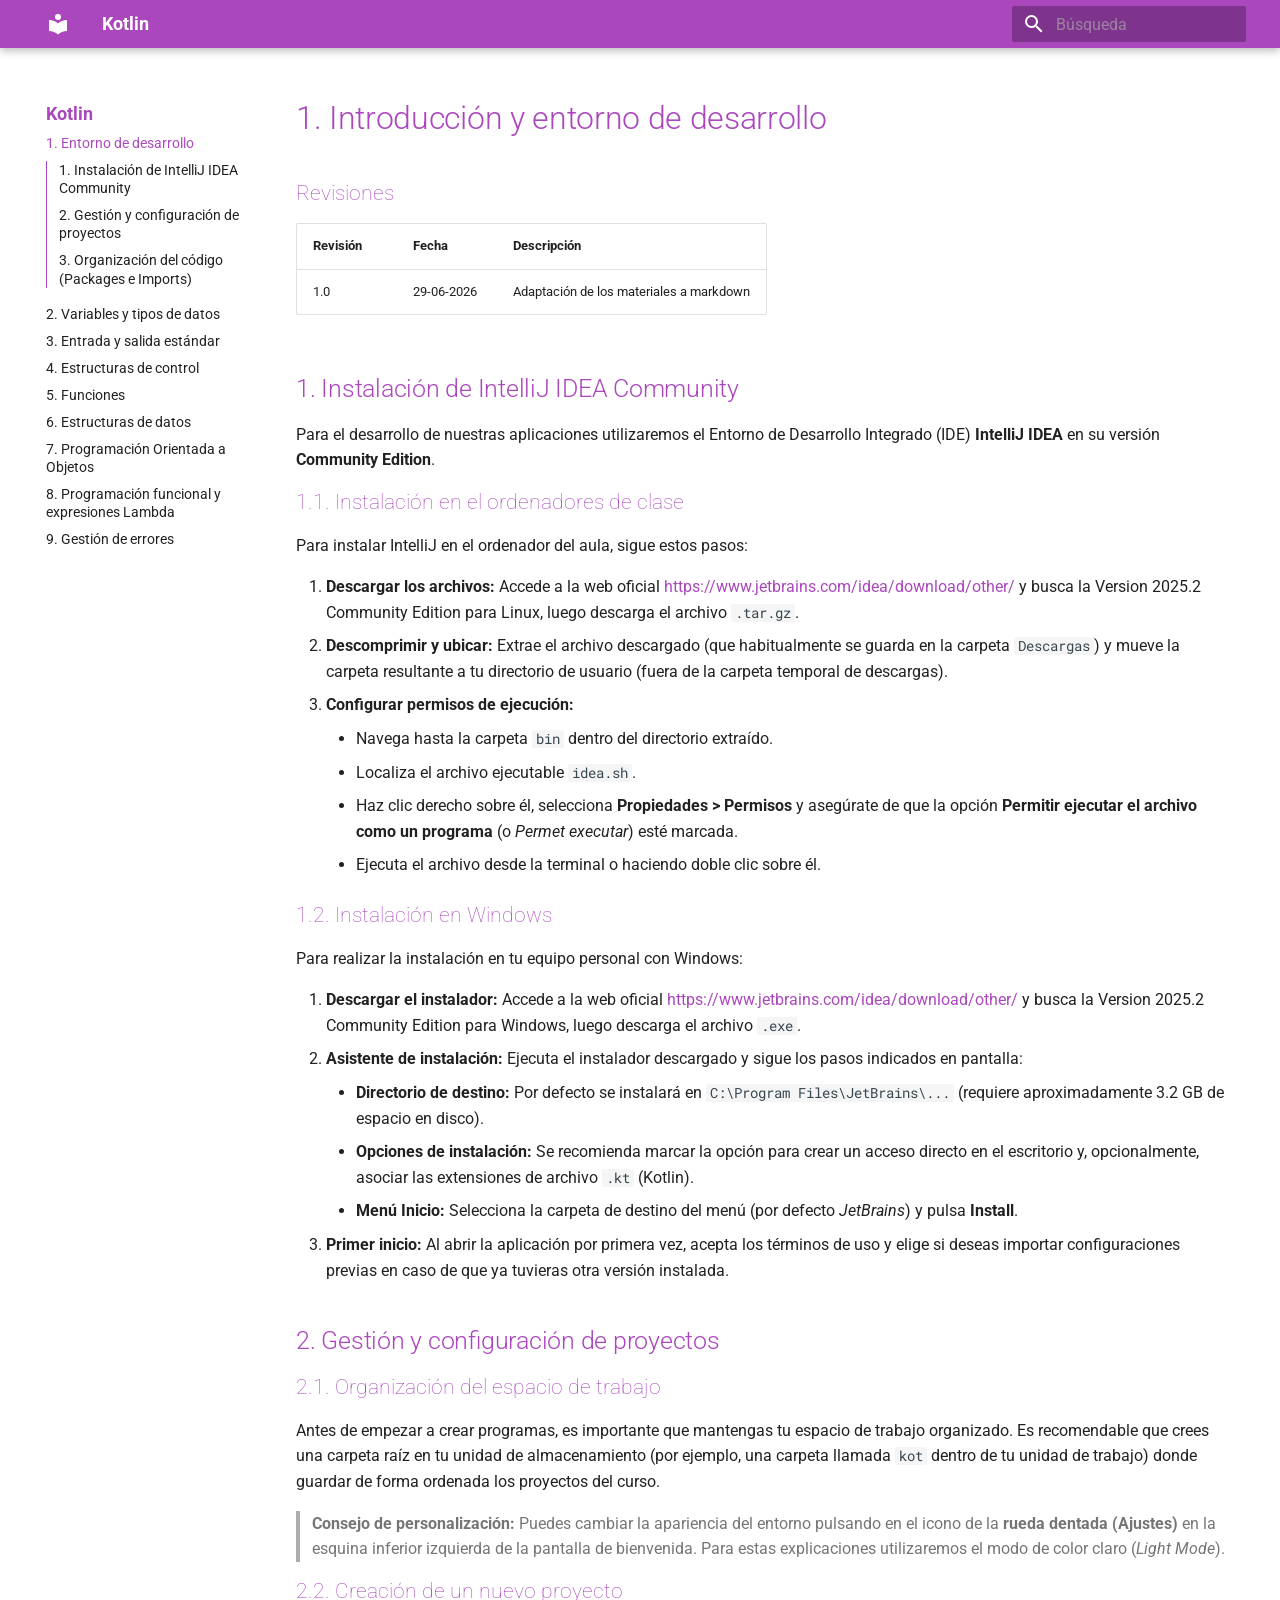
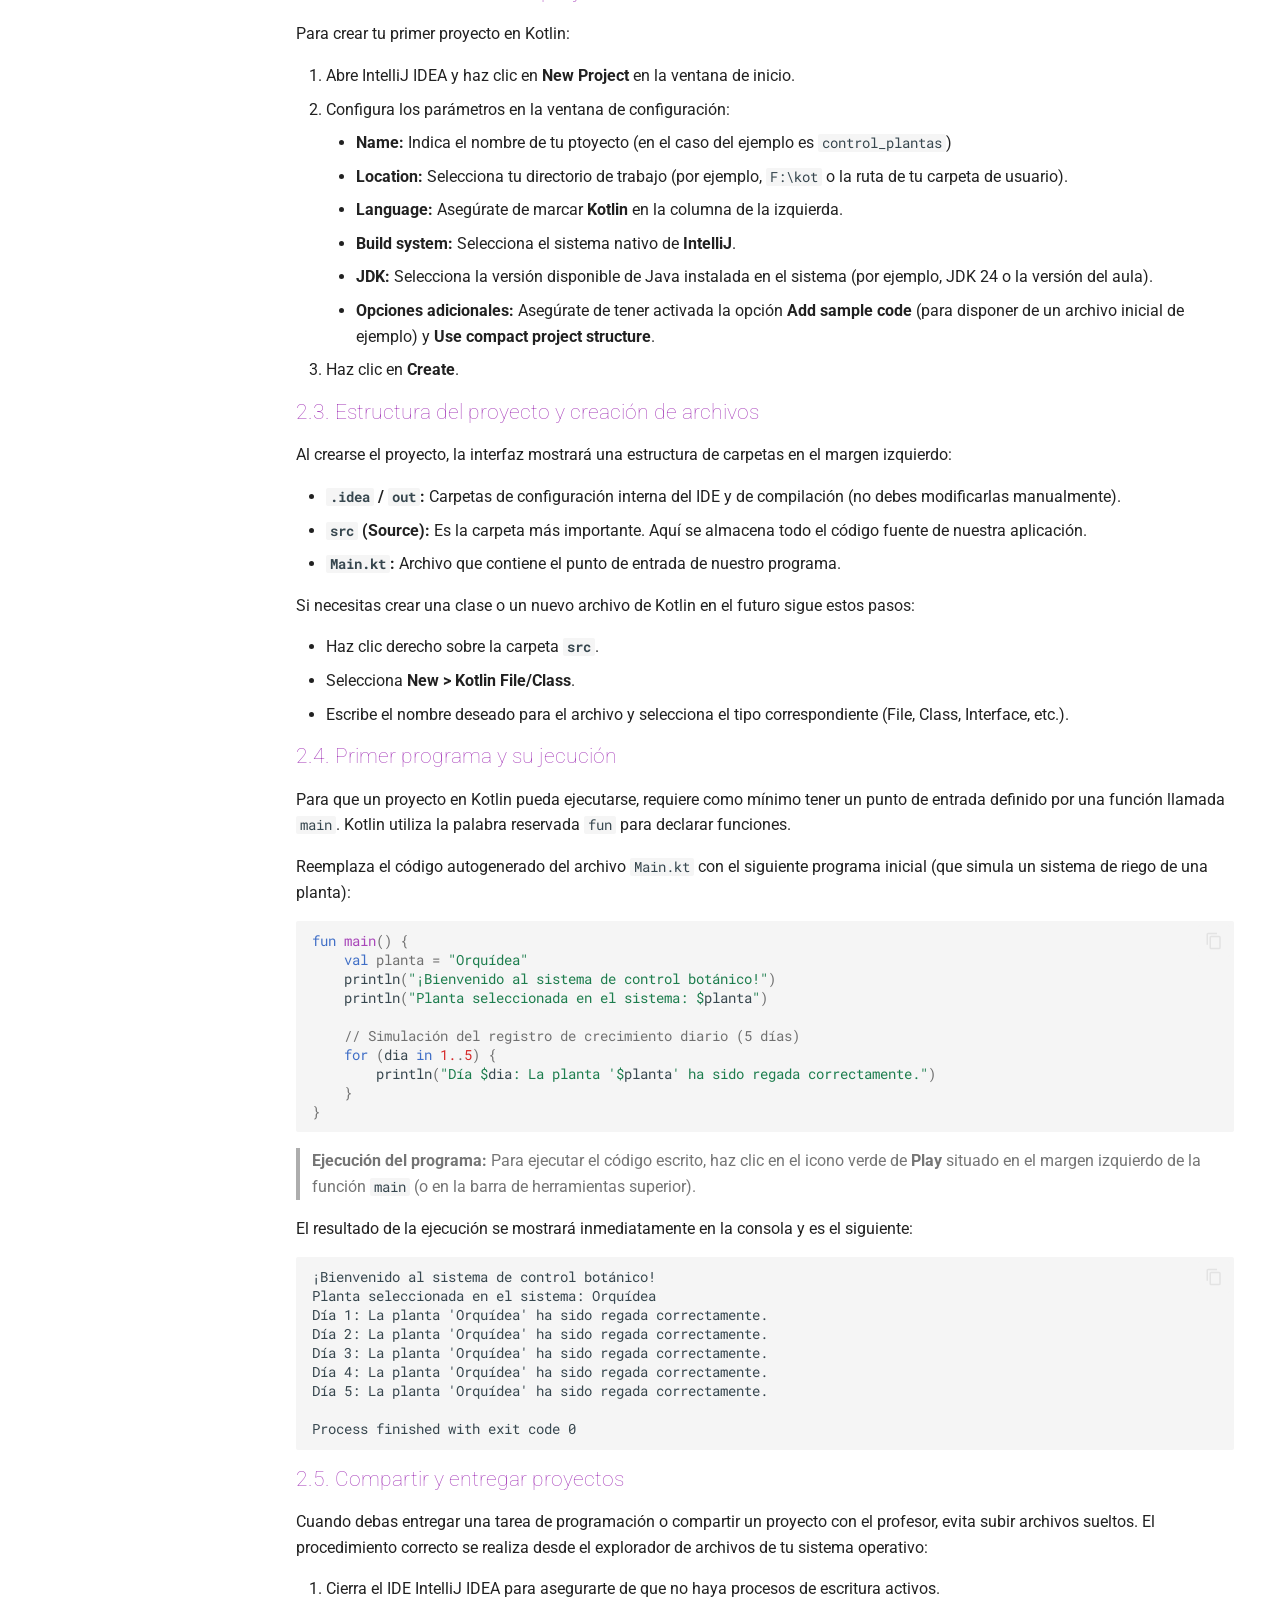
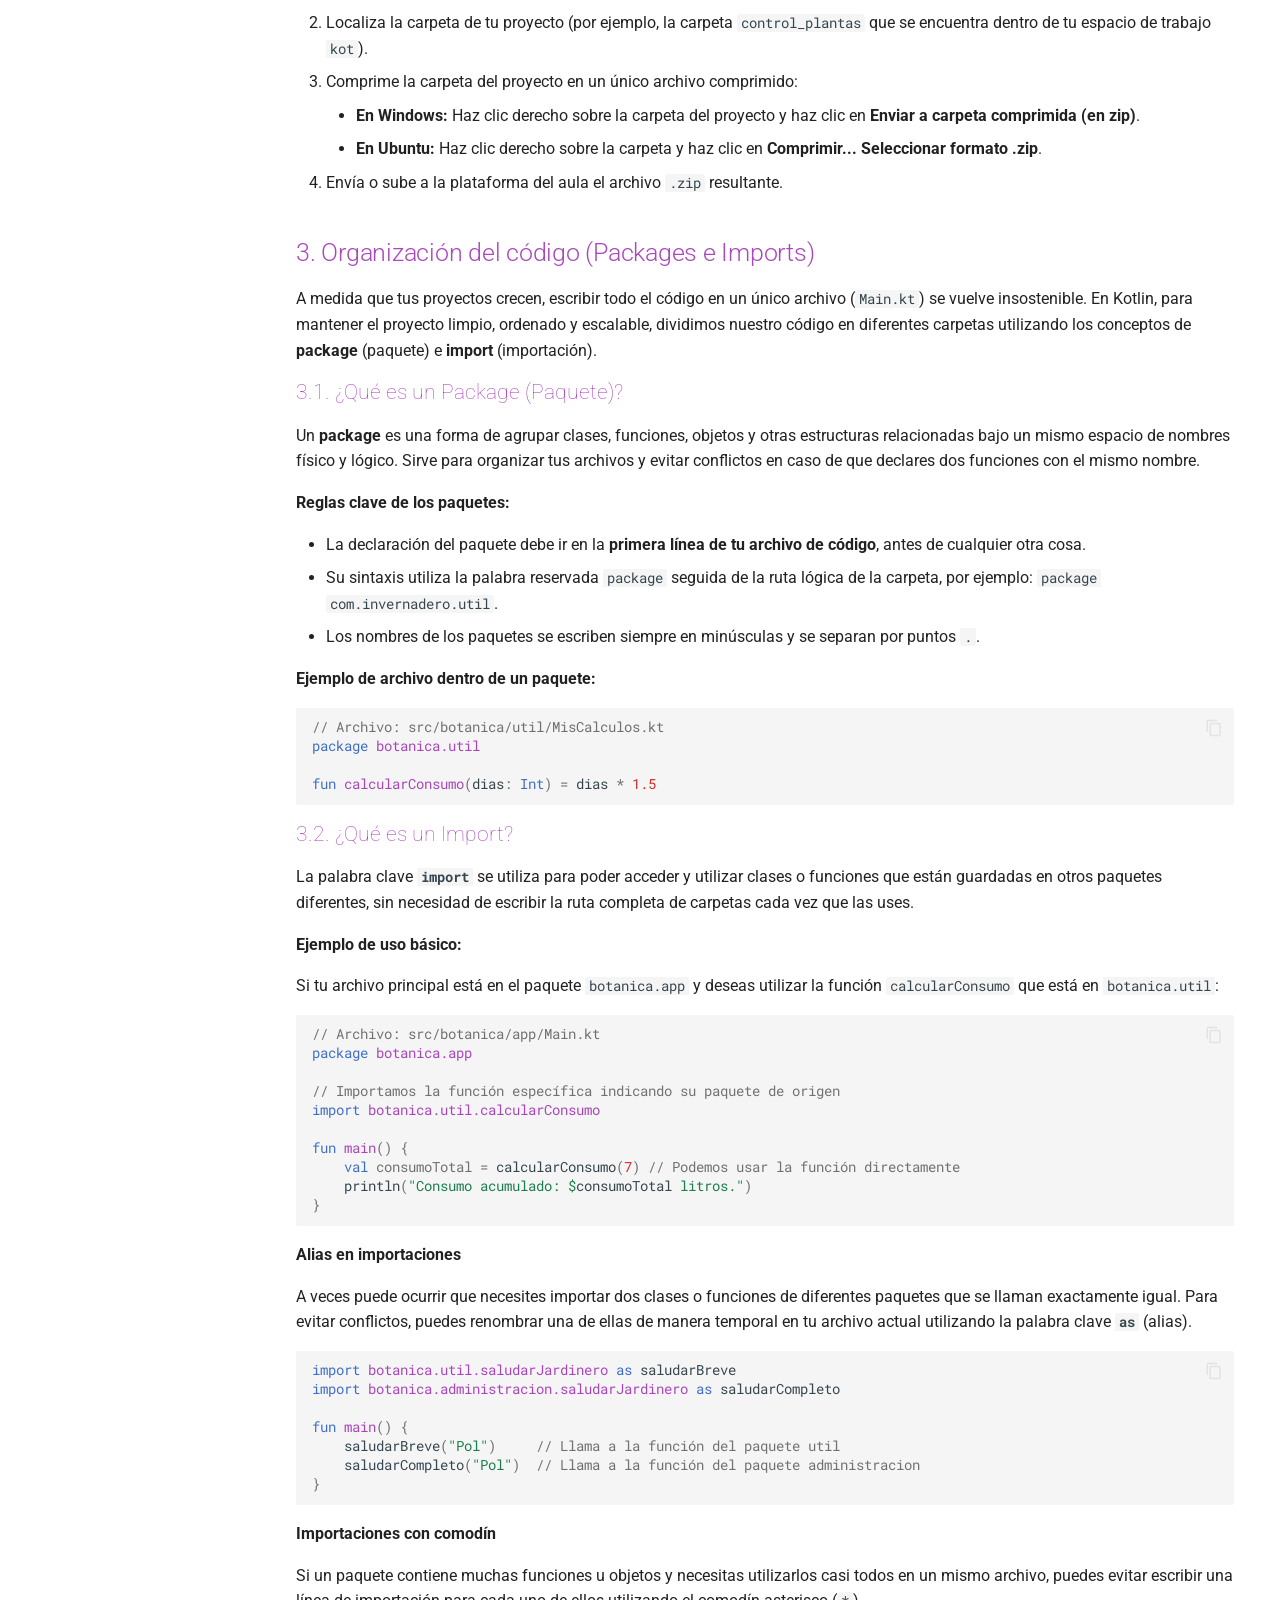
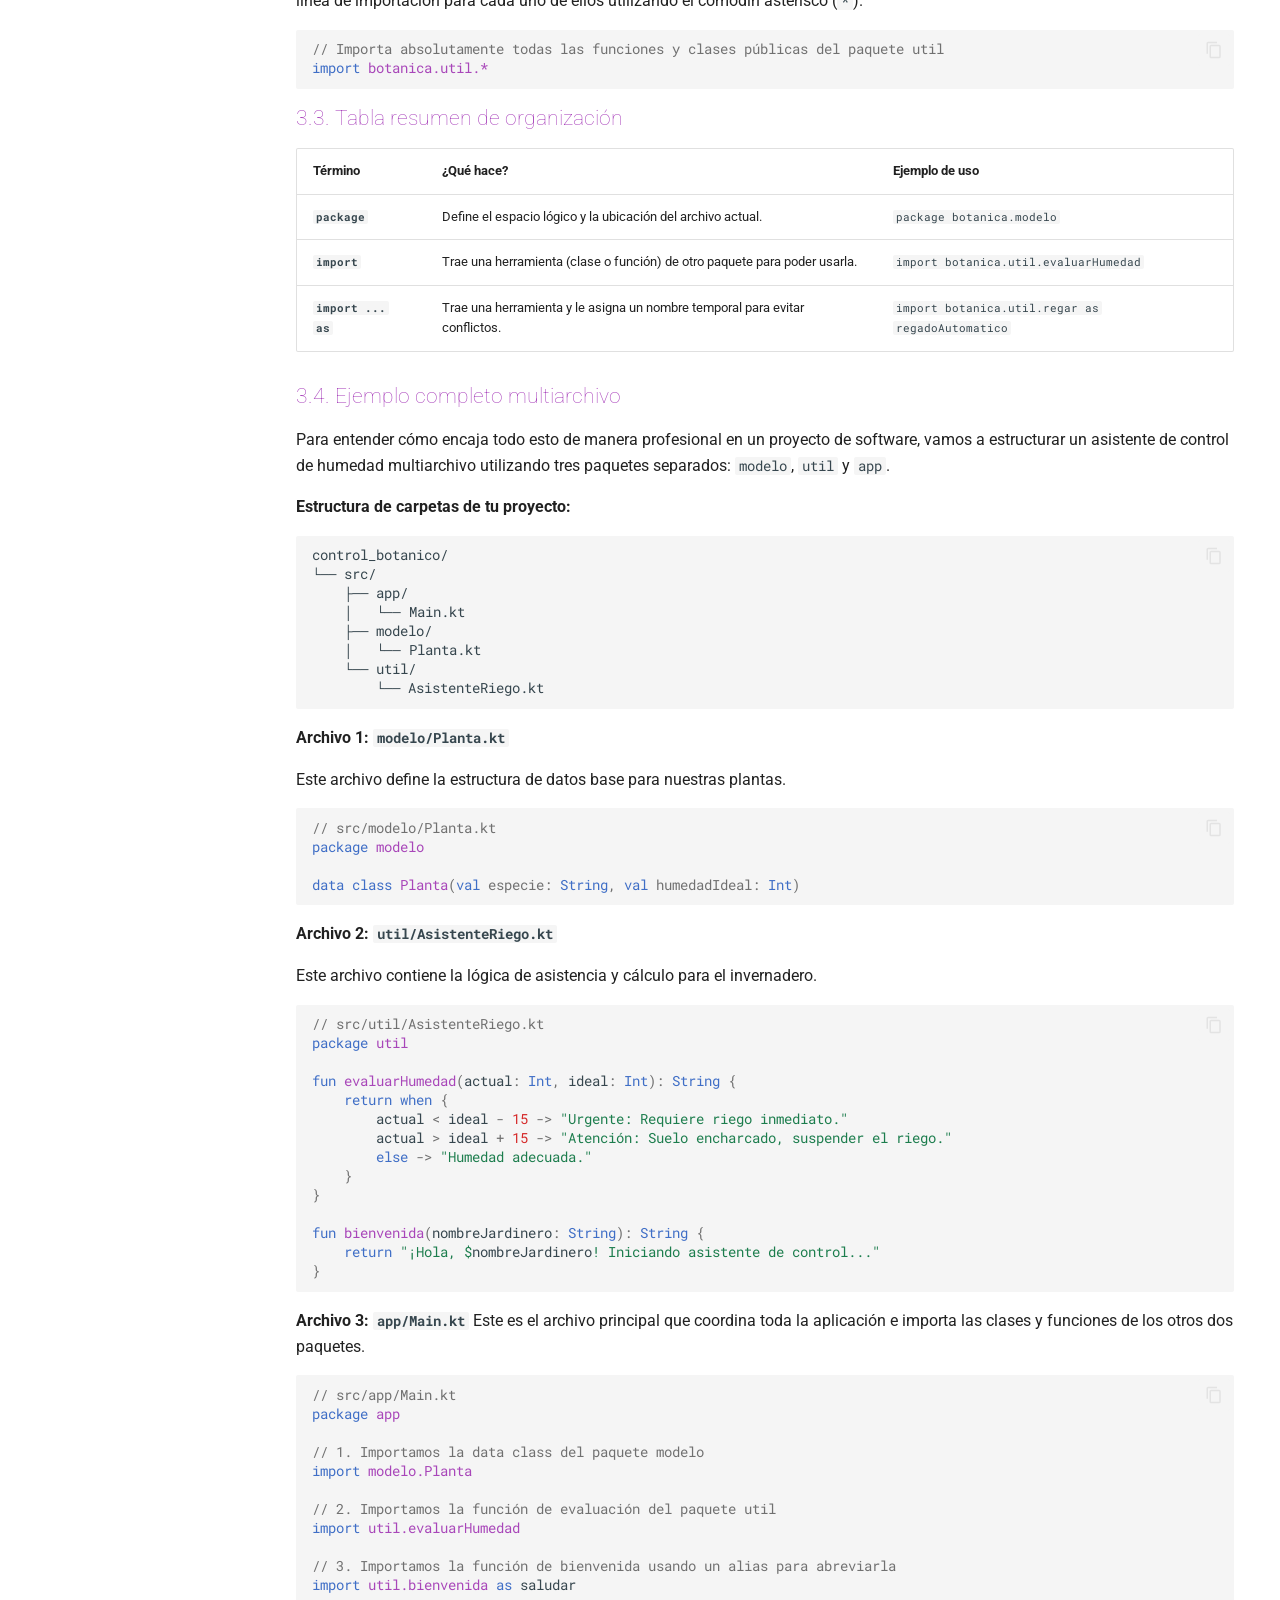
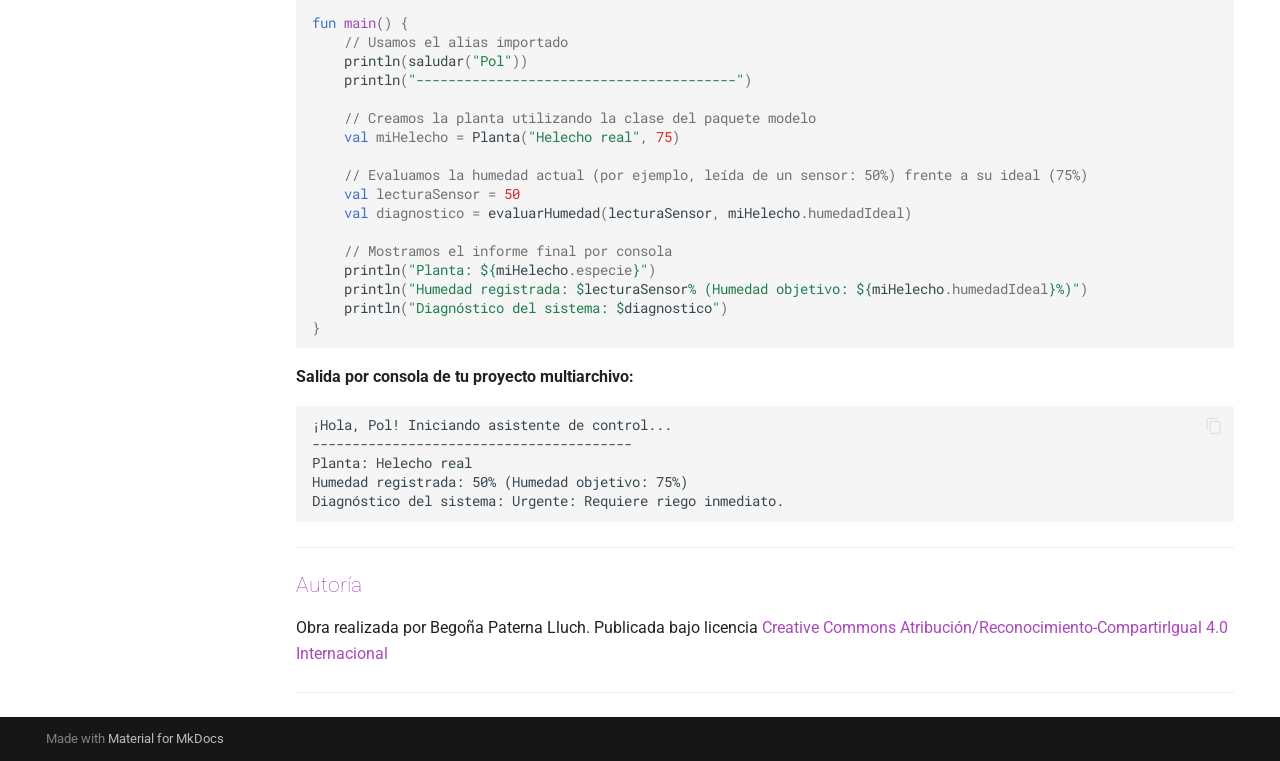
==== kotlin01.html @ fb915e16 "Deployed 881729a with MkDocs version: 1.6.1" ====
<!doctype html>
<html lang="es" class="no-js">
  <head>
    
      <meta charset="utf-8">
      <meta name="viewport" content="width=device-width,initial-scale=1">
      
      
        <meta name="author" content="Begoña Paterna">
      
      
        <link rel="canonical" href="https://bpaterna.github.io/kotlin/kotlin01.html">
      
      
      
        <link rel="next" href="kotlin02.html">
      
      
        
      
      
      <link rel="icon" href="assets/images/favicon.png">
      <meta name="generator" content="mkdocs-1.6.1, mkdocs-material-9.7.6">
    
    
      
        <title>1. Entorno de desarrollo - Kotlin</title>
      
    
    
      <link rel="stylesheet" href="assets/stylesheets/main.484c7ddc.min.css">
      
        
        <link rel="stylesheet" href="assets/stylesheets/palette.ab4e12ef.min.css">
      
      


    
    
      
    
    
      
        
        
        <link rel="preconnect" href="https://fonts.gstatic.com" crossorigin>
        <link rel="stylesheet" href="https://fonts.googleapis.com/css?family=Roboto:300,300i,400,400i,700,700i%7CRoboto+Mono:400,400i,700,700i&display=fallback">
        <style>:root{--md-text-font:"Roboto";--md-code-font:"Roboto Mono"}</style>
      
    
    
      <link rel="stylesheet" href="stylesheets/extra.css">
    
    <script>__md_scope=new URL(".",location),__md_hash=e=>[...e].reduce(((e,_)=>(e<<5)-e+_.charCodeAt(0)),0),__md_get=(e,_=localStorage,t=__md_scope)=>JSON.parse(_.getItem(t.pathname+"."+e)),__md_set=(e,_,t=localStorage,a=__md_scope)=>{try{t.setItem(a.pathname+"."+e,JSON.stringify(_))}catch(e){}}</script>
    
      

    
    
  </head>
  
  
    
    
    
    
    
    <body dir="ltr" data-md-color-scheme="default" data-md-color-primary="purple" data-md-color-accent="indigo">
  
    
    <input class="md-toggle" data-md-toggle="drawer" type="checkbox" id="__drawer" autocomplete="off">
    <input class="md-toggle" data-md-toggle="search" type="checkbox" id="__search" autocomplete="off">
    <label class="md-overlay" for="__drawer"></label>
    <div data-md-component="skip">
      
        
        <a href="#1-introduccion-y-entorno-de-desarrollo" class="md-skip">
          Saltar a contenido
        </a>
      
    </div>
    <div data-md-component="announce">
      
    </div>
    
    
      

  

<header class="md-header md-header--shadow" data-md-component="header">
  <nav class="md-header__inner md-grid" aria-label="Cabecera">
    <a href="." title="Kotlin" class="md-header__button md-logo" aria-label="Kotlin" data-md-component="logo">
      
  
  <svg xmlns="http://www.w3.org/2000/svg" viewBox="0 0 24 24"><path d="M12 8a3 3 0 0 0 3-3 3 3 0 0 0-3-3 3 3 0 0 0-3 3 3 3 0 0 0 3 3m0 3.54C9.64 9.35 6.5 8 3 8v11c3.5 0 6.64 1.35 9 3.54 2.36-2.19 5.5-3.54 9-3.54V8c-3.5 0-6.64 1.35-9 3.54"/></svg>

    </a>
    <label class="md-header__button md-icon" for="__drawer">
      
      <svg xmlns="http://www.w3.org/2000/svg" viewBox="0 0 24 24"><path d="M3 6h18v2H3zm0 5h18v2H3zm0 5h18v2H3z"/></svg>
    </label>
    <div class="md-header__title" data-md-component="header-title">
      <div class="md-header__ellipsis">
        <div class="md-header__topic">
          <span class="md-ellipsis">
            Kotlin
          </span>
        </div>
        <div class="md-header__topic" data-md-component="header-topic">
          <span class="md-ellipsis">
            
              1. Entorno de desarrollo
            
          </span>
        </div>
      </div>
    </div>
    
      
    
    
    
    
      
      
        <label class="md-header__button md-icon" for="__search">
          
          <svg xmlns="http://www.w3.org/2000/svg" viewBox="0 0 24 24"><path d="M9.5 3A6.5 6.5 0 0 1 16 9.5c0 1.61-.59 3.09-1.56 4.23l.27.27h.79l5 5-1.5 1.5-5-5v-.79l-.27-.27A6.52 6.52 0 0 1 9.5 16 6.5 6.5 0 0 1 3 9.5 6.5 6.5 0 0 1 9.5 3m0 2C7 5 5 7 5 9.5S7 14 9.5 14 14 12 14 9.5 12 5 9.5 5"/></svg>
        </label>
        <div class="md-search" data-md-component="search" role="dialog">
  <label class="md-search__overlay" for="__search"></label>
  <div class="md-search__inner" role="search">
    <form class="md-search__form" name="search">
      <input type="text" class="md-search__input" name="query" aria-label="Búsqueda" placeholder="Búsqueda" autocapitalize="off" autocorrect="off" autocomplete="off" spellcheck="false" data-md-component="search-query" required>
      <label class="md-search__icon md-icon" for="__search">
        
        <svg xmlns="http://www.w3.org/2000/svg" viewBox="0 0 24 24"><path d="M9.5 3A6.5 6.5 0 0 1 16 9.5c0 1.61-.59 3.09-1.56 4.23l.27.27h.79l5 5-1.5 1.5-5-5v-.79l-.27-.27A6.52 6.52 0 0 1 9.5 16 6.5 6.5 0 0 1 3 9.5 6.5 6.5 0 0 1 9.5 3m0 2C7 5 5 7 5 9.5S7 14 9.5 14 14 12 14 9.5 12 5 9.5 5"/></svg>
        
        <svg xmlns="http://www.w3.org/2000/svg" viewBox="0 0 24 24"><path d="M20 11v2H8l5.5 5.5-1.42 1.42L4.16 12l7.92-7.92L13.5 5.5 8 11z"/></svg>
      </label>
      <nav class="md-search__options" aria-label="Buscar">
        
        <button type="reset" class="md-search__icon md-icon" title="Limpiar" aria-label="Limpiar" tabindex="-1">
          
          <svg xmlns="http://www.w3.org/2000/svg" viewBox="0 0 24 24"><path d="M19 6.41 17.59 5 12 10.59 6.41 5 5 6.41 10.59 12 5 17.59 6.41 19 12 13.41 17.59 19 19 17.59 13.41 12z"/></svg>
        </button>
      </nav>
      
        <div class="md-search__suggest" data-md-component="search-suggest"></div>
      
    </form>
    <div class="md-search__output">
      <div class="md-search__scrollwrap" tabindex="0" data-md-scrollfix>
        <div class="md-search-result" data-md-component="search-result">
          <div class="md-search-result__meta">
            Inicializando búsqueda
          </div>
          <ol class="md-search-result__list" role="presentation"></ol>
        </div>
      </div>
    </div>
  </div>
</div>
      
    
    
  </nav>
  
</header>
    
    <div class="md-container" data-md-component="container">
      
      
        
          
        
      
      <main class="md-main" data-md-component="main">
        <div class="md-main__inner md-grid">
          
            
              
              <div class="md-sidebar md-sidebar--primary" data-md-component="sidebar" data-md-type="navigation" >
                <div class="md-sidebar__scrollwrap">
                  <div class="md-sidebar__inner">
                    



  

<nav class="md-nav md-nav--primary md-nav--integrated" aria-label="Navegación" data-md-level="0">
  <label class="md-nav__title" for="__drawer">
    <a href="." title="Kotlin" class="md-nav__button md-logo" aria-label="Kotlin" data-md-component="logo">
      
  
  <svg xmlns="http://www.w3.org/2000/svg" viewBox="0 0 24 24"><path d="M12 8a3 3 0 0 0 3-3 3 3 0 0 0-3-3 3 3 0 0 0-3 3 3 3 0 0 0 3 3m0 3.54C9.64 9.35 6.5 8 3 8v11c3.5 0 6.64 1.35 9 3.54 2.36-2.19 5.5-3.54 9-3.54V8c-3.5 0-6.64 1.35-9 3.54"/></svg>

    </a>
    Kotlin
  </label>
  
  <ul class="md-nav__list" data-md-scrollfix>
    
      
      
  
  
    
  
  
  
    <li class="md-nav__item md-nav__item--active">
      
      <input class="md-nav__toggle md-toggle" type="checkbox" id="__toc">
      
      
        
      
      
        <label class="md-nav__link md-nav__link--active" for="__toc">
          
  
  
  <span class="md-ellipsis">
    
  
    1. Entorno de desarrollo
  

    
  </span>
  
  

          <span class="md-nav__icon md-icon"></span>
        </label>
      
      <a href="kotlin01.html" class="md-nav__link md-nav__link--active">
        
  
  
  <span class="md-ellipsis">
    
  
    1. Entorno de desarrollo
  

    
  </span>
  
  

      </a>
      
        

<nav class="md-nav md-nav--secondary" aria-label="Tabla de contenidos">
  
  
  
    
  
  
    <label class="md-nav__title" for="__toc">
      <span class="md-nav__icon md-icon"></span>
      Tabla de contenidos
    </label>
    <ul class="md-nav__list" data-md-component="toc" data-md-scrollfix>
      
        <li class="md-nav__item">
  <a href="#1-instalacion-de-intellij-idea-community" class="md-nav__link">
    <span class="md-ellipsis">
      
        1. Instalación de IntelliJ IDEA Community
      
    </span>
  </a>
  
</li>
      
        <li class="md-nav__item">
  <a href="#2-gestion-y-configuracion-de-proyectos" class="md-nav__link">
    <span class="md-ellipsis">
      
        2. Gestión y configuración de proyectos
      
    </span>
  </a>
  
</li>
      
        <li class="md-nav__item">
  <a href="#3-organizacion-del-codigo-packages-e-imports" class="md-nav__link">
    <span class="md-ellipsis">
      
        3. Organización del código (Packages e Imports)
      
    </span>
  </a>
  
</li>
      
    </ul>
  
</nav>
      
    </li>
  

    
      
      
  
  
  
  
    <li class="md-nav__item">
      <a href="kotlin02.html" class="md-nav__link">
        
  
  
  <span class="md-ellipsis">
    
  
    2. Variables y tipos de datos
  

    
  </span>
  
  

      </a>
    </li>
  

    
      
      
  
  
  
  
    <li class="md-nav__item">
      <a href="kotlin03.html" class="md-nav__link">
        
  
  
  <span class="md-ellipsis">
    
  
    3. Entrada y salida estándar
  

    
  </span>
  
  

      </a>
    </li>
  

    
      
      
  
  
  
  
    <li class="md-nav__item">
      <a href="kotlin04.html" class="md-nav__link">
        
  
  
  <span class="md-ellipsis">
    
  
    4. Estructuras de control
  

    
  </span>
  
  

      </a>
    </li>
  

    
      
      
  
  
  
  
    <li class="md-nav__item">
      <a href="kotlin05.html" class="md-nav__link">
        
  
  
  <span class="md-ellipsis">
    
  
    5. Funciones
  

    
  </span>
  
  

      </a>
    </li>
  

    
      
      
  
  
  
  
    <li class="md-nav__item">
      <a href="kotlin06.html" class="md-nav__link">
        
  
  
  <span class="md-ellipsis">
    
  
    6. Estructuras de datos
  

    
  </span>
  
  

      </a>
    </li>
  

    
      
      
  
  
  
  
    <li class="md-nav__item">
      <a href="kotlin07.html" class="md-nav__link">
        
  
  
  <span class="md-ellipsis">
    
  
    7. Programación Orientada a Objetos
  

    
  </span>
  
  

      </a>
    </li>
  

    
      
      
  
  
  
  
    <li class="md-nav__item">
      <a href="kotlin08.html" class="md-nav__link">
        
  
  
  <span class="md-ellipsis">
    
  
    8. Programación funcional y expresiones Lambda
  

    
  </span>
  
  

      </a>
    </li>
  

    
      
      
  
  
  
  
    <li class="md-nav__item">
      <a href="kotlin09.html" class="md-nav__link">
        
  
  
  <span class="md-ellipsis">
    
  
    9. Gestión de errores
  

    
  </span>
  
  

      </a>
    </li>
  

    
  </ul>
</nav>
                  </div>
                </div>
              </div>
            
            
          
          
            <div class="md-content" data-md-component="content">
              
              <article class="md-content__inner md-typeset">
                
                  



<h1 id="1-introduccion-y-entorno-de-desarrollo">1. Introducción y entorno de desarrollo<a class="headerlink" href="#1-introduccion-y-entorno-de-desarrollo" title="Permanent link">&para;</a></h1>
<p><span class="mi_h3">Revisiones</span></p>
<table>
<thead>
<tr>
<th>Revisión</th>
<th>Fecha</th>
<th>Descripción</th>
</tr>
</thead>
<tbody>
<tr>
<td>1.0</td>
<td>29-06-2026</td>
<td>Adaptación de los materiales a markdown</td>
</tr>
</tbody>
</table>
<h2 id="1-instalacion-de-intellij-idea-community">1. Instalación de IntelliJ IDEA Community<a class="headerlink" href="#1-instalacion-de-intellij-idea-community" title="Permanent link">&para;</a></h2>
<p>Para el desarrollo de nuestras aplicaciones utilizaremos el Entorno de Desarrollo Integrado (IDE) <strong>IntelliJ IDEA</strong> en su versión <strong>Community Edition</strong>.</p>
<p><span class="mi_h3">1.1. Instalación en el ordenadores de clase</span></p>
<p>Para instalar IntelliJ en el ordenador del aula, sigue estos pasos:</p>
<ol>
<li><strong>Descargar los archivos:</strong> Accede a la web oficial <a href="https://www.jetbrains.com/idea/download/other/">https://www.jetbrains.com/idea/download/other/</a> y busca la Version 2025.2 Community Edition para Linux, luego descarga el archivo <code>.tar.gz</code>.</li>
<li><strong>Descomprimir y ubicar:</strong> Extrae el archivo descargado (que habitualmente se guarda en la carpeta <code>Descargas</code>) y mueve la carpeta resultante a tu directorio de usuario (fuera de la carpeta temporal de descargas).</li>
<li><strong>Configurar permisos de ejecución:</strong><ul>
<li>Navega hasta la carpeta <code>bin</code> dentro del directorio extraído.</li>
<li>Localiza el archivo ejecutable <code>idea.sh</code>.</li>
<li>Haz clic derecho sobre él, selecciona <strong>Propiedades &gt; Permisos</strong> y asegúrate de que la opción <strong>Permitir ejecutar el archivo como un programa</strong> (o <em>Permet executar</em>) esté marcada.</li>
<li>Ejecuta el archivo desde la terminal o haciendo doble clic sobre él.</li>
</ul>
</li>
</ol>
<p><span class="mi_h3">1.2. Instalación en Windows</span></p>
<p>Para realizar la instalación en tu equipo personal con Windows:</p>
<ol>
<li><strong>Descargar el instalador:</strong> Accede a la web oficial <a href="https://www.jetbrains.com/idea/download/other/">https://www.jetbrains.com/idea/download/other/</a> y busca la Version 2025.2 Community Edition para Windows, luego descarga el archivo <code>.exe</code>.</li>
<li><strong>Asistente de instalación:</strong> Ejecuta el instalador descargado y sigue los pasos indicados en pantalla:<ul>
<li><strong>Directorio de destino:</strong> Por defecto se instalará en <code>C:\Program Files\JetBrains\...</code> (requiere aproximadamente 3.2 GB de espacio en disco).</li>
<li><strong>Opciones de instalación:</strong> Se recomienda marcar la opción para crear un acceso directo en el escritorio y, opcionalmente, asociar las extensiones de archivo <code>.kt</code> (Kotlin).</li>
<li><strong>Menú Inicio:</strong> Selecciona la carpeta de destino del menú (por defecto <em>JetBrains</em>) y pulsa <strong>Install</strong>.</li>
</ul>
</li>
<li><strong>Primer inicio:</strong> Al abrir la aplicación por primera vez, acepta los términos de uso y elige si deseas importar configuraciones previas en caso de que ya tuvieras otra versión instalada.</li>
</ol>
<h2 id="2-gestion-y-configuracion-de-proyectos">2. Gestión y configuración de proyectos<a class="headerlink" href="#2-gestion-y-configuracion-de-proyectos" title="Permanent link">&para;</a></h2>
<p><span class="mi_h3">2.1. Organización del espacio de trabajo</span></p>
<p>Antes de empezar a crear programas, es importante que mantengas tu espacio de trabajo organizado. Es recomendable que crees una carpeta raíz en tu unidad de almacenamiento (por ejemplo, una carpeta llamada <code>kot</code> dentro de tu unidad de trabajo) donde guardar de forma ordenada los proyectos del curso.</p>
<blockquote>
<p><strong>Consejo de personalización:</strong> Puedes cambiar la apariencia del entorno pulsando en el icono de la <strong>rueda dentada (Ajustes)</strong> en la esquina inferior izquierda de la pantalla de bienvenida. Para estas explicaciones utilizaremos el modo de color claro (<em>Light Mode</em>).</p>
</blockquote>
<p><span class="mi_h3">2.2. Creación de un nuevo proyecto</span></p>
<p>Para crear tu primer proyecto en Kotlin:</p>
<ol>
<li>Abre IntelliJ IDEA y haz clic en <strong>New Project</strong> en la ventana de inicio.</li>
<li>Configura los parámetros en la ventana de configuración:<ul>
<li><strong>Name:</strong> Indica el nombre de tu ptoyecto (en el caso del ejemplo es <code>control_plantas</code>)</li>
<li><strong>Location:</strong> Selecciona tu directorio de trabajo (por ejemplo, <code>F:\kot</code> o la ruta de tu carpeta de usuario).</li>
<li><strong>Language:</strong> Asegúrate de marcar <strong>Kotlin</strong> en la columna de la izquierda.</li>
<li><strong>Build system:</strong> Selecciona el sistema nativo de <strong>IntelliJ</strong>.</li>
<li><strong>JDK:</strong> Selecciona la versión disponible de Java instalada en el sistema (por ejemplo, JDK 24 o la versión del aula).</li>
<li><strong>Opciones adicionales:</strong> Asegúrate de tener activada la opción <strong>Add sample code</strong> (para disponer de un archivo inicial de ejemplo) y <strong>Use compact project structure</strong>.</li>
</ul>
</li>
<li>Haz clic en <strong>Create</strong>.</li>
</ol>
<p><span class="mi_h3">2.3. Estructura del proyecto y creación de archivos</span></p>
<p>Al crearse el proyecto, la interfaz mostrará una estructura de carpetas en el margen izquierdo:</p>
<ul>
<li><strong><code>.idea</code> / <code>out</code>:</strong> Carpetas de configuración interna del IDE y de compilación (no debes modificarlas manualmente).</li>
<li><strong><code>src</code> (Source):</strong> Es la carpeta más importante. Aquí se almacena todo el código fuente de nuestra aplicación.</li>
<li><strong><code>Main.kt</code>:</strong> Archivo que contiene el punto de entrada de nuestro programa.</li>
</ul>
<p>Si necesitas crear una clase o un nuevo archivo de Kotlin en el futuro sigue estos pasos: </p>
<ul>
<li>Haz clic derecho sobre la carpeta <strong><code>src</code></strong>. </li>
<li>Selecciona <strong>New &gt; Kotlin File/Class</strong>. </li>
<li>Escribe el nombre deseado para el archivo y selecciona el tipo correspondiente (File, Class, Interface, etc.).</li>
</ul>
<p><span class="mi_h3">2.4. Primer programa y su jecución</span></p>
<p>Para que un proyecto en Kotlin pueda ejecutarse, requiere como mínimo tener un punto de entrada definido por una función llamada <code>main</code>. Kotlin utiliza la palabra reservada <code>fun</code> para declarar funciones.</p>
<p>Reemplaza el código autogenerado del archivo <code>Main.kt</code> con el siguiente programa inicial (que simula un sistema de riego de una planta):</p>
<div class="highlight"><pre><span></span><code><span class="kd">fun</span><span class="w"> </span><span class="nf">main</span><span class="p">()</span><span class="w"> </span><span class="p">{</span>
<span class="w">    </span><span class="kd">val</span><span class="w"> </span><span class="nv">planta</span><span class="w"> </span><span class="o">=</span><span class="w"> </span><span class="s">&quot;Orquídea&quot;</span>
<span class="w">    </span><span class="n">println</span><span class="p">(</span><span class="s">&quot;¡Bienvenido al sistema de control botánico!&quot;</span><span class="p">)</span>
<span class="w">    </span><span class="n">println</span><span class="p">(</span><span class="s">&quot;Planta seleccionada en el sistema: </span><span class="si">$</span><span class="n">planta</span><span class="s">&quot;</span><span class="p">)</span>

<span class="w">    </span><span class="c1">// Simulación del registro de crecimiento diario (5 días)</span>
<span class="w">    </span><span class="k">for</span><span class="w"> </span><span class="p">(</span><span class="n">dia</span><span class="w"> </span><span class="k">in</span><span class="w"> </span><span class="m">1.</span><span class="p">.</span><span class="m">5</span><span class="p">)</span><span class="w"> </span><span class="p">{</span>
<span class="w">        </span><span class="n">println</span><span class="p">(</span><span class="s">&quot;Día </span><span class="si">$</span><span class="n">dia</span><span class="s">: La planta &#39;</span><span class="si">$</span><span class="n">planta</span><span class="s">&#39; ha sido regada correctamente.&quot;</span><span class="p">)</span>
<span class="w">    </span><span class="p">}</span>
<span class="p">}</span>
</code></pre></div>
<blockquote>
<p><strong>Ejecución del programa:</strong> Para ejecutar el código escrito, haz clic en el icono verde de <strong>Play</strong> situado en el margen izquierdo de la función <code>main</code> (o en la barra de herramientas superior).</p>
</blockquote>
<p>El resultado de la ejecución se mostrará inmediatamente en la consola y es el siguiente:</p>
<div class="highlight"><pre><span></span><code>¡Bienvenido al sistema de control botánico!
Planta seleccionada en el sistema: Orquídea
Día 1: La planta &#39;Orquídea&#39; ha sido regada correctamente.
Día 2: La planta &#39;Orquídea&#39; ha sido regada correctamente.
Día 3: La planta &#39;Orquídea&#39; ha sido regada correctamente.
Día 4: La planta &#39;Orquídea&#39; ha sido regada correctamente.
Día 5: La planta &#39;Orquídea&#39; ha sido regada correctamente.

Process finished with exit code 0
</code></pre></div>
<p><span class="mi_h3">2.5. Compartir y entregar proyectos</span></p>
<p>Cuando debas entregar una tarea de programación o compartir un proyecto con el profesor, evita subir archivos sueltos. El procedimiento correcto se realiza desde el explorador de archivos de tu sistema operativo:</p>
<ol>
<li>Cierra el IDE IntelliJ IDEA para asegurarte de que no haya procesos de escritura activos.</li>
<li>Localiza la carpeta de tu proyecto (por ejemplo, la carpeta <code>control_plantas</code> que se encuentra dentro de tu espacio de trabajo <code>kot</code>).</li>
<li>Comprime la carpeta del proyecto en un único archivo comprimido:<ul>
<li><strong>En Windows:</strong> Haz clic derecho sobre la carpeta del proyecto y haz clic en  <strong>Enviar a carpeta comprimida (en zip)</strong>.</li>
<li><strong>En Ubuntu:</strong> Haz clic derecho sobre la carpeta y haz clic en <strong>Comprimir... Seleccionar formato .zip</strong>.</li>
</ul>
</li>
<li>Envía o sube a la plataforma del aula el archivo <code>.zip</code> resultante.</li>
</ol>
<h2 id="3-organizacion-del-codigo-packages-e-imports">3. Organización del código (Packages e Imports)<a class="headerlink" href="#3-organizacion-del-codigo-packages-e-imports" title="Permanent link">&para;</a></h2>
<p>A medida que tus proyectos crecen, escribir todo el código en un único archivo (<code>Main.kt</code>) se vuelve insostenible. En Kotlin, para mantener el proyecto limpio, ordenado y escalable, dividimos nuestro código en diferentes carpetas utilizando los conceptos de <strong>package</strong> (paquete) e <strong>import</strong> (importación).</p>
<p><span class="mi_h3">3.1. ¿Qué es un Package (Paquete)?</span></p>
<p>Un <strong>package</strong> es una forma de agrupar clases, funciones, objetos y otras estructuras relacionadas bajo un mismo espacio de nombres físico y lógico. Sirve para organizar tus archivos y evitar conflictos en caso de que declares dos funciones con el mismo nombre.</p>
<p><strong>Reglas clave de los paquetes:</strong></p>
<ul>
<li>La declaración del paquete debe ir en la <strong>primera línea de tu archivo de código</strong>, antes de cualquier otra cosa.</li>
<li>Su sintaxis utiliza la palabra reservada <code>package</code> seguida de la ruta lógica de la carpeta, por ejemplo: <code>package com.invernadero.util</code>.</li>
<li>Los nombres de los paquetes se escriben siempre en minúsculas y se separan por puntos <code>.</code>.</li>
</ul>
<p><strong>Ejemplo de archivo dentro de un paquete:</strong></p>
<div class="highlight"><pre><span></span><code><span class="c1">// Archivo: src/botanica/util/MisCalculos.kt</span>
<span class="k">package</span><span class="w"> </span><span class="nn">botanica.util</span>

<span class="kd">fun</span><span class="w"> </span><span class="nf">calcularConsumo</span><span class="p">(</span><span class="n">dias</span><span class="p">:</span><span class="w"> </span><span class="kt">Int</span><span class="p">)</span><span class="w"> </span><span class="o">=</span><span class="w"> </span><span class="n">dias</span><span class="w"> </span><span class="o">*</span><span class="w"> </span><span class="m">1.5</span>
</code></pre></div>
<p><span class="mi_h3">3.2. ¿Qué es un Import?</span></p>
<p>La palabra clave <strong><code>import</code></strong> se utiliza para poder acceder y utilizar clases o funciones que están guardadas en otros paquetes diferentes, sin necesidad de escribir la ruta completa de carpetas cada vez que las uses.</p>
<p><strong>Ejemplo de uso básico:</strong></p>
<p>Si tu archivo principal está en el paquete <code>botanica.app</code> y deseas utilizar la función <code>calcularConsumo</code> que está en <code>botanica.util</code>:</p>
<div class="highlight"><pre><span></span><code><span class="c1">// Archivo: src/botanica/app/Main.kt</span>
<span class="k">package</span><span class="w"> </span><span class="nn">botanica.app</span>

<span class="c1">// Importamos la función específica indicando su paquete de origen</span>
<span class="k">import</span><span class="w"> </span><span class="nn">botanica.util.calcularConsumo</span>

<span class="kd">fun</span><span class="w"> </span><span class="nf">main</span><span class="p">()</span><span class="w"> </span><span class="p">{</span>
<span class="w">    </span><span class="kd">val</span><span class="w"> </span><span class="nv">consumoTotal</span><span class="w"> </span><span class="o">=</span><span class="w"> </span><span class="n">calcularConsumo</span><span class="p">(</span><span class="m">7</span><span class="p">)</span><span class="w"> </span><span class="c1">// Podemos usar la función directamente</span>
<span class="w">    </span><span class="n">println</span><span class="p">(</span><span class="s">&quot;Consumo acumulado: </span><span class="si">$</span><span class="n">consumoTotal</span><span class="s"> litros.&quot;</span><span class="p">)</span>
<span class="p">}</span>
</code></pre></div>
<p><strong>Alias en importaciones</strong></p>
<p>A veces puede ocurrir que necesites importar dos clases o funciones de diferentes paquetes que se llaman exactamente igual. Para evitar conflictos, puedes renombrar una de ellas de manera temporal en tu archivo actual utilizando la palabra clave <strong><code>as</code></strong> (alias).</p>
<div class="highlight"><pre><span></span><code><span class="k">import</span><span class="w"> </span><span class="nn">botanica.util.saludarJardinero</span><span class="w"> </span><span class="k">as</span><span class="w"> </span><span class="n">saludarBreve</span>
<span class="k">import</span><span class="w"> </span><span class="nn">botanica.administracion.saludarJardinero</span><span class="w"> </span><span class="k">as</span><span class="w"> </span><span class="n">saludarCompleto</span>

<span class="kd">fun</span><span class="w"> </span><span class="nf">main</span><span class="p">()</span><span class="w"> </span><span class="p">{</span>
<span class="w">    </span><span class="n">saludarBreve</span><span class="p">(</span><span class="s">&quot;Pol&quot;</span><span class="p">)</span><span class="w">     </span><span class="c1">// Llama a la función del paquete util</span>
<span class="w">    </span><span class="n">saludarCompleto</span><span class="p">(</span><span class="s">&quot;Pol&quot;</span><span class="p">)</span><span class="w">  </span><span class="c1">// Llama a la función del paquete administracion</span>
<span class="p">}</span>
</code></pre></div>
<p><strong>Importaciones con comodín</strong></p>
<p>Si un paquete contiene muchas funciones u objetos y necesitas utilizarlos casi todos en un mismo archivo, puedes evitar escribir una línea de importación para cada uno de ellos utilizando el comodín asterisco (<code>*</code>).</p>
<div class="highlight"><pre><span></span><code><span class="c1">// Importa absolutamente todas las funciones y clases públicas del paquete util</span>
<span class="k">import</span><span class="w"> </span><span class="nn">botanica.util.*</span>
</code></pre></div>
<p><span class="mi_h3">3.3. Tabla resumen de organización</span></p>
<table>
<thead>
<tr>
<th style="text-align: left;">Término</th>
<th style="text-align: left;">¿Qué hace?</th>
<th style="text-align: left;">Ejemplo de uso</th>
</tr>
</thead>
<tbody>
<tr>
<td style="text-align: left;"><strong><code>package</code></strong></td>
<td style="text-align: left;">Define el espacio lógico y la ubicación del archivo actual.</td>
<td style="text-align: left;"><code>package botanica.modelo</code></td>
</tr>
<tr>
<td style="text-align: left;"><strong><code>import</code></strong></td>
<td style="text-align: left;">Trae una herramienta (clase o función) de otro paquete para poder usarla.</td>
<td style="text-align: left;"><code>import botanica.util.evaluarHumedad</code></td>
</tr>
<tr>
<td style="text-align: left;"><strong><code>import ... as</code></strong></td>
<td style="text-align: left;">Trae una herramienta y le asigna un nombre temporal para evitar conflictos.</td>
<td style="text-align: left;"><code>import botanica.util.regar as regadoAutomatico</code></td>
</tr>
</tbody>
</table>
<p><span class="mi_h3">3.4. Ejemplo completo multiarchivo</span></p>
<p>Para entender cómo encaja todo esto de manera profesional en un proyecto de software, vamos a estructurar un asistente de control de humedad multiarchivo utilizando tres paquetes separados: <code>modelo</code>, <code>util</code> y <code>app</code>.</p>
<p><strong>Estructura de carpetas de tu proyecto:</strong></p>
<div class="highlight"><pre><span></span><code>control_botanico/
└── src/
    ├── app/
    │   └── Main.kt
    ├── modelo/
    │   └── Planta.kt
    └── util/
        └── AsistenteRiego.kt
</code></pre></div>
<p><strong>Archivo 1: <code>modelo/Planta.kt</code></strong></p>
<p>Este archivo define la estructura de datos base para nuestras plantas.</p>
<div class="highlight"><pre><span></span><code><span class="c1">// src/modelo/Planta.kt</span>
<span class="k">package</span><span class="w"> </span><span class="nn">modelo</span>

<span class="kd">data</span><span class="w"> </span><span class="kd">class</span><span class="w"> </span><span class="nc">Planta</span><span class="p">(</span><span class="kd">val</span><span class="w"> </span><span class="nv">especie</span><span class="p">:</span><span class="w"> </span><span class="kt">String</span><span class="p">,</span><span class="w"> </span><span class="kd">val</span><span class="w"> </span><span class="nv">humedadIdeal</span><span class="p">:</span><span class="w"> </span><span class="kt">Int</span><span class="p">)</span>
</code></pre></div>
<p><strong>Archivo 2: <code>util/AsistenteRiego.kt</code></strong></p>
<p>Este archivo contiene la lógica de asistencia y cálculo para el invernadero.</p>
<div class="highlight"><pre><span></span><code><span class="c1">// src/util/AsistenteRiego.kt</span>
<span class="k">package</span><span class="w"> </span><span class="nn">util</span>

<span class="kd">fun</span><span class="w"> </span><span class="nf">evaluarHumedad</span><span class="p">(</span><span class="n">actual</span><span class="p">:</span><span class="w"> </span><span class="kt">Int</span><span class="p">,</span><span class="w"> </span><span class="n">ideal</span><span class="p">:</span><span class="w"> </span><span class="kt">Int</span><span class="p">):</span><span class="w"> </span><span class="kt">String</span><span class="w"> </span><span class="p">{</span>
<span class="w">    </span><span class="k">return</span><span class="w"> </span><span class="k">when</span><span class="w"> </span><span class="p">{</span>
<span class="w">        </span><span class="n">actual</span><span class="w"> </span><span class="o">&lt;</span><span class="w"> </span><span class="n">ideal</span><span class="w"> </span><span class="o">-</span><span class="w"> </span><span class="m">15</span><span class="w"> </span><span class="o">-&gt;</span><span class="w"> </span><span class="s">&quot;Urgente: Requiere riego inmediato.&quot;</span>
<span class="w">        </span><span class="n">actual</span><span class="w"> </span><span class="o">&gt;</span><span class="w"> </span><span class="n">ideal</span><span class="w"> </span><span class="o">+</span><span class="w"> </span><span class="m">15</span><span class="w"> </span><span class="o">-&gt;</span><span class="w"> </span><span class="s">&quot;Atención: Suelo encharcado, suspender el riego.&quot;</span>
<span class="w">        </span><span class="k">else</span><span class="w"> </span><span class="o">-&gt;</span><span class="w"> </span><span class="s">&quot;Humedad adecuada.&quot;</span>
<span class="w">    </span><span class="p">}</span>
<span class="p">}</span>

<span class="kd">fun</span><span class="w"> </span><span class="nf">bienvenida</span><span class="p">(</span><span class="n">nombreJardinero</span><span class="p">:</span><span class="w"> </span><span class="kt">String</span><span class="p">):</span><span class="w"> </span><span class="kt">String</span><span class="w"> </span><span class="p">{</span>
<span class="w">    </span><span class="k">return</span><span class="w"> </span><span class="s">&quot;¡Hola, </span><span class="si">$</span><span class="n">nombreJardinero</span><span class="s">! Iniciando asistente de control...&quot;</span>
<span class="p">}</span>
</code></pre></div>
<p><strong>Archivo 3: <code>app/Main.kt</code></strong>
Este es el archivo principal que coordina toda la aplicación e importa las clases y funciones de los otros dos paquetes.</p>
<div class="highlight"><pre><span></span><code><span class="c1">// src/app/Main.kt</span>
<span class="k">package</span><span class="w"> </span><span class="nn">app</span>

<span class="c1">// 1. Importamos la data class del paquete modelo</span>
<span class="k">import</span><span class="w"> </span><span class="nn">modelo.Planta</span>

<span class="c1">// 2. Importamos la función de evaluación del paquete util</span>
<span class="k">import</span><span class="w"> </span><span class="nn">util.evaluarHumedad</span>

<span class="c1">// 3. Importamos la función de bienvenida usando un alias para abreviarla</span>
<span class="k">import</span><span class="w"> </span><span class="nn">util.bienvenida</span><span class="w"> </span><span class="k">as</span><span class="w"> </span><span class="n">saludar</span>

<span class="kd">fun</span><span class="w"> </span><span class="nf">main</span><span class="p">()</span><span class="w"> </span><span class="p">{</span>
<span class="w">    </span><span class="c1">// Usamos el alias importado</span>
<span class="w">    </span><span class="n">println</span><span class="p">(</span><span class="n">saludar</span><span class="p">(</span><span class="s">&quot;Pol&quot;</span><span class="p">))</span>
<span class="w">    </span><span class="n">println</span><span class="p">(</span><span class="s">&quot;----------------------------------------&quot;</span><span class="p">)</span>

<span class="w">    </span><span class="c1">// Creamos la planta utilizando la clase del paquete modelo</span>
<span class="w">    </span><span class="kd">val</span><span class="w"> </span><span class="nv">miHelecho</span><span class="w"> </span><span class="o">=</span><span class="w"> </span><span class="n">Planta</span><span class="p">(</span><span class="s">&quot;Helecho real&quot;</span><span class="p">,</span><span class="w"> </span><span class="m">75</span><span class="p">)</span>

<span class="w">    </span><span class="c1">// Evaluamos la humedad actual (por ejemplo, leída de un sensor: 50%) frente a su ideal (75%)</span>
<span class="w">    </span><span class="kd">val</span><span class="w"> </span><span class="nv">lecturaSensor</span><span class="w"> </span><span class="o">=</span><span class="w"> </span><span class="m">50</span>
<span class="w">    </span><span class="kd">val</span><span class="w"> </span><span class="nv">diagnostico</span><span class="w"> </span><span class="o">=</span><span class="w"> </span><span class="n">evaluarHumedad</span><span class="p">(</span><span class="n">lecturaSensor</span><span class="p">,</span><span class="w"> </span><span class="n">miHelecho</span><span class="p">.</span><span class="na">humedadIdeal</span><span class="p">)</span>

<span class="w">    </span><span class="c1">// Mostramos el informe final por consola</span>
<span class="w">    </span><span class="n">println</span><span class="p">(</span><span class="s">&quot;Planta: </span><span class="si">${</span><span class="n">miHelecho</span><span class="p">.</span><span class="na">especie</span><span class="si">}</span><span class="s">&quot;</span><span class="p">)</span>
<span class="w">    </span><span class="n">println</span><span class="p">(</span><span class="s">&quot;Humedad registrada: </span><span class="si">$</span><span class="n">lecturaSensor</span><span class="s">% (Humedad objetivo: </span><span class="si">${</span><span class="n">miHelecho</span><span class="p">.</span><span class="na">humedadIdeal</span><span class="si">}</span><span class="s">%)&quot;</span><span class="p">)</span>
<span class="w">    </span><span class="n">println</span><span class="p">(</span><span class="s">&quot;Diagnóstico del sistema: </span><span class="si">$</span><span class="n">diagnostico</span><span class="s">&quot;</span><span class="p">)</span>
<span class="p">}</span>
</code></pre></div>
<p><strong>Salida por consola de tu proyecto multiarchivo:</strong></p>
<div class="highlight"><pre><span></span><code>¡Hola, Pol! Iniciando asistente de control...
----------------------------------------
Planta: Helecho real
Humedad registrada: 50% (Humedad objetivo: 75%)
Diagnóstico del sistema: Urgente: Requiere riego inmediato.
</code></pre></div>
<hr />
<p><span class="mi_h3">Autoría</span></p>
<p>Obra realizada por Begoña Paterna Lluch. Publicada bajo licencia <a href="https://creativecommons.org/licenses/by-sa/4.0/">Creative Commons Atribución/Reconocimiento-CompartirIgual 4.0 Internacional</a></p>
<hr />












                
              </article>
            </div>
          
          
  <script>var tabs=__md_get("__tabs");if(Array.isArray(tabs))e:for(var set of document.querySelectorAll(".tabbed-set")){var labels=set.querySelector(".tabbed-labels");for(var tab of tabs)for(var label of labels.getElementsByTagName("label"))if(label.innerText.trim()===tab){var input=document.getElementById(label.htmlFor);input.checked=!0;continue e}}</script>

<script>var target=document.getElementById(location.hash.slice(1));target&&target.name&&(target.checked=target.name.startsWith("__tabbed_"))</script>
        </div>
        
          <button type="button" class="md-top md-icon" data-md-component="top" hidden>
  
  <svg xmlns="http://www.w3.org/2000/svg" viewBox="0 0 24 24"><path d="M13 20h-2V8l-5.5 5.5-1.42-1.42L12 4.16l7.92 7.92-1.42 1.42L13 8z"/></svg>
  Volver al principio
</button>
        
      </main>
      
        <footer class="md-footer">
  
  <div class="md-footer-meta md-typeset">
    <div class="md-footer-meta__inner md-grid">
      <div class="md-copyright">
  
  
    Made with
    <a href="https://squidfunk.github.io/mkdocs-material/" target="_blank" rel="noopener">
      Material for MkDocs
    </a>
  
</div>
      
    </div>
  </div>
</footer>
      
    </div>
    <div class="md-dialog" data-md-component="dialog">
      <div class="md-dialog__inner md-typeset"></div>
    </div>
    
    
    
      
      
      <script id="__config" type="application/json">{"annotate": null, "base": ".", "features": ["content.code.copy", "content.tabs.link", "navigation.instant", "navigation.top", "navigation.sections", "search.highlight", "search.suggest", "toc.integrate"], "search": "assets/javascripts/workers/search.2c215733.min.js", "tags": null, "translations": {"clipboard.copied": "Copiado al portapapeles", "clipboard.copy": "Copiar al portapapeles", "search.result.more.one": "1 m\u00e1s en esta p\u00e1gina", "search.result.more.other": "# m\u00e1s en esta p\u00e1gina", "search.result.none": "No se encontraron documentos", "search.result.one": "1 documento encontrado", "search.result.other": "# documentos encontrados", "search.result.placeholder": "Teclee para comenzar b\u00fasqueda", "search.result.term.missing": "Falta", "select.version": "Seleccionar versi\u00f3n"}, "version": null}</script>
    
    
      <script src="assets/javascripts/bundle.79ae519e.min.js"></script>
      
    
  </body>
</html>
---- assets/stylesheets/main.484c7ddc.min.css ----
@charset "UTF-8";html{-webkit-text-size-adjust:none;-moz-text-size-adjust:none;text-size-adjust:none;box-sizing:border-box}*,:after,:before{box-sizing:inherit}@media (prefers-reduced-motion){*,:after,:before{transition:none!important}}body{margin:0}a,button,input,label{-webkit-tap-highlight-color:transparent}a{color:inherit;text-decoration:none}hr{border:0;box-sizing:initial;display:block;height:.05rem;overflow:visible;padding:0}small{font-size:80%}sub,sup{line-height:1em}img{border-style:none}table{border-collapse:initial;border-spacing:0}td,th{font-weight:400;vertical-align:top}button{background:#0000;border:0;font-family:inherit;font-size:inherit;margin:0;padding:0}input{border:0;outline:none}:root{--md-primary-fg-color:#4051b5;--md-primary-fg-color--light:#5d6cc0;--md-primary-fg-color--dark:#303fa1;--md-primary-bg-color:#fff;--md-primary-bg-color--light:#ffffffb3;--md-accent-fg-color:#526cfe;--md-accent-fg-color--transparent:#526cfe1a;--md-accent-bg-color:#fff;--md-accent-bg-color--light:#ffffffb3}[data-md-color-scheme=default]{color-scheme:light}[data-md-color-scheme=default] img[src$="#gh-dark-mode-only"],[data-md-color-scheme=default] img[src$="#only-dark"]{display:none}:root,[data-md-color-scheme=default]{--md-hue:225deg;--md-default-fg-color:#000000de;--md-default-fg-color--light:#0000008a;--md-default-fg-color--lighter:#00000052;--md-default-fg-color--lightest:#00000012;--md-default-bg-color:#fff;--md-default-bg-color--light:#ffffffb3;--md-default-bg-color--lighter:#ffffff4d;--md-default-bg-color--lightest:#ffffff1f;--md-code-fg-color:#36464e;--md-code-bg-color:#f5f5f5;--md-code-bg-color--light:#f5f5f5b3;--md-code-bg-color--lighter:#f5f5f54d;--md-code-hl-color:#4287ff;--md-code-hl-color--light:#4287ff1a;--md-code-hl-number-color:#d52a2a;--md-code-hl-special-color:#db1457;--md-code-hl-function-color:#a846b9;--md-code-hl-constant-color:#6e59d9;--md-code-hl-keyword-color:#3f6ec6;--md-code-hl-string-color:#1c7d4d;--md-code-hl-name-color:var(--md-code-fg-color);--md-code-hl-operator-color:var(--md-default-fg-color--light);--md-code-hl-punctuation-color:var(--md-default-fg-color--light);--md-code-hl-comment-color:var(--md-default-fg-color--light);--md-code-hl-generic-color:var(--md-default-fg-color--light);--md-code-hl-variable-color:var(--md-default-fg-color--light);--md-typeset-color:var(--md-default-fg-color);--md-typeset-a-color:var(--md-primary-fg-color);--md-typeset-del-color:#f5503d26;--md-typeset-ins-color:#0bd57026;--md-typeset-kbd-color:#fafafa;--md-typeset-kbd-accent-color:#fff;--md-typeset-kbd-border-color:#b8b8b8;--md-typeset-mark-color:#ffff0080;--md-typeset-table-color:#0000001f;--md-typeset-table-color--light:rgba(0,0,0,.035);--md-admonition-fg-color:var(--md-default-fg-color);--md-admonition-bg-color:var(--md-default-bg-color);--md-warning-fg-color:#000000de;--md-warning-bg-color:#ff9;--md-footer-fg-color:#fff;--md-footer-fg-color--light:#ffffffb3;--md-footer-fg-color--lighter:#ffffff73;--md-footer-bg-color:#000000de;--md-footer-bg-color--dark:#00000052;--md-shadow-z1:0 0.2rem 0.5rem #0000000d,0 0 0.05rem #0000001a;--md-shadow-z2:0 0.2rem 0.5rem #0000001a,0 0 0.05rem #00000040;--md-shadow-z3:0 0.2rem 0.5rem #0003,0 0 0.05rem #00000059}.md-icon svg{fill:currentcolor;display:block;height:1.2rem;width:1.2rem}body{-webkit-font-smoothing:antialiased;-moz-osx-font-smoothing:grayscale;--md-text-font-family:var(--md-text-font,_),-apple-system,BlinkMacSystemFont,Helvetica,Arial,sans-serif;--md-code-font-family:var(--md-code-font,_),SFMono-Regular,Consolas,Menlo,monospace}aside,body,input{font-feature-settings:"kern","liga";color:var(--md-typeset-color);font-family:var(--md-text-font-family)}code,kbd,pre{font-feature-settings:"kern";font-family:var(--md-code-font-family)}:root{--md-typeset-table-sort-icon:url('data:image/svg+xml;charset=utf-8,<svg xmlns="http://www.w3.org/2000/svg" viewBox="0 0 24 24"><path d="m18 21-4-4h3V7h-3l4-4 4 4h-3v10h3M2 19v-2h10v2M2 13v-2h7v2M2 7V5h4v2z"/></svg>');--md-typeset-table-sort-icon--asc:url('data:image/svg+xml;charset=utf-8,<svg xmlns="http://www.w3.org/2000/svg" viewBox="0 0 24 24"><path d="M19 17h3l-4 4-4-4h3V3h2M2 17h10v2H2M6 5v2H2V5m0 6h7v2H2z"/></svg>');--md-typeset-table-sort-icon--desc:url('data:image/svg+xml;charset=utf-8,<svg xmlns="http://www.w3.org/2000/svg" viewBox="0 0 24 24"><path d="M19 7h3l-4-4-4 4h3v14h2M2 17h10v2H2M6 5v2H2V5m0 6h7v2H2z"/></svg>')}.md-typeset{-webkit-print-color-adjust:exact;color-adjust:exact;font-size:.8rem;line-height:1.6;overflow-wrap:break-word}@media print{.md-typeset{font-size:.68rem}}.md-typeset blockquote,.md-typeset dl,.md-typeset figure,.md-typeset ol,.md-typeset pre,.md-typeset ul{margin-bottom:1em;margin-top:1em}.md-typeset h1{color:var(--md-default-fg-color--light);font-size:2em;line-height:1.3;margin:0 0 1.25em}.md-typeset h1,.md-typeset h2{font-weight:300;letter-spacing:-.01em}.md-typeset h2{font-size:1.5625em;line-height:1.4;margin:1.6em 0 .64em}.md-typeset h3{font-size:1.25em;font-weight:400;letter-spacing:-.01em;line-height:1.5;margin:1.6em 0 .8em}.md-typeset h2+h3{margin-top:.8em}.md-typeset h4{font-weight:700;letter-spacing:-.01em;margin:1em 0}.md-typeset h5,.md-typeset h6{color:var(--md-default-fg-color--light);font-size:.8em;font-weight:700;letter-spacing:-.01em;margin:1.25em 0}.md-typeset h5{text-transform:uppercase}.md-typeset h5 code{text-transform:none}.md-typeset hr{border-bottom:.05rem solid var(--md-default-fg-color--lightest);display:flow-root;margin:1.5em 0}.md-typeset a{color:var(--md-typeset-a-color);word-break:break-word}.md-typeset a,.md-typeset a:before{transition:color 125ms}.md-typeset a:focus,.md-typeset a:hover{color:var(--md-accent-fg-color)}.md-typeset a:focus code,.md-typeset a:hover code{background-color:var(--md-accent-fg-color--transparent);color:var(--md-accent-fg-color)}.md-typeset a code{color:var(--md-typeset-a-color)}.md-typeset a.focus-visible{outline-color:var(--md-accent-fg-color);outline-offset:.2rem}.md-typeset code,.md-typeset kbd,.md-typeset pre{color:var(--md-code-fg-color);direction:ltr;font-variant-ligatures:none;transition:background-color 125ms}@media print{.md-typeset code,.md-typeset kbd,.md-typeset pre{white-space:pre-wrap}}.md-typeset code{background-color:var(--md-code-bg-color);border-radius:.1rem;-webkit-box-decoration-break:clone;box-decoration-break:clone;font-size:.85em;padding:0 .2941176471em;transition:color 125ms,background-color 125ms;word-break:break-word}.md-typeset code:not(.focus-visible){-webkit-tap-highlight-color:transparent;outline:none}.md-typeset pre{display:flow-root;line-height:1.4;position:relative}.md-typeset pre>code{-webkit-box-decoration-break:slice;box-decoration-break:slice;box-shadow:none;display:block;margin:0;outline-color:var(--md-accent-fg-color);overflow:auto;padding:.7720588235em 1.1764705882em;scrollbar-color:var(--md-default-fg-color--lighter) #0000;scrollbar-width:thin;touch-action:auto;word-break:normal}.md-typeset pre>code:hover{scrollbar-color:var(--md-accent-fg-color) #0000}.md-typeset pre>code::-webkit-scrollbar{height:.2rem;width:.2rem}.md-typeset pre>code::-webkit-scrollbar-thumb{background-color:var(--md-default-fg-color--lighter)}.md-typeset pre>code::-webkit-scrollbar-thumb:hover{background-color:var(--md-accent-fg-color)}.md-typeset kbd{background-color:var(--md-typeset-kbd-color);border-radius:.1rem;box-shadow:0 .1rem 0 .05rem var(--md-typeset-kbd-border-color),0 .1rem 0 var(--md-typeset-kbd-border-color),0 -.1rem .2rem var(--md-typeset-kbd-accent-color) inset;color:var(--md-default-fg-color);display:inline-block;font-size:.75em;padding:0 .6666666667em;vertical-align:text-top;word-break:break-word}.md-typeset mark{background-color:var(--md-typeset-mark-color);-webkit-box-decoration-break:clone;box-decoration-break:clone;color:inherit;word-break:break-word}.md-typeset abbr{cursor:help;text-decoration:none}.md-typeset [data-preview],.md-typeset abbr{border-bottom:.05rem dotted var(--md-default-fg-color--light)}.md-typeset small{opacity:.75}[dir=ltr] .md-typeset sub,[dir=ltr] .md-typeset sup{margin-left:.078125em}[dir=rtl] .md-typeset sub,[dir=rtl] .md-typeset sup{margin-right:.078125em}[dir=ltr] .md-typeset blockquote{padding-left:.6rem}[dir=rtl] .md-typeset blockquote{padding-right:.6rem}[dir=ltr] .md-typeset blockquote{border-left:.2rem solid var(--md-default-fg-color--lighter)}[dir=rtl] .md-typeset blockquote{border-right:.2rem solid var(--md-default-fg-color--lighter)}.md-typeset blockquote{color:var(--md-default-fg-color--light);margin-left:0;margin-right:0}.md-typeset ul{list-style-type:disc}.md-typeset ul[type]{list-style-type:revert-layer}[dir=ltr] .md-typeset ol,[dir=ltr] .md-typeset ul{margin-left:.625em}[dir=rtl] .md-typeset ol,[dir=rtl] .md-typeset ul{margin-right:.625em}.md-typeset ol,.md-typeset ul{padding:0}.md-typeset ol:not([hidden]),.md-typeset ul:not([hidden]){display:flow-root}.md-typeset ol ol,.md-typeset ul ol{list-style-type:lower-alpha}.md-typeset ol ol ol,.md-typeset ul ol ol{list-style-type:lower-roman}.md-typeset ol ol ol ol,.md-typeset ul ol ol ol{list-style-type:upper-alpha}.md-typeset ol ol ol ol ol,.md-typeset ul ol ol ol ol{list-style-type:upper-roman}.md-typeset ol[type],.md-typeset ul[type]{list-style-type:revert-layer}[dir=ltr] .md-typeset ol li,[dir=ltr] .md-typeset ul li{margin-left:1.25em}[dir=rtl] .md-typeset ol li,[dir=rtl] .md-typeset ul li{margin-right:1.25em}.md-typeset ol li,.md-typeset ul li{margin-bottom:.5em}.md-typeset ol li blockquote,.md-typeset ol li p,.md-typeset ul li blockquote,.md-typeset ul li p{margin:.5em 0}.md-typeset ol li:last-child,.md-typeset ul li:last-child{margin-bottom:0}[dir=ltr] .md-typeset ol li ol,[dir=ltr] .md-typeset ol li ul,[dir=ltr] .md-typeset ul li ol,[dir=ltr] .md-typeset ul li ul{margin-left:.625em}[dir=rtl] .md-typeset ol li ol,[dir=rtl] .md-typeset ol li ul,[dir=rtl] .md-typeset ul li ol,[dir=rtl] .md-typeset ul li ul{margin-right:.625em}.md-typeset ol li ol,.md-typeset ol li ul,.md-typeset ul li ol,.md-typeset ul li ul{margin-bottom:.5em;margin-top:.5em}[dir=ltr] .md-typeset dd{margin-left:1.875em}[dir=rtl] .md-typeset dd{margin-right:1.875em}.md-typeset dd{margin-bottom:1.5em;margin-top:1em}.md-typeset img,.md-typeset svg,.md-typeset video{height:auto;max-width:100%}.md-typeset img[align=left]{margin:1em 1em 1em 0}.md-typeset img[align=right]{margin:1em 0 1em 1em}.md-typeset img[align]:only-child{margin-top:0}.md-typeset figure{display:flow-root;margin:1em auto;max-width:100%;text-align:center;width:fit-content}.md-typeset figure img{display:block;margin:0 auto}.md-typeset figcaption{font-style:italic;margin:1em auto;max-width:24rem}.md-typeset iframe{max-width:100%}.md-typeset table:not([class]){background-color:var(--md-default-bg-color);border:.05rem solid var(--md-typeset-table-color);border-radius:.1rem;display:inline-block;font-size:.64rem;max-width:100%;overflow:auto;touch-action:auto}@media print{.md-typeset table:not([class]){display:table}}.md-typeset table:not([class])+*{margin-top:1.5em}.md-typeset table:not([class]) td>:first-child,.md-typeset table:not([class]) th>:first-child{margin-top:0}.md-typeset table:not([class]) td>:last-child,.md-typeset table:not([class]) th>:last-child{margin-bottom:0}.md-typeset table:not([class]) td:not([align]),.md-typeset table:not([class]) th:not([align]){text-align:left}[dir=rtl] .md-typeset table:not([class]) td:not([align]),[dir=rtl] .md-typeset table:not([class]) th:not([align]){text-align:right}.md-typeset table:not([class]) th{font-weight:700;min-width:5rem;padding:.9375em 1.25em;vertical-align:top}.md-typeset table:not([class]) td{border-top:.05rem solid var(--md-typeset-table-color);padding:.9375em 1.25em;vertical-align:top}.md-typeset table:not([class]) tbody tr{transition:background-color 125ms}.md-typeset table:not([class]) tbody tr:hover{background-color:var(--md-typeset-table-color--light);box-shadow:0 .05rem 0 var(--md-default-bg-color) inset}.md-typeset table:not([class]) a{word-break:normal}.md-typeset table th[role=columnheader]{cursor:pointer}[dir=ltr] .md-typeset table th[role=columnheader]:after{margin-left:.5em}[dir=rtl] .md-typeset table th[role=columnheader]:after{margin-right:.5em}.md-typeset table th[role=columnheader]:after{content:"";display:inline-block;height:1.2em;-webkit-mask-image:var(--md-typeset-table-sort-icon);mask-image:var(--md-typeset-table-sort-icon);-webkit-mask-repeat:no-repeat;mask-repeat:no-repeat;-webkit-mask-size:contain;mask-size:contain;transition:background-color 125ms;vertical-align:text-bottom;width:1.2em}.md-typeset table th[role=columnheader]:hover:after{background-color:var(--md-default-fg-color--lighter)}.md-typeset table th[role=columnheader][aria-sort=ascending]:after{background-color:var(--md-default-fg-color--light);-webkit-mask-image:var(--md-typeset-table-sort-icon--asc);mask-image:var(--md-typeset-table-sort-icon--asc)}.md-typeset table th[role=columnheader][aria-sort=descending]:after{background-color:var(--md-default-fg-color--light);-webkit-mask-image:var(--md-typeset-table-sort-icon--desc);mask-image:var(--md-typeset-table-sort-icon--desc)}.md-typeset__scrollwrap{margin:1em -.8rem;overflow-x:auto;touch-action:auto}.md-typeset__table{display:inline-block;margin-bottom:.5em;padding:0 .8rem}@media print{.md-typeset__table{display:block}}html .md-typeset__table table{display:table;margin:0;overflow:hidden;width:100%}@media screen and (max-width:44.984375em){.md-content__inner>pre{margin:1em -.8rem}.md-content__inner>pre code{border-radius:0}}.md-typeset .md-author{border-radius:100%;display:block;flex-shrink:0;height:1.6rem;overflow:hidden;position:relative;transition:color 125ms,transform 125ms;width:1.6rem}.md-typeset .md-author img{display:block}.md-typeset .md-author--more{background:var(--md-default-fg-color--lightest);color:var(--md-default-fg-color--lighter);font-size:.6rem;font-weight:700;line-height:1.6rem;text-align:center}.md-typeset .md-author--long{height:2.4rem;width:2.4rem}.md-typeset a.md-author{transform:scale(1)}.md-typeset a.md-author img{border-radius:100%;filter:grayscale(100%) opacity(75%);transition:filter 125ms}.md-typeset a.md-author:focus,.md-typeset a.md-author:hover{transform:scale(1.1);z-index:1}.md-typeset a.md-author:focus img,.md-typeset a.md-author:hover img{filter:grayscale(0)}.md-banner{background-color:var(--md-footer-bg-color);color:var(--md-footer-fg-color);overflow:auto}@media print{.md-banner{display:none}}.md-banner--warning{background-color:var(--md-warning-bg-color);color:var(--md-warning-fg-color)}.md-banner__inner{font-size:.7rem;margin:.6rem auto;padding:0 .8rem}[dir=ltr] .md-banner__button{float:right}[dir=rtl] .md-banner__button{float:left}.md-banner__button{color:inherit;cursor:pointer;transition:opacity .25s}.no-js .md-banner__button{display:none}.md-banner__button:hover{opacity:.7}html{font-size:125%;height:100%;overflow-x:hidden}@media screen and (min-width:100em){html{font-size:137.5%}}@media screen and (min-width:125em){html{font-size:150%}}body{background-color:var(--md-default-bg-color);display:flex;flex-direction:column;font-size:.5rem;min-height:100%;position:relative;width:100%}@media print{body{display:block}}@media screen and (max-width:59.984375em){body[data-md-scrolllock]{position:fixed}}.md-grid{margin-left:auto;margin-right:auto;max-width:61rem}.md-container{display:flex;flex-direction:column;flex-grow:1}@media print{.md-container{display:block}}.md-main{flex-grow:1}.md-main__inner{display:flex;height:100%;margin-top:1.5rem}.md-ellipsis{overflow:hidden;text-overflow:ellipsis}.md-toggle{display:none}.md-option{height:0;opacity:0;position:absolute;width:0}.md-option:checked+label:not([hidden]){display:block}.md-option.focus-visible+label{outline-color:var(--md-accent-fg-color);outline-style:auto}.md-skip{background-color:var(--md-default-fg-color);border-radius:.1rem;color:var(--md-default-bg-color);font-size:.64rem;margin:.5rem;opacity:0;outline-color:var(--md-accent-fg-color);padding:.3rem .5rem;position:fixed;transform:translateY(.4rem);z-index:-1}.md-skip:focus{opacity:1;transform:translateY(0);transition:transform .25s cubic-bezier(.4,0,.2,1),opacity 175ms 75ms;z-index:10}@page{margin:25mm}:root{--md-clipboard-icon:url('data:image/svg+xml;charset=utf-8,<svg xmlns="http://www.w3.org/2000/svg" viewBox="0 0 24 24"><path d="M19 21H8V7h11m0-2H8a2 2 0 0 0-2 2v14a2 2 0 0 0 2 2h11a2 2 0 0 0 2-2V7a2 2 0 0 0-2-2m-3-4H4a2 2 0 0 0-2 2v14h2V3h12z"/></svg>')}.md-clipboard{border-radius:.1rem;color:var(--md-default-fg-color--lightest);cursor:pointer;height:1.5em;outline-color:var(--md-accent-fg-color);outline-offset:.1rem;transition:color .25s;width:1.5em;z-index:1}@media print{.md-clipboard{display:none}}.md-clipboard:not(.focus-visible){-webkit-tap-highlight-color:transparent;outline:none}:hover>.md-clipboard{color:var(--md-default-fg-color--light)}.md-clipboard:focus,.md-clipboard:hover{color:var(--md-accent-fg-color)}.md-clipboard:after{background-color:currentcolor;content:"";display:block;height:1.125em;margin:0 auto;-webkit-mask-image:var(--md-clipboard-icon);mask-image:var(--md-clipboard-icon);-webkit-mask-position:center;mask-position:center;-webkit-mask-repeat:no-repeat;mask-repeat:no-repeat;-webkit-mask-size:contain;mask-size:contain;width:1.125em}.md-clipboard--inline{cursor:pointer}.md-clipboard--inline code{transition:color .25s,background-color .25s}.md-clipboard--inline:focus code,.md-clipboard--inline:hover code{background-color:var(--md-accent-fg-color--transparent);color:var(--md-accent-fg-color)}:root{--md-code-select-icon:url('data:image/svg+xml;charset=utf-8,<svg xmlns="http://www.w3.org/2000/svg" viewBox="0 0 24 24"><path d="M19 19h-4v2h4c1.1 0 2-.9 2-2v-4h-2m0-12h-4v2h4v4h2V5c0-1.1-.9-2-2-2M5 5h4V3H5c-1.1 0-2 .9-2 2v4h2m0 6H3v4c0 1.1.9 2 2 2h4v-2H5zm2-4h2v2H7zm4 0h2v2h-2zm4 0h2v2h-2zM7 7h2v2H7zm4 0h2v2h-2zm4 0h2v2h-2zm-8 8h2v2H7zm4 0h2v2h-2zm4 0h2v2h-2z"/></svg>');--md-code-copy-icon:url('data:image/svg+xml;charset=utf-8,<svg xmlns="http://www.w3.org/2000/svg" viewBox="0 0 24 24"><path d="M19 21H8V7h11m0-2H8a2 2 0 0 0-2 2v14a2 2 0 0 0 2 2h11a2 2 0 0 0 2-2V7a2 2 0 0 0-2-2m-3-4H4a2 2 0 0 0-2 2v14h2V3h12z"/></svg>')}.md-typeset .md-code__content{display:grid}.md-code__nav{background-color:var(--md-code-bg-color--lighter);border-radius:.1rem;display:flex;gap:.2rem;padding:.2rem;position:absolute;right:.25em;top:.25em;transition:background-color .25s;z-index:1}:hover>.md-code__nav{background-color:var(--md-code-bg-color--light)}.md-code__button{color:var(--md-default-fg-color--lightest);cursor:pointer;display:block;height:1.5em;outline-color:var(--md-accent-fg-color);outline-offset:.1rem;transition:color .25s;width:1.5em}:hover>*>.md-code__button{color:var(--md-default-fg-color--light)}.md-code__button.focus-visible,.md-code__button:hover{color:var(--md-accent-fg-color)}.md-code__button--active{color:var(--md-default-fg-color)!important}.md-code__button:after{background-color:currentcolor;content:"";display:block;height:1.125em;margin:0 auto;-webkit-mask-position:center;mask-position:center;-webkit-mask-repeat:no-repeat;mask-repeat:no-repeat;-webkit-mask-size:contain;mask-size:contain;width:1.125em}.md-code__button[data-md-type=select]:after{-webkit-mask-image:var(--md-code-select-icon);mask-image:var(--md-code-select-icon)}.md-code__button[data-md-type=copy]:after{-webkit-mask-image:var(--md-code-copy-icon);mask-image:var(--md-code-copy-icon)}@keyframes consent{0%{opacity:0;transform:translateY(100%)}to{opacity:1;transform:translateY(0)}}@keyframes overlay{0%{opacity:0}to{opacity:1}}.md-consent__overlay{animation:overlay .25s both;-webkit-backdrop-filter:blur(.1rem);backdrop-filter:blur(.1rem);background-color:#0000008a;height:100%;opacity:1;position:fixed;top:0;width:100%;z-index:5}.md-consent__inner{animation:consent .5s cubic-bezier(.1,.7,.1,1) both;background-color:var(--md-default-bg-color);border:0;border-radius:.1rem;bottom:0;box-shadow:0 0 .2rem #0000001a,0 .2rem .4rem #0003;max-height:100%;overflow:auto;padding:0;position:fixed;width:100%;z-index:5}.md-consent__form{padding:.8rem}.md-consent__settings{display:none;margin:1em 0}input:checked+.md-consent__settings{display:block}.md-consent__controls{margin-bottom:.8rem}.md-typeset .md-consent__controls .md-button{display:inline}@media screen and (max-width:44.984375em){.md-typeset .md-consent__controls .md-button{display:block;margin-top:.4rem;text-align:center;width:100%}}.md-consent label{cursor:pointer}.md-content{flex-grow:1;min-width:0}.md-content__inner{margin:0 .8rem 1.2rem;padding-top:.6rem}@media screen and (min-width:76.25em){[dir=ltr] .md-sidebar--primary:not([hidden])~.md-content>.md-content__inner{margin-left:1.2rem}[dir=ltr] .md-sidebar--secondary:not([hidden])~.md-content>.md-content__inner,[dir=rtl] .md-sidebar--primary:not([hidden])~.md-content>.md-content__inner{margin-right:1.2rem}[dir=rtl] .md-sidebar--secondary:not([hidden])~.md-content>.md-content__inner{margin-left:1.2rem}}.md-content__inner:before{content:"";display:block;height:.4rem}.md-content__inner>:last-child{margin-bottom:0}[dir=ltr] .md-content__button{float:right}[dir=rtl] .md-content__button{float:left}[dir=ltr] .md-content__button{margin-left:.4rem}[dir=rtl] .md-content__button{margin-right:.4rem}.md-content__button{margin:.4rem 0;padding:0}@media print{.md-content__button{display:none}}.md-typeset .md-content__button{color:var(--md-default-fg-color--lighter)}.md-content__button svg{display:inline;vertical-align:top}[dir=rtl] .md-content__button svg{transform:scaleX(-1)}[dir=ltr] .md-dialog{right:.8rem}[dir=rtl] .md-dialog{left:.8rem}.md-dialog{background-color:var(--md-default-fg-color);border-radius:.1rem;bottom:.8rem;box-shadow:var(--md-shadow-z3);min-width:11.1rem;opacity:0;padding:.4rem .6rem;pointer-events:none;position:fixed;transform:translateY(100%);transition:transform 0ms .4s,opacity .4s;z-index:4}@media print{.md-dialog{display:none}}.md-dialog--active{opacity:1;pointer-events:auto;transform:translateY(0);transition:transform .4s cubic-bezier(.075,.85,.175,1),opacity .4s}.md-dialog__inner{color:var(--md-default-bg-color);font-size:.7rem}.md-feedback{margin:2em 0 1em;text-align:center}.md-feedback fieldset{border:none;margin:0;padding:0}.md-feedback__title{font-weight:700;margin:1em auto}.md-feedback__inner{position:relative}.md-feedback__list{display:flex;flex-wrap:wrap;place-content:baseline center;position:relative}.md-feedback__list:hover .md-icon:not(:disabled){color:var(--md-default-fg-color--lighter)}:disabled .md-feedback__list{min-height:1.8rem}.md-feedback__icon{color:var(--md-default-fg-color--light);cursor:pointer;flex-shrink:0;margin:0 .1rem;transition:color 125ms}.md-feedback__icon:not(:disabled).md-icon:hover{color:var(--md-accent-fg-color)}.md-feedback__icon:disabled{color:var(--md-default-fg-color--lightest);pointer-events:none}.md-feedback__note{opacity:0;position:relative;transform:translateY(.4rem);transition:transform .4s cubic-bezier(.1,.7,.1,1),opacity .15s}.md-feedback__note>*{margin:0 auto;max-width:16rem}:disabled .md-feedback__note{opacity:1;transform:translateY(0)}@media print{.md-feedback{display:none}}.md-footer{background-color:var(--md-footer-bg-color);color:var(--md-footer-fg-color)}@media print{.md-footer{display:none}}.md-footer__inner{justify-content:space-between;overflow:auto;padding:.2rem}.md-footer__inner:not([hidden]){display:flex}.md-footer__link{align-items:end;display:flex;flex-grow:0.01;margin-bottom:.4rem;margin-top:1rem;max-width:100%;outline-color:var(--md-accent-fg-color);overflow:hidden;transition:opacity .25s}.md-footer__link:focus,.md-footer__link:hover{opacity:.7}[dir=rtl] .md-footer__link svg{transform:scaleX(-1)}@media screen and (max-width:44.984375em){.md-footer__link--prev{flex-shrink:0}.md-footer__link--prev .md-footer__title{display:none}}[dir=ltr] .md-footer__link--next{margin-left:auto}[dir=rtl] .md-footer__link--next{margin-right:auto}.md-footer__link--next{text-align:right}[dir=rtl] .md-footer__link--next{text-align:left}.md-footer__title{flex-grow:1;font-size:.9rem;margin-bottom:.7rem;max-width:calc(100% - 2.4rem);padding:0 1rem;white-space:nowrap}.md-footer__button{margin:.2rem;padding:.4rem}.md-footer__direction{font-size:.64rem;opacity:.7}.md-footer-meta{background-color:var(--md-footer-bg-color--dark)}.md-footer-meta__inner{display:flex;flex-wrap:wrap;justify-content:space-between;padding:.2rem}html .md-footer-meta.md-typeset a{color:var(--md-footer-fg-color--light)}html .md-footer-meta.md-typeset a:focus,html .md-footer-meta.md-typeset a:hover{color:var(--md-footer-fg-color)}.md-copyright{color:var(--md-footer-fg-color--lighter);font-size:.64rem;margin:auto .6rem;padding:.4rem 0;width:100%}@media screen and (min-width:45em){.md-copyright{width:auto}}.md-copyright__highlight{color:var(--md-footer-fg-color--light)}.md-social{display:inline-flex;gap:.2rem;margin:0 .4rem;padding:.2rem 0 .6rem}@media screen and (min-width:45em){.md-social{padding:.6rem 0}}.md-social__link{display:inline-block;height:1.6rem;text-align:center;width:1.6rem}.md-social__link:before{line-height:1.9}.md-social__link svg{fill:currentcolor;max-height:.8rem;vertical-align:-25%}.md-typeset .md-button{border:.1rem solid;border-radius:.1rem;color:var(--md-primary-fg-color);cursor:pointer;display:inline-block;font-weight:700;padding:.625em 2em;transition:color 125ms,background-color 125ms,border-color 125ms}.md-typeset .md-button--primary{background-color:var(--md-primary-fg-color);border-color:var(--md-primary-fg-color);color:var(--md-primary-bg-color)}.md-typeset .md-button:focus,.md-typeset .md-button:hover{background-color:var(--md-accent-fg-color);border-color:var(--md-accent-fg-color);color:var(--md-accent-bg-color)}[dir=ltr] .md-typeset .md-input{border-top-left-radius:.1rem}[dir=ltr] .md-typeset .md-input,[dir=rtl] .md-typeset .md-input{border-top-right-radius:.1rem}[dir=rtl] .md-typeset .md-input{border-top-left-radius:.1rem}.md-typeset .md-input{border-bottom:.1rem solid var(--md-default-fg-color--lighter);box-shadow:var(--md-shadow-z1);font-size:.8rem;height:1.8rem;padding:0 .6rem;transition:border .25s,box-shadow .25s}.md-typeset .md-input:focus,.md-typeset .md-input:hover{border-bottom-color:var(--md-accent-fg-color);box-shadow:var(--md-shadow-z2)}.md-typeset .md-input--stretch{width:100%}.md-header{background-color:var(--md-primary-fg-color);box-shadow:0 0 .2rem #0000,0 .2rem .4rem #0000;color:var(--md-primary-bg-color);display:block;left:0;position:sticky;right:0;top:0;z-index:4}@media print{.md-header{display:none}}.md-header[hidden]{transform:translateY(-100%);transition:transform .25s cubic-bezier(.8,0,.6,1),box-shadow .25s}.md-header--shadow{box-shadow:0 0 .2rem #0000001a,0 .2rem .4rem #0003;transition:transform .25s cubic-bezier(.1,.7,.1,1),box-shadow .25s}.md-header__inner{align-items:center;display:flex;padding:0 .2rem}.md-header__button{color:currentcolor;cursor:pointer;margin:.2rem;outline-color:var(--md-accent-fg-color);padding:.4rem;position:relative;transition:opacity .25s;vertical-align:middle;z-index:1}.md-header__button:hover{opacity:.7}.md-header__button:not([hidden]){display:inline-block}.md-header__button:not(.focus-visible){-webkit-tap-highlight-color:transparent;outline:none}.md-header__button.md-logo{margin:.2rem;padding:.4rem}@media screen and (max-width:76.234375em){.md-header__button.md-logo{display:none}}.md-header__button.md-logo img,.md-header__button.md-logo svg{fill:currentcolor;display:block;height:1.2rem;width:auto}@media screen and (min-width:60em){.md-header__button[for=__search]{display:none}}.no-js .md-header__button[for=__search]{display:none}[dir=rtl] .md-header__button[for=__search] svg{transform:scaleX(-1)}@media screen and (min-width:76.25em){.md-header__button[for=__drawer]{display:none}}.md-header__topic{display:flex;max-width:100%;position:absolute;transition:transform .4s cubic-bezier(.1,.7,.1,1),opacity .15s;white-space:nowrap}.md-header__topic+.md-header__topic{opacity:0;pointer-events:none;transform:translateX(1.25rem);transition:transform .4s cubic-bezier(1,.7,.1,.1),opacity .15s;z-index:-1}[dir=rtl] .md-header__topic+.md-header__topic{transform:translateX(-1.25rem)}.md-header__topic:first-child{font-weight:700}[dir=ltr] .md-header__title{margin-left:1rem;margin-right:.4rem}[dir=rtl] .md-header__title{margin-left:.4rem;margin-right:1rem}.md-header__title{flex-grow:1;font-size:.9rem;height:2.4rem;line-height:2.4rem}.md-header__title--active .md-header__topic{opacity:0;pointer-events:none;transform:translateX(-1.25rem);transition:transform .4s cubic-bezier(1,.7,.1,.1),opacity .15s;z-index:-1}[dir=rtl] .md-header__title--active .md-header__topic{transform:translateX(1.25rem)}.md-header__title--active .md-header__topic+.md-header__topic{opacity:1;pointer-events:auto;transform:translateX(0);transition:transform .4s cubic-bezier(.1,.7,.1,1),opacity .15s;z-index:0}.md-header__title>.md-header__ellipsis{height:100%;position:relative;width:100%}.md-header__option{display:flex;flex-shrink:0;max-width:100%;transition:max-width 0ms .25s,opacity .25s .25s;white-space:nowrap}[data-md-toggle=search]:checked~.md-header .md-header__option{max-width:0;opacity:0;transition:max-width 0ms,opacity 0ms}.md-header__option>input{bottom:0}.md-header__source{display:none}@media screen and (min-width:60em){[dir=ltr] .md-header__source{margin-left:1rem}[dir=rtl] .md-header__source{margin-right:1rem}.md-header__source{display:block;max-width:11.7rem;width:11.7rem}}@media screen and (min-width:76.25em){[dir=ltr] .md-header__source{margin-left:1.4rem}[dir=rtl] .md-header__source{margin-right:1.4rem}}.md-meta{color:var(--md-default-fg-color--light);font-size:.7rem;line-height:1.3}.md-meta__list{display:inline-flex;flex-wrap:wrap;list-style:none;margin:0;padding:0}.md-meta__item:not(:last-child):after{content:"·";margin-left:.2rem;margin-right:.2rem}.md-meta__link{color:var(--md-typeset-a-color)}.md-meta__link:focus,.md-meta__link:hover{color:var(--md-accent-fg-color)}.md-draft{background-color:#ff1744;border-radius:.125em;color:#fff;display:inline-block;font-weight:700;padding-left:.5714285714em;padding-right:.5714285714em}:root{--md-nav-icon--prev:url('data:image/svg+xml;charset=utf-8,<svg xmlns="http://www.w3.org/2000/svg" viewBox="0 0 24 24"><path d="M20 11v2H8l5.5 5.5-1.42 1.42L4.16 12l7.92-7.92L13.5 5.5 8 11z"/></svg>');--md-nav-icon--next:url('data:image/svg+xml;charset=utf-8,<svg xmlns="http://www.w3.org/2000/svg" viewBox="0 0 24 24"><path d="M8.59 16.58 13.17 12 8.59 7.41 10 6l6 6-6 6z"/></svg>');--md-toc-icon:url('data:image/svg+xml;charset=utf-8,<svg xmlns="http://www.w3.org/2000/svg" viewBox="0 0 24 24"><path d="M3 9h14V7H3zm0 4h14v-2H3zm0 4h14v-2H3zm16 0h2v-2h-2zm0-10v2h2V7zm0 6h2v-2h-2z"/></svg>')}.md-nav{font-size:.7rem;line-height:1.3}.md-nav__title{color:var(--md-default-fg-color--light);display:block;font-weight:700;overflow:hidden;padding:0 .6rem;text-overflow:ellipsis}.md-nav__title .md-nav__button{display:none}.md-nav__title .md-nav__button img{height:100%;width:auto}.md-nav__title .md-nav__button.md-logo img,.md-nav__title .md-nav__button.md-logo svg{fill:currentcolor;display:block;height:2.4rem;max-width:100%;object-fit:contain;width:auto}.md-nav__list{list-style:none;margin:0;padding:0}.md-nav__link{align-items:flex-start;display:flex;gap:.4rem;margin-top:.625em;scroll-snap-align:start;transition:color 125ms}.md-nav__link--passed,.md-nav__link--passed code{color:var(--md-default-fg-color--light)}.md-nav__item .md-nav__link--active,.md-nav__item .md-nav__link--active code{color:var(--md-typeset-a-color)}.md-nav__link .md-ellipsis{position:relative}.md-nav__link .md-ellipsis code{word-break:normal}[dir=ltr] .md-nav__link .md-icon:last-child{margin-left:auto}[dir=rtl] .md-nav__link .md-icon:last-child{margin-right:auto}.md-nav__link .md-typeset{font-size:.7rem;line-height:1.3}.md-nav__link svg{fill:currentcolor;flex-shrink:0;height:1.3em;position:relative}.md-nav__link[for]:focus,.md-nav__link[for]:hover,.md-nav__link[href]:focus,.md-nav__link[href]:hover{color:var(--md-accent-fg-color);cursor:pointer}.md-nav__link[for]:focus code,.md-nav__link[for]:hover code,.md-nav__link[href]:focus code,.md-nav__link[href]:hover code{background-color:var(--md-accent-fg-color--transparent);color:var(--md-accent-fg-color)}.md-nav__link.focus-visible{outline-color:var(--md-accent-fg-color);outline-offset:.2rem}.md-nav--primary .md-nav__link[for=__toc]{display:none}.md-nav--primary .md-nav__link[for=__toc] .md-icon:after{background-color:currentcolor;display:block;height:100%;-webkit-mask-image:var(--md-toc-icon);mask-image:var(--md-toc-icon);width:100%}.md-nav--primary .md-nav__link[for=__toc]~.md-nav{display:none}.md-nav__container>.md-nav__link{margin-top:0}.md-nav__container>.md-nav__link:first-child{flex-grow:1;min-width:0}.md-nav__icon{flex-shrink:0}.md-nav__source{display:none}@media screen and (max-width:76.234375em){.md-nav--primary,.md-nav--primary .md-nav{background-color:var(--md-default-bg-color);display:flex;flex-direction:column;height:100%;left:0;position:absolute;right:0;top:0;z-index:1}.md-nav--primary .md-nav__item,.md-nav--primary .md-nav__title{font-size:.8rem;line-height:1.5}.md-nav--primary .md-nav__title{background-color:var(--md-default-fg-color--lightest);color:var(--md-default-fg-color--light);cursor:pointer;height:5.6rem;line-height:2.4rem;padding:3rem .8rem .2rem;position:relative;white-space:nowrap}[dir=ltr] .md-nav--primary .md-nav__title .md-nav__icon{left:.4rem}[dir=rtl] .md-nav--primary .md-nav__title .md-nav__icon{right:.4rem}.md-nav--primary .md-nav__title .md-nav__icon{display:block;height:1.2rem;margin:.2rem;position:absolute;top:.4rem;width:1.2rem}.md-nav--primary .md-nav__title .md-nav__icon:after{background-color:currentcolor;content:"";display:block;height:100%;-webkit-mask-image:var(--md-nav-icon--prev);mask-image:var(--md-nav-icon--prev);-webkit-mask-position:center;mask-position:center;-webkit-mask-repeat:no-repeat;mask-repeat:no-repeat;-webkit-mask-size:contain;mask-size:contain;width:100%}.md-nav--primary .md-nav__title~.md-nav__list{background-color:var(--md-default-bg-color);box-shadow:0 .05rem 0 var(--md-default-fg-color--lightest) inset;overflow-y:auto;scroll-snap-type:y mandatory;touch-action:pan-y}.md-nav--primary .md-nav__title~.md-nav__list>:first-child{border-top:0}.md-nav--primary .md-nav__title[for=__drawer]{background-color:var(--md-primary-fg-color);color:var(--md-primary-bg-color);font-weight:700}.md-nav--primary .md-nav__title .md-logo{display:block;left:.2rem;margin:.2rem;padding:.4rem;position:absolute;right:.2rem;top:.2rem}.md-nav--primary .md-nav__list{flex:1}.md-nav--primary .md-nav__item{border-top:.05rem solid var(--md-default-fg-color--lightest)}.md-nav--primary .md-nav__item--active>.md-nav__link{color:var(--md-typeset-a-color)}.md-nav--primary .md-nav__item--active>.md-nav__link:focus,.md-nav--primary .md-nav__item--active>.md-nav__link:hover{color:var(--md-accent-fg-color)}.md-nav--primary .md-nav__link{margin-top:0;padding:.6rem .8rem}.md-nav--primary .md-nav__link svg{margin-top:.1em}.md-nav--primary .md-nav__link>.md-nav__link{padding:0}[dir=ltr] .md-nav--primary .md-nav__link .md-nav__icon{margin-right:-.2rem}[dir=rtl] .md-nav--primary .md-nav__link .md-nav__icon{margin-left:-.2rem}.md-nav--primary .md-nav__link .md-nav__icon{font-size:1.2rem;height:1.2rem;width:1.2rem}.md-nav--primary .md-nav__link .md-nav__icon:after{background-color:currentcolor;content:"";display:block;height:100%;-webkit-mask-image:var(--md-nav-icon--next);mask-image:var(--md-nav-icon--next);-webkit-mask-position:center;mask-position:center;-webkit-mask-repeat:no-repeat;mask-repeat:no-repeat;-webkit-mask-size:contain;mask-size:contain;width:100%}[dir=rtl] .md-nav--primary .md-nav__icon:after{transform:scale(-1)}.md-nav--primary .md-nav--secondary .md-nav{background-color:initial;position:static}[dir=ltr] .md-nav--primary .md-nav--secondary .md-nav .md-nav__link{padding-left:1.4rem}[dir=rtl] .md-nav--primary .md-nav--secondary .md-nav .md-nav__link{padding-right:1.4rem}[dir=ltr] .md-nav--primary .md-nav--secondary .md-nav .md-nav .md-nav__link{padding-left:2rem}[dir=rtl] .md-nav--primary .md-nav--secondary .md-nav .md-nav .md-nav__link{padding-right:2rem}[dir=ltr] .md-nav--primary .md-nav--secondary .md-nav .md-nav .md-nav .md-nav__link{padding-left:2.6rem}[dir=rtl] .md-nav--primary .md-nav--secondary .md-nav .md-nav .md-nav .md-nav__link{padding-right:2.6rem}[dir=ltr] .md-nav--primary .md-nav--secondary .md-nav .md-nav .md-nav .md-nav .md-nav__link{padding-left:3.2rem}[dir=rtl] .md-nav--primary .md-nav--secondary .md-nav .md-nav .md-nav .md-nav .md-nav__link{padding-right:3.2rem}.md-nav--secondary{background-color:initial}.md-nav__toggle~.md-nav{display:flex;opacity:0;transform:translateX(100%);transition:transform .25s cubic-bezier(.8,0,.6,1),opacity 125ms 50ms}[dir=rtl] .md-nav__toggle~.md-nav{transform:translateX(-100%)}.md-nav__toggle:checked~.md-nav{opacity:1;transform:translateX(0);transition:transform .25s cubic-bezier(.4,0,.2,1),opacity 125ms 125ms}.md-nav__toggle:checked~.md-nav>.md-nav__list{backface-visibility:hidden}}@media screen and (max-width:59.984375em){.md-nav--primary .md-nav__link[for=__toc]{display:flex}.md-nav--primary .md-nav__link[for=__toc] .md-icon:after{content:""}.md-nav--primary .md-nav__link[for=__toc]+.md-nav__link{display:none}.md-nav--primary .md-nav__link[for=__toc]~.md-nav{display:flex}.md-nav__source{background-color:var(--md-primary-fg-color--dark);color:var(--md-primary-bg-color);display:block;padding:0 .2rem}}@media screen and (min-width:60em) and (max-width:76.234375em){.md-nav--integrated .md-nav__link[for=__toc]{display:flex}.md-nav--integrated .md-nav__link[for=__toc] .md-icon:after{content:""}.md-nav--integrated .md-nav__link[for=__toc]+.md-nav__link{display:none}.md-nav--integrated .md-nav__link[for=__toc]~.md-nav{display:flex}}@media screen and (min-width:60em){.md-nav{margin-bottom:-.4rem}.md-nav--secondary .md-nav__title{background:var(--md-default-bg-color);box-shadow:0 0 .4rem .4rem var(--md-default-bg-color);position:sticky;top:0;z-index:1}.md-nav--secondary .md-nav__title[for=__toc]{scroll-snap-align:start}.md-nav--secondary .md-nav__title .md-nav__icon{display:none}[dir=ltr] .md-nav--secondary .md-nav__list{padding-left:.6rem}[dir=rtl] .md-nav--secondary .md-nav__list{padding-right:.6rem}.md-nav--secondary .md-nav__list{padding-bottom:.4rem}[dir=ltr] .md-nav--secondary .md-nav__item>.md-nav__link{margin-right:.4rem}[dir=rtl] .md-nav--secondary .md-nav__item>.md-nav__link{margin-left:.4rem}}@media screen and (min-width:76.25em){.md-nav{margin-bottom:-.4rem;transition:max-height .25s cubic-bezier(.86,0,.07,1)}.md-nav--primary .md-nav__title{background:var(--md-default-bg-color);box-shadow:0 0 .4rem .4rem var(--md-default-bg-color);position:sticky;top:0;z-index:1}.md-nav--primary .md-nav__title[for=__drawer]{scroll-snap-align:start}.md-nav--primary .md-nav__title .md-nav__icon{display:none}[dir=ltr] .md-nav--primary .md-nav__list{padding-left:.6rem}[dir=rtl] .md-nav--primary .md-nav__list{padding-right:.6rem}.md-nav--primary .md-nav__list{padding-bottom:.4rem}[dir=ltr] .md-nav--primary .md-nav__item>.md-nav__link{margin-right:.4rem}[dir=rtl] .md-nav--primary .md-nav__item>.md-nav__link{margin-left:.4rem}.md-nav__toggle~.md-nav{display:grid;grid-template-rows:minmax(.4rem,0fr);opacity:0;transition:grid-template-rows .25s cubic-bezier(.86,0,.07,1),opacity .25s,visibility 0ms .25s;visibility:collapse}.md-nav__toggle~.md-nav>.md-nav__list{overflow:hidden}.md-nav__toggle.md-toggle--indeterminate~.md-nav,.md-nav__toggle:checked~.md-nav{grid-template-rows:minmax(.4rem,1fr);opacity:1;transition:grid-template-rows .25s cubic-bezier(.86,0,.07,1),opacity .15s .1s,visibility 0ms;visibility:visible}.md-nav__toggle.md-toggle--indeterminate~.md-nav{transition:none}.md-nav__item--nested>.md-nav>.md-nav__title{display:none}.md-nav__item--section{display:block;margin:1.25em 0}.md-nav__item--section:last-child{margin-bottom:0}.md-nav__item--section>.md-nav__link{font-weight:700}.md-nav__item--section>.md-nav__link[for]{color:var(--md-default-fg-color--light)}.md-nav__item--section>.md-nav__link:not(.md-nav__container){pointer-events:none}.md-nav__item--section>.md-nav__link .md-icon,.md-nav__item--section>.md-nav__link>[for]{display:none}[dir=ltr] .md-nav__item--section>.md-nav{margin-left:-.6rem}[dir=rtl] .md-nav__item--section>.md-nav{margin-right:-.6rem}.md-nav__item--section>.md-nav{display:block;opacity:1;visibility:visible}.md-nav__item--section>.md-nav>.md-nav__list>.md-nav__item{padding:0}.md-nav__icon{border-radius:100%;height:.9rem;transition:background-color .25s;width:.9rem}.md-nav__icon:hover{background-color:var(--md-accent-fg-color--transparent)}.md-nav__icon:after{background-color:currentcolor;border-radius:100%;content:"";display:inline-block;height:100%;-webkit-mask-image:var(--md-nav-icon--next);mask-image:var(--md-nav-icon--next);-webkit-mask-position:center;mask-position:center;-webkit-mask-repeat:no-repeat;mask-repeat:no-repeat;-webkit-mask-size:contain;mask-size:contain;transition:transform .25s;vertical-align:-.1rem;width:100%}[dir=rtl] .md-nav__icon:after{transform:rotate(180deg)}.md-nav__item--nested .md-nav__toggle:checked~.md-nav__link .md-nav__icon:after,.md-nav__item--nested .md-toggle--indeterminate~.md-nav__link .md-nav__icon:after{transform:rotate(90deg)}.md-nav--lifted>.md-nav__list>.md-nav__item,.md-nav--lifted>.md-nav__title{display:none}.md-nav--lifted>.md-nav__list>.md-nav__item--active{display:block}.md-nav--lifted>.md-nav__list>.md-nav__item--active>.md-nav__link{background:var(--md-default-bg-color);box-shadow:0 0 .4rem .4rem var(--md-default-bg-color);margin-top:0;position:sticky;top:0;z-index:1}.md-nav--lifted>.md-nav__list>.md-nav__item--active>.md-nav__link:not(.md-nav__container){pointer-events:none}.md-nav--lifted>.md-nav__list>.md-nav__item--active.md-nav__item--section{margin:0}[dir=ltr] .md-nav--lifted>.md-nav__list>.md-nav__item>.md-nav:not(.md-nav--secondary){margin-left:-.6rem}[dir=rtl] .md-nav--lifted>.md-nav__list>.md-nav__item>.md-nav:not(.md-nav--secondary){margin-right:-.6rem}.md-nav--lifted>.md-nav__list>.md-nav__item>[for]{color:var(--md-default-fg-color--light)}.md-nav--lifted .md-nav[data-md-level="1"]{grid-template-rows:minmax(.4rem,1fr);opacity:1;visibility:visible}[dir=ltr] .md-nav--integrated>.md-nav__list>.md-nav__item--active .md-nav--secondary{border-left:.05rem solid var(--md-primary-fg-color)}[dir=rtl] .md-nav--integrated>.md-nav__list>.md-nav__item--active .md-nav--secondary{border-right:.05rem solid var(--md-primary-fg-color)}.md-nav--integrated>.md-nav__list>.md-nav__item--active .md-nav--secondary{display:block;margin-bottom:1.25em;opacity:1;visibility:visible}.md-nav--integrated>.md-nav__list>.md-nav__item--active .md-nav--secondary>.md-nav__list{overflow:visible;padding-bottom:0}.md-nav--integrated>.md-nav__list>.md-nav__item--active .md-nav--secondary>.md-nav__title{display:none}}.md-pagination{font-size:.8rem;font-weight:700;gap:.4rem}.md-pagination,.md-pagination>*{align-items:center;display:flex;justify-content:center}.md-pagination>*{border-radius:.2rem;height:1.8rem;min-width:1.8rem;text-align:center}.md-pagination__current{background-color:var(--md-default-fg-color--lightest);color:var(--md-default-fg-color--light)}.md-pagination__link{transition:color 125ms,background-color 125ms}.md-pagination__link:focus,.md-pagination__link:hover{background-color:var(--md-accent-fg-color--transparent);color:var(--md-accent-fg-color)}.md-pagination__link:focus svg,.md-pagination__link:hover svg{color:var(--md-accent-fg-color)}.md-pagination__link.focus-visible{outline-color:var(--md-accent-fg-color);outline-offset:.2rem}.md-pagination__link svg{fill:currentcolor;color:var(--md-default-fg-color--lighter);display:block;max-height:100%;width:1.2rem}:root{--md-path-icon:url('data:image/svg+xml;charset=utf-8,<svg xmlns="http://www.w3.org/2000/svg" viewBox="0 0 24 24"><path d="M8.59 16.58 13.17 12 8.59 7.41 10 6l6 6-6 6z"/></svg>')}.md-path{font-size:.7rem;margin:0 .8rem;overflow:auto;padding-top:1.2rem}.md-path:not([hidden]){display:block}@media screen and (min-width:76.25em){.md-path{margin:0 1.2rem}}.md-path__list{align-items:center;display:flex;gap:.2rem;list-style:none;margin:0;padding:0}.md-path__item:not(:first-child){display:inline-flex;gap:.2rem;white-space:nowrap}.md-path__item:not(:first-child):before{background-color:var(--md-default-fg-color--lighter);content:"";display:inline;height:.8rem;-webkit-mask-image:var(--md-path-icon);mask-image:var(--md-path-icon);width:.8rem}.md-path__link{align-items:center;color:var(--md-default-fg-color--light);display:flex}.md-path__link:focus,.md-path__link:hover{color:var(--md-accent-fg-color)}:root{--md-post-pin-icon:url('data:image/svg+xml;charset=utf-8,<svg xmlns="http://www.w3.org/2000/svg" viewBox="0 0 24 24"><path d="M16 12V4h1V2H7v2h1v8l-2 2v2h5.2v6h1.6v-6H18v-2z"/></svg>')}.md-post__back{border-bottom:.05rem solid var(--md-default-fg-color--lightest);margin-bottom:1.2rem;padding-bottom:1.2rem}@media screen and (max-width:76.234375em){.md-post__back{display:none}}[dir=rtl] .md-post__back svg{transform:scaleX(-1)}.md-post__authors{display:flex;flex-direction:column;gap:.6rem;margin:0 .6rem 1.2rem}.md-post .md-post__meta a{transition:color 125ms}.md-post .md-post__meta a:focus,.md-post .md-post__meta a:hover{color:var(--md-accent-fg-color)}.md-post__title{color:var(--md-default-fg-color--light);font-weight:700}.md-post--excerpt{margin-bottom:3.2rem}.md-post--excerpt .md-post__header{align-items:center;display:flex;gap:.6rem;min-height:1.6rem}.md-post--excerpt .md-post__authors{align-items:center;display:inline-flex;flex-direction:row;gap:.2rem;margin:0;min-height:2.4rem}[dir=ltr] .md-post--excerpt .md-post__meta .md-meta__list{margin-right:.4rem}[dir=rtl] .md-post--excerpt .md-post__meta .md-meta__list{margin-left:.4rem}.md-post--excerpt .md-post__content>:first-child{--md-scroll-margin:6rem;margin-top:0}.md-post>.md-nav--secondary{margin:1em 0}.md-pin{background:var(--md-default-fg-color--lightest);border-radius:1rem;margin-top:-.05rem;padding:.2rem}.md-pin:after{background-color:currentcolor;content:"";display:block;height:.6rem;margin:0 auto;-webkit-mask-image:var(--md-post-pin-icon);mask-image:var(--md-post-pin-icon);-webkit-mask-position:center;mask-position:center;-webkit-mask-repeat:no-repeat;mask-repeat:no-repeat;-webkit-mask-size:contain;mask-size:contain;width:.6rem}.md-profile{align-items:center;display:flex;font-size:.7rem;gap:.6rem;line-height:1.4;width:100%}.md-profile__description{flex-grow:1}.md-content--post{display:flex}@media screen and (max-width:76.234375em){.md-content--post{flex-flow:column-reverse}}.md-content--post>.md-content__inner{flex-grow:1;min-width:0}@media screen and (min-width:76.25em){[dir=ltr] .md-content--post>.md-content__inner{margin-left:1.2rem}[dir=rtl] .md-content--post>.md-content__inner{margin-right:1.2rem}}@media screen and (max-width:76.234375em){.md-sidebar.md-sidebar--post{padding:0;position:static;width:100%}.md-sidebar.md-sidebar--post .md-sidebar__scrollwrap{overflow:visible}.md-sidebar.md-sidebar--post .md-sidebar__inner{padding:0}.md-sidebar.md-sidebar--post .md-post__meta{margin-left:.6rem;margin-right:.6rem}.md-sidebar.md-sidebar--post .md-nav__item{border:none;display:inline}.md-sidebar.md-sidebar--post .md-nav__list{display:inline-flex;flex-wrap:wrap;gap:.6rem;padding-bottom:.6rem;padding-top:.6rem}.md-sidebar.md-sidebar--post .md-nav__link{padding:0}.md-sidebar.md-sidebar--post .md-nav{height:auto;margin-bottom:0;position:static}}:root{--md-progress-value:0;--md-progress-delay:400ms}.md-progress{background:var(--md-primary-bg-color);height:.075rem;opacity:min(clamp(0,var(--md-progress-value),1),clamp(0,100 - var(--md-progress-value),1));position:fixed;top:0;transform:scaleX(calc(var(--md-progress-value)*1%));transform-origin:left;transition:transform .5s cubic-bezier(.19,1,.22,1),opacity .25s var(--md-progress-delay);width:100%;z-index:4}:root{--md-search-result-icon:url('data:image/svg+xml;charset=utf-8,<svg xmlns="http://www.w3.org/2000/svg" viewBox="0 0 24 24"><path d="M14 2H6a2 2 0 0 0-2 2v16a2 2 0 0 0 2 2h7c-.41-.25-.8-.56-1.14-.9-.33-.33-.61-.7-.86-1.1H6V4h7v5h5v1.18c.71.16 1.39.43 2 .82V8zm6.31 16.9c1.33-2.11.69-4.9-1.4-6.22-2.11-1.33-4.91-.68-6.22 1.4-1.34 2.11-.69 4.89 1.4 6.22 1.46.93 3.32.93 4.79.02L22 23.39 23.39 22zm-3.81.1a2.5 2.5 0 0 1-2.5-2.5 2.5 2.5 0 0 1 2.5-2.5 2.5 2.5 0 0 1 2.5 2.5 2.5 2.5 0 0 1-2.5 2.5"/></svg>')}.md-search{position:relative}@media screen and (min-width:60em){.md-search{padding:.2rem 0}}.no-js .md-search{display:none}.md-search__overlay{opacity:0;z-index:1}@media screen and (max-width:59.984375em){[dir=ltr] .md-search__overlay{left:-2.2rem}[dir=rtl] .md-search__overlay{right:-2.2rem}.md-search__overlay{background-color:var(--md-default-bg-color);border-radius:1rem;height:2rem;overflow:hidden;pointer-events:none;position:absolute;top:-1rem;transform-origin:center;transition:transform .3s .1s,opacity .2s .2s;width:2rem}[data-md-toggle=search]:checked~.md-header .md-search__overlay{opacity:1;transition:transform .4s,opacity .1s}}@media screen and (min-width:60em){[dir=ltr] .md-search__overlay{left:0}[dir=rtl] .md-search__overlay{right:0}.md-search__overlay{background-color:#0000008a;cursor:pointer;height:0;position:fixed;top:0;transition:width 0ms .25s,height 0ms .25s,opacity .25s;width:0}[data-md-toggle=search]:checked~.md-header .md-search__overlay{height:200vh;opacity:1;transition:width 0ms,height 0ms,opacity .25s;width:100%}}@media screen and (max-width:29.984375em){[data-md-toggle=search]:checked~.md-header .md-search__overlay{transform:scale(45)}}@media screen and (min-width:30em) and (max-width:44.984375em){[data-md-toggle=search]:checked~.md-header .md-search__overlay{transform:scale(60)}}@media screen and (min-width:45em) and (max-width:59.984375em){[data-md-toggle=search]:checked~.md-header .md-search__overlay{transform:scale(75)}}.md-search__inner{backface-visibility:hidden}@media screen and (max-width:59.984375em){[dir=ltr] .md-search__inner{left:0}[dir=rtl] .md-search__inner{right:0}.md-search__inner{height:0;opacity:0;overflow:hidden;position:fixed;top:0;transform:translateX(5%);transition:width 0ms .3s,height 0ms .3s,transform .15s cubic-bezier(.4,0,.2,1) .15s,opacity .15s .15s;width:0;z-index:2}[dir=rtl] .md-search__inner{transform:translateX(-5%)}[data-md-toggle=search]:checked~.md-header .md-search__inner{height:100%;opacity:1;transform:translateX(0);transition:width 0ms 0ms,height 0ms 0ms,transform .15s cubic-bezier(.1,.7,.1,1) .15s,opacity .15s .15s;width:100%}}@media screen and (min-width:60em){[dir=ltr] .md-search__inner{float:right}[dir=rtl] .md-search__inner{float:left}.md-search__inner{padding:.1rem 0;position:relative;transition:width .25s cubic-bezier(.1,.7,.1,1);width:11.7rem}}@media screen and (min-width:60em) and (max-width:76.234375em){[data-md-toggle=search]:checked~.md-header .md-search__inner{width:23.4rem}}@media screen and (min-width:76.25em){[data-md-toggle=search]:checked~.md-header .md-search__inner{width:34.4rem}}.md-search__form{background-color:var(--md-default-bg-color);box-shadow:0 0 .6rem #0000;height:2.4rem;position:relative;transition:color .25s,background-color .25s;z-index:2}@media screen and (min-width:60em){.md-search__form{background-color:#00000042;border-radius:.1rem;height:1.8rem}.md-search__form:hover{background-color:#ffffff1f}}[data-md-toggle=search]:checked~.md-header .md-search__form{background-color:var(--md-default-bg-color);border-radius:.1rem .1rem 0 0;box-shadow:0 0 .6rem #00000012;color:var(--md-default-fg-color)}[dir=ltr] .md-search__input{padding-left:3.6rem;padding-right:2.2rem}[dir=rtl] .md-search__input{padding-left:2.2rem;padding-right:3.6rem}.md-search__input{background:#0000;font-size:.9rem;height:100%;position:relative;text-overflow:ellipsis;width:100%;z-index:2}.md-search__input::placeholder{transition:color .25s}.md-search__input::placeholder,.md-search__input~.md-search__icon{color:var(--md-default-fg-color--light)}.md-search__input::-ms-clear{display:none}@media screen and (max-width:59.984375em){.md-search__input{font-size:.9rem;height:2.4rem;width:100%}}@media screen and (min-width:60em){[dir=ltr] .md-search__input{padding-left:2.2rem}[dir=rtl] .md-search__input{padding-right:2.2rem}.md-search__input{color:inherit;font-size:.8rem}.md-search__input::placeholder{color:var(--md-primary-bg-color--light)}.md-search__input+.md-search__icon{color:var(--md-primary-bg-color)}[data-md-toggle=search]:checked~.md-header .md-search__input{text-overflow:clip}[data-md-toggle=search]:checked~.md-header .md-search__input+.md-search__icon{color:var(--md-default-fg-color--light)}[data-md-toggle=search]:checked~.md-header .md-search__input::placeholder{color:#0000}}.md-search__icon{cursor:pointer;display:inline-block;height:1.2rem;transition:color .25s,opacity .25s;width:1.2rem}.md-search__icon:hover{opacity:.7}[dir=ltr] .md-search__icon[for=__search]{left:.5rem}[dir=rtl] .md-search__icon[for=__search]{right:.5rem}.md-search__icon[for=__search]{position:absolute;top:.3rem;z-index:2}[dir=rtl] .md-search__icon[for=__search] svg{transform:scaleX(-1)}@media screen and (max-width:59.984375em){[dir=ltr] .md-search__icon[for=__search]{left:.8rem}[dir=rtl] .md-search__icon[for=__search]{right:.8rem}.md-search__icon[for=__search]{top:.6rem}.md-search__icon[for=__search] svg:first-child{display:none}}@media screen and (min-width:60em){.md-search__icon[for=__search]{pointer-events:none}.md-search__icon[for=__search] svg:last-child{display:none}}[dir=ltr] .md-search__options{right:.5rem}[dir=rtl] .md-search__options{left:.5rem}.md-search__options{pointer-events:none;position:absolute;top:.3rem;z-index:2}@media screen and (max-width:59.984375em){[dir=ltr] .md-search__options{right:.8rem}[dir=rtl] .md-search__options{left:.8rem}.md-search__options{top:.6rem}}[dir=ltr] .md-search__options>.md-icon{margin-left:.2rem}[dir=rtl] .md-search__options>.md-icon{margin-right:.2rem}.md-search__options>.md-icon{color:var(--md-default-fg-color--light);opacity:0;transform:scale(.75);transition:transform .15s cubic-bezier(.1,.7,.1,1),opacity .15s}.md-search__options>.md-icon:not(.focus-visible){-webkit-tap-highlight-color:transparent;outline:none}[data-md-toggle=search]:checked~.md-header .md-search__input:valid~.md-search__options>.md-icon{opacity:1;pointer-events:auto;transform:scale(1)}[data-md-toggle=search]:checked~.md-header .md-search__input:valid~.md-search__options>.md-icon:hover{opacity:.7}[dir=ltr] .md-search__suggest{padding-left:3.6rem;padding-right:2.2rem}[dir=rtl] .md-search__suggest{padding-left:2.2rem;padding-right:3.6rem}.md-search__suggest{align-items:center;color:var(--md-default-fg-color--lighter);display:flex;font-size:.9rem;height:100%;opacity:0;position:absolute;top:0;transition:opacity 50ms;white-space:nowrap;width:100%}@media screen and (min-width:60em){[dir=ltr] .md-search__suggest{padding-left:2.2rem}[dir=rtl] .md-search__suggest{padding-right:2.2rem}.md-search__suggest{font-size:.8rem}}[data-md-toggle=search]:checked~.md-header .md-search__suggest{opacity:1;transition:opacity .3s .1s}[dir=ltr] .md-search__output{border-bottom-left-radius:.1rem}[dir=ltr] .md-search__output,[dir=rtl] .md-search__output{border-bottom-right-radius:.1rem}[dir=rtl] .md-search__output{border-bottom-left-radius:.1rem}.md-search__output{overflow:hidden;position:absolute;width:100%;z-index:1}@media screen and (max-width:59.984375em){.md-search__output{bottom:0;top:2.4rem}}@media screen and (min-width:60em){.md-search__output{opacity:0;top:1.9rem;transition:opacity .4s}[data-md-toggle=search]:checked~.md-header .md-search__output{box-shadow:var(--md-shadow-z3);opacity:1}}.md-search__scrollwrap{backface-visibility:hidden;background-color:var(--md-default-bg-color);height:100%;overflow-y:auto;touch-action:pan-y}@media (-webkit-max-device-pixel-ratio:1),(max-resolution:1dppx){.md-search__scrollwrap{transform:translateZ(0)}}@media screen and (min-width:60em) and (max-width:76.234375em){.md-search__scrollwrap{width:23.4rem}}@media screen and (min-width:76.25em){.md-search__scrollwrap{width:34.4rem}}@media screen and (min-width:60em){.md-search__scrollwrap{max-height:0;scrollbar-color:var(--md-default-fg-color--lighter) #0000;scrollbar-width:thin}[data-md-toggle=search]:checked~.md-header .md-search__scrollwrap{max-height:75vh}.md-search__scrollwrap:hover{scrollbar-color:var(--md-accent-fg-color) #0000}.md-search__scrollwrap::-webkit-scrollbar{height:.2rem;width:.2rem}.md-search__scrollwrap::-webkit-scrollbar-thumb{background-color:var(--md-default-fg-color--lighter)}.md-search__scrollwrap::-webkit-scrollbar-thumb:hover{background-color:var(--md-accent-fg-color)}}.md-search-result{color:var(--md-default-fg-color);word-break:break-word}.md-search-result__meta{background-color:var(--md-default-fg-color--lightest);color:var(--md-default-fg-color--light);font-size:.64rem;line-height:1.8rem;padding:0 .8rem;scroll-snap-align:start}@media screen and (min-width:60em){[dir=ltr] .md-search-result__meta{padding-left:2.2rem}[dir=rtl] .md-search-result__meta{padding-right:2.2rem}}.md-search-result__list{list-style:none;margin:0;padding:0;-webkit-user-select:none;user-select:none}.md-search-result__item{box-shadow:0 -.05rem var(--md-default-fg-color--lightest)}.md-search-result__item:first-child{box-shadow:none}.md-search-result__link{display:block;outline:none;scroll-snap-align:start;transition:background-color .25s}.md-search-result__link:focus,.md-search-result__link:hover{background-color:var(--md-accent-fg-color--transparent)}.md-search-result__link:last-child p:last-child{margin-bottom:.6rem}.md-search-result__more>summary{cursor:pointer;display:block;outline:none;position:sticky;scroll-snap-align:start;top:0;z-index:1}.md-search-result__more>summary::marker{display:none}.md-search-result__more>summary::-webkit-details-marker{display:none}.md-search-result__more>summary>div{color:var(--md-typeset-a-color);font-size:.64rem;padding:.75em .8rem;transition:color .25s,background-color .25s}@media screen and (min-width:60em){[dir=ltr] .md-search-result__more>summary>div{padding-left:2.2rem}[dir=rtl] .md-search-result__more>summary>div{padding-right:2.2rem}}.md-search-result__more>summary:focus>div,.md-search-result__more>summary:hover>div{background-color:var(--md-accent-fg-color--transparent);color:var(--md-accent-fg-color)}.md-search-result__more[open]>summary{background-color:var(--md-default-bg-color)}.md-search-result__article{overflow:hidden;padding:0 .8rem;position:relative}@media screen and (min-width:60em){[dir=ltr] .md-search-result__article{padding-left:2.2rem}[dir=rtl] .md-search-result__article{padding-right:2.2rem}}[dir=ltr] .md-search-result__icon{left:0}[dir=rtl] .md-search-result__icon{right:0}.md-search-result__icon{color:var(--md-default-fg-color--light);height:1.2rem;margin:.5rem;position:absolute;width:1.2rem}@media screen and (max-width:59.984375em){.md-search-result__icon{display:none}}.md-search-result__icon:after{background-color:currentcolor;content:"";display:inline-block;height:100%;-webkit-mask-image:var(--md-search-result-icon);mask-image:var(--md-search-result-icon);-webkit-mask-position:center;mask-position:center;-webkit-mask-repeat:no-repeat;mask-repeat:no-repeat;-webkit-mask-size:contain;mask-size:contain;width:100%}[dir=rtl] .md-search-result__icon:after{transform:scaleX(-1)}.md-search-result .md-typeset{color:var(--md-default-fg-color--light);font-size:.64rem;line-height:1.6}.md-search-result .md-typeset h1{color:var(--md-default-fg-color);font-size:.8rem;font-weight:400;line-height:1.4;margin:.55rem 0}.md-search-result .md-typeset h1 mark{text-decoration:none}.md-search-result .md-typeset h2{color:var(--md-default-fg-color);font-size:.64rem;font-weight:700;line-height:1.6;margin:.5em 0}.md-search-result .md-typeset h2 mark{text-decoration:none}.md-search-result__terms{color:var(--md-default-fg-color);display:block;font-size:.64rem;font-style:italic;margin:.5em 0}.md-search-result mark{background-color:initial;color:var(--md-accent-fg-color);text-decoration:underline}.md-select{position:relative;z-index:1}.md-select__inner{background-color:var(--md-default-bg-color);border-radius:.1rem;box-shadow:var(--md-shadow-z2);color:var(--md-default-fg-color);left:50%;margin-top:.2rem;max-height:0;opacity:0;position:absolute;top:calc(100% - .2rem);transform:translate3d(-50%,.3rem,0);transition:transform .25s 375ms,opacity .25s .25s,max-height 0ms .5s}.md-select:focus-within .md-select__inner,.md-select:hover .md-select__inner{max-height:10rem;opacity:1;transform:translate3d(-50%,0,0);transition:transform .25s cubic-bezier(.1,.7,.1,1),opacity .25s,max-height 0ms}.md-select__inner:after{border-bottom:.2rem solid #0000;border-bottom-color:var(--md-default-bg-color);border-left:.2rem solid #0000;border-right:.2rem solid #0000;border-top:0;content:"";height:0;left:50%;margin-left:-.2rem;margin-top:-.2rem;position:absolute;top:0;width:0}.md-select__list{border-radius:.1rem;font-size:.8rem;list-style-type:none;margin:0;max-height:inherit;overflow:auto;padding:0}.md-select__item{line-height:1.8rem}[dir=ltr] .md-select__link{padding-left:.6rem;padding-right:1.2rem}[dir=rtl] .md-select__link{padding-left:1.2rem;padding-right:.6rem}.md-select__link{cursor:pointer;display:block;outline:none;scroll-snap-align:start;transition:background-color .25s,color .25s;width:100%}.md-select__link:focus,.md-select__link:hover{color:var(--md-accent-fg-color)}.md-select__link:focus{background-color:var(--md-default-fg-color--lightest)}.md-sidebar{align-self:flex-start;flex-shrink:0;padding:1.2rem 0;position:sticky;top:2.4rem;width:12.1rem}@media print{.md-sidebar{display:none}}@media screen and (max-width:76.234375em){[dir=ltr] .md-sidebar--primary{left:-12.1rem}[dir=rtl] .md-sidebar--primary{right:-12.1rem}.md-sidebar--primary{background-color:var(--md-default-bg-color);display:block;height:100%;position:fixed;top:0;transform:translateX(0);transition:transform .25s cubic-bezier(.4,0,.2,1),box-shadow .25s;width:12.1rem;z-index:5}[data-md-toggle=drawer]:checked~.md-container .md-sidebar--primary{box-shadow:var(--md-shadow-z3);transform:translateX(12.1rem)}[dir=rtl] [data-md-toggle=drawer]:checked~.md-container .md-sidebar--primary{transform:translateX(-12.1rem)}.md-sidebar--primary .md-sidebar__scrollwrap{bottom:0;left:0;margin:0;overflow:hidden;position:absolute;right:0;scroll-snap-type:none;top:0}}@media screen and (min-width:76.25em){.md-sidebar{height:0}.no-js .md-sidebar{height:auto}.md-header--lifted~.md-container .md-sidebar{top:4.8rem}}.md-sidebar--secondary{display:none;order:2}@media screen and (min-width:60em){.md-sidebar--secondary{height:0}.no-js .md-sidebar--secondary{height:auto}.md-sidebar--secondary:not([hidden]){display:block}.md-sidebar--secondary .md-sidebar__scrollwrap{touch-action:pan-y}}.md-sidebar__scrollwrap{backface-visibility:hidden;margin:0 .2rem;overflow-y:auto;scrollbar-color:var(--md-default-fg-color--lighter) #0000}@media screen and (min-width:60em){.md-sidebar__scrollwrap{scrollbar-gutter:stable;scrollbar-width:thin}}.md-sidebar__scrollwrap::-webkit-scrollbar{height:.2rem;width:.2rem}.md-sidebar__scrollwrap:focus-within,.md-sidebar__scrollwrap:hover{scrollbar-color:var(--md-accent-fg-color) #0000}.md-sidebar__scrollwrap:focus-within::-webkit-scrollbar-thumb,.md-sidebar__scrollwrap:hover::-webkit-scrollbar-thumb{background-color:var(--md-default-fg-color--lighter)}.md-sidebar__scrollwrap:focus-within::-webkit-scrollbar-thumb:hover,.md-sidebar__scrollwrap:hover::-webkit-scrollbar-thumb:hover{background-color:var(--md-accent-fg-color)}@supports selector(::-webkit-scrollbar){.md-sidebar__scrollwrap{scrollbar-gutter:auto}[dir=ltr] .md-sidebar__inner{padding-right:calc(100% - 11.5rem)}[dir=rtl] .md-sidebar__inner{padding-left:calc(100% - 11.5rem)}}@media screen and (max-width:76.234375em){.md-overlay{background-color:#0000008a;height:0;opacity:0;position:fixed;top:0;transition:width 0ms .25s,height 0ms .25s,opacity .25s;width:0;z-index:5}[data-md-toggle=drawer]:checked~.md-overlay{height:100%;opacity:1;transition:width 0ms,height 0ms,opacity .25s;width:100%}}@keyframes facts{0%{height:0}to{height:.65rem}}@keyframes fact{0%{opacity:0;transform:translateY(100%)}50%{opacity:0}to{opacity:1;transform:translateY(0)}}:root{--md-source-forks-icon:url('data:image/svg+xml;charset=utf-8,<svg xmlns="http://www.w3.org/2000/svg" viewBox="0 0 16 16"><path d="M5 5.372v.878c0 .414.336.75.75.75h4.5a.75.75 0 0 0 .75-.75v-.878a2.25 2.25 0 1 1 1.5 0v.878a2.25 2.25 0 0 1-2.25 2.25h-1.5v2.128a2.251 2.251 0 1 1-1.5 0V8.5h-1.5A2.25 2.25 0 0 1 3.5 6.25v-.878a2.25 2.25 0 1 1 1.5 0M5 3.25a.75.75 0 1 0-1.5 0 .75.75 0 0 0 1.5 0m6.75.75a.75.75 0 1 0 0-1.5.75.75 0 0 0 0 1.5m-3 8.75a.75.75 0 1 0-1.5 0 .75.75 0 0 0 1.5 0"/></svg>');--md-source-repositories-icon:url('data:image/svg+xml;charset=utf-8,<svg xmlns="http://www.w3.org/2000/svg" viewBox="0 0 16 16"><path d="M2 2.5A2.5 2.5 0 0 1 4.5 0h8.75a.75.75 0 0 1 .75.75v12.5a.75.75 0 0 1-.75.75h-2.5a.75.75 0 0 1 0-1.5h1.75v-2h-8a1 1 0 0 0-.714 1.7.75.75 0 1 1-1.072 1.05A2.5 2.5 0 0 1 2 11.5Zm10.5-1h-8a1 1 0 0 0-1 1v6.708A2.5 2.5 0 0 1 4.5 9h8ZM5 12.25a.25.25 0 0 1 .25-.25h3.5a.25.25 0 0 1 .25.25v3.25a.25.25 0 0 1-.4.2l-1.45-1.087a.25.25 0 0 0-.3 0L5.4 15.7a.25.25 0 0 1-.4-.2Z"/></svg>');--md-source-stars-icon:url('data:image/svg+xml;charset=utf-8,<svg xmlns="http://www.w3.org/2000/svg" viewBox="0 0 16 16"><path d="M8 .25a.75.75 0 0 1 .673.418l1.882 3.815 4.21.612a.75.75 0 0 1 .416 1.279l-3.046 2.97.719 4.192a.751.751 0 0 1-1.088.791L8 12.347l-3.766 1.98a.75.75 0 0 1-1.088-.79l.72-4.194L.818 6.374a.75.75 0 0 1 .416-1.28l4.21-.611L7.327.668A.75.75 0 0 1 8 .25m0 2.445L6.615 5.5a.75.75 0 0 1-.564.41l-3.097.45 2.24 2.184a.75.75 0 0 1 .216.664l-.528 3.084 2.769-1.456a.75.75 0 0 1 .698 0l2.77 1.456-.53-3.084a.75.75 0 0 1 .216-.664l2.24-2.183-3.096-.45a.75.75 0 0 1-.564-.41z"/></svg>');--md-source-version-icon:url('data:image/svg+xml;charset=utf-8,<svg xmlns="http://www.w3.org/2000/svg" viewBox="0 0 16 16"><path d="M1 7.775V2.75C1 1.784 1.784 1 2.75 1h5.025c.464 0 .91.184 1.238.513l6.25 6.25a1.75 1.75 0 0 1 0 2.474l-5.026 5.026a1.75 1.75 0 0 1-2.474 0l-6.25-6.25A1.75 1.75 0 0 1 1 7.775m1.5 0c0 .066.026.13.073.177l6.25 6.25a.25.25 0 0 0 .354 0l5.025-5.025a.25.25 0 0 0 0-.354l-6.25-6.25a.25.25 0 0 0-.177-.073H2.75a.25.25 0 0 0-.25.25ZM6 5a1 1 0 1 1 0 2 1 1 0 0 1 0-2"/></svg>')}.md-source{backface-visibility:hidden;display:block;font-size:.65rem;line-height:1.2;outline-color:var(--md-accent-fg-color);transition:opacity .25s;white-space:nowrap}.md-source:hover{opacity:.7}.md-source__icon{display:inline-block;height:2.4rem;vertical-align:middle;width:2rem}[dir=ltr] .md-source__icon svg{margin-left:.6rem}[dir=rtl] .md-source__icon svg{margin-right:.6rem}.md-source__icon svg{margin-top:.6rem}[dir=ltr] .md-source__icon+.md-source__repository{padding-left:2rem}[dir=rtl] .md-source__icon+.md-source__repository{padding-right:2rem}[dir=ltr] .md-source__icon+.md-source__repository{margin-left:-2rem}[dir=rtl] .md-source__icon+.md-source__repository{margin-right:-2rem}[dir=ltr] .md-source__repository{margin-left:.6rem}[dir=rtl] .md-source__repository{margin-right:.6rem}.md-source__repository{display:inline-block;max-width:calc(100% - 1.2rem);overflow:hidden;text-overflow:ellipsis;vertical-align:middle}.md-source__facts{display:flex;font-size:.55rem;gap:.4rem;list-style-type:none;margin:.1rem 0 0;opacity:.75;overflow:hidden;padding:0;width:100%}.md-source__repository--active .md-source__facts{animation:facts .25s ease-in}.md-source__fact{overflow:hidden;text-overflow:ellipsis}.md-source__repository--active .md-source__fact{animation:fact .4s ease-out}[dir=ltr] .md-source__fact:before{margin-right:.1rem}[dir=rtl] .md-source__fact:before{margin-left:.1rem}.md-source__fact:before{background-color:currentcolor;content:"";display:inline-block;height:.6rem;-webkit-mask-position:center;mask-position:center;-webkit-mask-repeat:no-repeat;mask-repeat:no-repeat;-webkit-mask-size:contain;mask-size:contain;vertical-align:text-top;width:.6rem}.md-source__fact:nth-child(1n+2){flex-shrink:0}.md-source__fact--version:before{-webkit-mask-image:var(--md-source-version-icon);mask-image:var(--md-source-version-icon)}.md-source__fact--stars:before{-webkit-mask-image:var(--md-source-stars-icon);mask-image:var(--md-source-stars-icon)}.md-source__fact--forks:before{-webkit-mask-image:var(--md-source-forks-icon);mask-image:var(--md-source-forks-icon)}.md-source__fact--repositories:before{-webkit-mask-image:var(--md-source-repositories-icon);mask-image:var(--md-source-repositories-icon)}.md-source-file{margin:1em 0}[dir=ltr] .md-source-file__fact{margin-right:.6rem}[dir=rtl] .md-source-file__fact{margin-left:.6rem}.md-source-file__fact{align-items:center;color:var(--md-default-fg-color--light);display:inline-flex;font-size:.68rem;gap:.3rem}.md-source-file__fact .md-icon{flex-shrink:0;margin-bottom:.05rem}[dir=ltr] .md-source-file__fact .md-author{float:left}[dir=rtl] .md-source-file__fact .md-author{float:right}.md-source-file__fact .md-author{margin-right:.2rem}.md-source-file__fact svg{width:.9rem}:root{--md-status:url('data:image/svg+xml;charset=utf-8,<svg xmlns="http://www.w3.org/2000/svg" viewBox="0 0 24 24"><path d="M11 9h2V7h-2m1 13c-4.41 0-8-3.59-8-8s3.59-8 8-8 8 3.59 8 8-3.59 8-8 8m0-18A10 10 0 0 0 2 12a10 10 0 0 0 10 10 10 10 0 0 0 10-10A10 10 0 0 0 12 2m-1 15h2v-6h-2z"/></svg>');--md-status--new:url('data:image/svg+xml;charset=utf-8,<svg xmlns="http://www.w3.org/2000/svg" viewBox="0 0 24 24"><path d="m23 12-2.44-2.78.34-3.68-3.61-.82-1.89-3.18L12 3 8.6 1.54 6.71 4.72l-3.61.81.34 3.68L1 12l2.44 2.78-.34 3.69 3.61.82 1.89 3.18L12 21l3.4 1.46 1.89-3.18 3.61-.82-.34-3.68zm-10 5h-2v-2h2zm0-4h-2V7h2z"/></svg>');--md-status--deprecated:url('data:image/svg+xml;charset=utf-8,<svg xmlns="http://www.w3.org/2000/svg" viewBox="0 0 24 24"><path d="M9 3v1H4v2h1v13a2 2 0 0 0 2 2h10a2 2 0 0 0 2-2V6h1V4h-5V3zm0 5h2v9H9zm4 0h2v9h-2z"/></svg>');--md-status--encrypted:url('data:image/svg+xml;charset=utf-8,<svg xmlns="http://www.w3.org/2000/svg" viewBox="0 0 24 24"><path d="M12 1 3 5v6c0 5.55 3.84 10.74 9 12 5.16-1.26 9-6.45 9-12V5zm0 6c1.4 0 2.8 1.1 2.8 2.5V11c.6 0 1.2.6 1.2 1.3v3.5c0 .6-.6 1.2-1.3 1.2H9.2c-.6 0-1.2-.6-1.2-1.3v-3.5c0-.6.6-1.2 1.2-1.2V9.5C9.2 8.1 10.6 7 12 7m0 1.2c-.8 0-1.5.5-1.5 1.3V11h3V9.5c0-.8-.7-1.3-1.5-1.3"/></svg>')}.md-status:after{background-color:var(--md-default-fg-color--light);content:"";display:inline-block;height:1.125em;-webkit-mask-image:var(--md-status);mask-image:var(--md-status);-webkit-mask-position:center;mask-position:center;-webkit-mask-repeat:no-repeat;mask-repeat:no-repeat;-webkit-mask-size:contain;mask-size:contain;vertical-align:text-bottom;width:1.125em}.md-status:hover:after{background-color:currentcolor}.md-status--new:after{-webkit-mask-image:var(--md-status--new);mask-image:var(--md-status--new)}.md-status--deprecated:after{-webkit-mask-image:var(--md-status--deprecated);mask-image:var(--md-status--deprecated)}.md-status--encrypted:after{-webkit-mask-image:var(--md-status--encrypted);mask-image:var(--md-status--encrypted)}.md-tabs{background-color:var(--md-primary-fg-color);color:var(--md-primary-bg-color);display:block;line-height:1.3;overflow:auto;width:100%;z-index:3}@media print{.md-tabs{display:none}}@media screen and (max-width:76.234375em){.md-tabs{display:none}}.md-tabs[hidden]{pointer-events:none}[dir=ltr] .md-tabs__list{margin-left:.2rem}[dir=rtl] .md-tabs__list{margin-right:.2rem}.md-tabs__list{contain:content;display:flex;list-style:none;margin:0;overflow:auto;padding:0;scrollbar-width:none;white-space:nowrap}.md-tabs__list::-webkit-scrollbar{display:none}.md-tabs__item{height:2.4rem;padding-left:.6rem;padding-right:.6rem}.md-tabs__item--active .md-tabs__link{color:inherit;opacity:1}.md-tabs__link{backface-visibility:hidden;display:flex;font-size:.7rem;margin-top:.8rem;opacity:.7;outline-color:var(--md-accent-fg-color);outline-offset:.2rem;transition:transform .4s cubic-bezier(.1,.7,.1,1),opacity .25s}.md-tabs__link:focus,.md-tabs__link:hover{color:inherit;opacity:1}[dir=ltr] .md-tabs__link svg{margin-right:.4rem}[dir=rtl] .md-tabs__link svg{margin-left:.4rem}.md-tabs__link svg{fill:currentcolor;height:1.3em}.md-tabs__item:nth-child(2) .md-tabs__link{transition-delay:20ms}.md-tabs__item:nth-child(3) .md-tabs__link{transition-delay:40ms}.md-tabs__item:nth-child(4) .md-tabs__link{transition-delay:60ms}.md-tabs__item:nth-child(5) .md-tabs__link{transition-delay:80ms}.md-tabs__item:nth-child(6) .md-tabs__link{transition-delay:.1s}.md-tabs__item:nth-child(7) .md-tabs__link{transition-delay:.12s}.md-tabs__item:nth-child(8) .md-tabs__link{transition-delay:.14s}.md-tabs__item:nth-child(9) .md-tabs__link{transition-delay:.16s}.md-tabs__item:nth-child(10) .md-tabs__link{transition-delay:.18s}.md-tabs__item:nth-child(11) .md-tabs__link{transition-delay:.2s}.md-tabs__item:nth-child(12) .md-tabs__link{transition-delay:.22s}.md-tabs__item:nth-child(13) .md-tabs__link{transition-delay:.24s}.md-tabs__item:nth-child(14) .md-tabs__link{transition-delay:.26s}.md-tabs__item:nth-child(15) .md-tabs__link{transition-delay:.28s}.md-tabs__item:nth-child(16) .md-tabs__link{transition-delay:.3s}.md-tabs[hidden] .md-tabs__link{opacity:0;transform:translateY(50%);transition:transform 0ms .1s,opacity .1s}:root{--md-tag-icon:url('data:image/svg+xml;charset=utf-8,<svg xmlns="http://www.w3.org/2000/svg" viewBox="0 0 24 24"><path d="m5.41 21 .71-4h-4l.35-2h4l1.06-6h-4l.35-2h4l.71-4h2l-.71 4h6l.71-4h2l-.71 4h4l-.35 2h-4l-1.06 6h4l-.35 2h-4l-.71 4h-2l.71-4h-6l-.71 4zM9.53 9l-1.06 6h6l1.06-6z"/></svg>')}.md-typeset .md-tags:not([hidden]){display:inline-flex;flex-wrap:wrap;gap:.5em;margin-bottom:.75em;margin-top:-.125em}.md-typeset .md-tag{align-items:center;background:var(--md-default-fg-color--lightest);border-radius:2.4rem;display:inline-flex;font-size:.64rem;font-size:min(.8em,.64rem);font-weight:700;gap:.5em;letter-spacing:normal;line-height:1.6;padding:.3125em .78125em}.md-typeset .md-tag[href]{-webkit-tap-highlight-color:transparent;color:inherit;outline:none;transition:color 125ms,background-color 125ms}.md-typeset .md-tag[href]:focus,.md-typeset .md-tag[href]:hover{background-color:var(--md-accent-fg-color);color:var(--md-accent-bg-color)}[id]>.md-typeset .md-tag{vertical-align:text-top}.md-typeset .md-tag-shadow{opacity:.5}.md-typeset .md-tag-icon:before{background-color:var(--md-default-fg-color--lighter);content:"";display:inline-block;height:1.2em;-webkit-mask-image:var(--md-tag-icon);mask-image:var(--md-tag-icon);-webkit-mask-position:center;mask-position:center;-webkit-mask-repeat:no-repeat;mask-repeat:no-repeat;-webkit-mask-size:contain;mask-size:contain;transition:background-color 125ms;vertical-align:text-bottom;width:1.2em}.md-typeset .md-tag-icon[href]:focus:before,.md-typeset .md-tag-icon[href]:hover:before{background-color:var(--md-accent-bg-color)}@keyframes pulse{0%{transform:scale(.95)}75%{transform:scale(1)}to{transform:scale(.95)}}:root{--md-annotation-bg-icon:url('data:image/svg+xml;charset=utf-8,<svg xmlns="http://www.w3.org/2000/svg" viewBox="0 0 24 24"><path d="M12 2A10 10 0 0 0 2 12a10 10 0 0 0 10 10 10 10 0 0 0 10-10A10 10 0 0 0 12 2"/></svg>');--md-annotation-icon:url('data:image/svg+xml;charset=utf-8,<svg xmlns="http://www.w3.org/2000/svg" viewBox="0 0 24 24"><path d="M17 13h-4v4h-2v-4H7v-2h4V7h2v4h4m-5-9A10 10 0 0 0 2 12a10 10 0 0 0 10 10 10 10 0 0 0 10-10A10 10 0 0 0 12 2"/></svg>')}.md-tooltip{backface-visibility:hidden;background-color:var(--md-default-bg-color);border-radius:.1rem;box-shadow:var(--md-shadow-z2);color:var(--md-default-fg-color);font-family:var(--md-text-font-family);left:clamp(var(--md-tooltip-0,0rem) + .8rem,var(--md-tooltip-x),100vw + var(--md-tooltip-0,0rem) + .8rem - var(--md-tooltip-width) - 2 * .8rem);max-width:calc(100vw - 1.6rem);opacity:0;position:absolute;top:var(--md-tooltip-y);transform:translateY(-.4rem);transition:transform 0ms .25s,opacity .25s,z-index .25s;width:var(--md-tooltip-width);z-index:0}.md-tooltip--active{opacity:1;transform:translateY(0);transition:transform .25s cubic-bezier(.1,.7,.1,1),opacity .25s,z-index 0ms;z-index:2}.md-tooltip--inline{font-weight:700;-webkit-user-select:none;user-select:none;width:auto}.md-tooltip--inline:not(.md-tooltip--active){transform:translateY(.2rem) scale(.9)}.md-tooltip--inline .md-tooltip__inner{font-size:.5rem;padding:.2rem .4rem}[hidden]+.md-tooltip--inline{display:none}.focus-visible>.md-tooltip,.md-tooltip:target{outline:var(--md-accent-fg-color) auto}.md-tooltip__inner{font-size:.64rem;padding:.8rem}.md-tooltip__inner.md-typeset>:first-child{margin-top:0}.md-tooltip__inner.md-typeset>:last-child{margin-bottom:0}.md-annotation{font-style:normal;font-weight:400;outline:none;text-align:initial;vertical-align:text-bottom;white-space:normal}[dir=rtl] .md-annotation{direction:rtl}code .md-annotation{font-family:var(--md-code-font-family);font-size:inherit}.md-annotation:not([hidden]){display:inline-block;line-height:1.25}.md-annotation__index{border-radius:.01px;cursor:pointer;display:inline-block;margin-left:.4ch;margin-right:.4ch;outline:none;overflow:hidden;position:relative;-webkit-user-select:none;user-select:none;vertical-align:text-top;z-index:0}.md-annotation .md-annotation__index{transition:z-index .25s}@media screen{.md-annotation__index{width:2.2ch}[data-md-visible]>.md-annotation__index{animation:pulse 2s infinite}.md-annotation__index:before{background:var(--md-default-bg-color);-webkit-mask-image:var(--md-annotation-bg-icon);mask-image:var(--md-annotation-bg-icon)}.md-annotation__index:after,.md-annotation__index:before{content:"";height:2.2ch;-webkit-mask-position:center;mask-position:center;-webkit-mask-repeat:no-repeat;mask-repeat:no-repeat;-webkit-mask-size:contain;mask-size:contain;position:absolute;top:-.1ch;width:2.2ch;z-index:-1}.md-annotation__index:after{background-color:var(--md-default-fg-color--lighter);-webkit-mask-image:var(--md-annotation-icon);mask-image:var(--md-annotation-icon);transform:scale(1.0001);transition:background-color .25s,transform .25s}.md-tooltip--active+.md-annotation__index:after{transform:rotate(45deg)}.md-tooltip--active+.md-annotation__index:after,:hover>.md-annotation__index:after{background-color:var(--md-accent-fg-color)}}.md-tooltip--active+.md-annotation__index{animation-play-state:paused;transition-duration:0ms;z-index:2}.md-annotation__index [data-md-annotation-id]{display:inline-block}@media print{.md-annotation__index [data-md-annotation-id]{background:var(--md-default-fg-color--lighter);border-radius:2ch;color:var(--md-default-bg-color);font-weight:700;padding:0 .6ch;white-space:nowrap}.md-annotation__index [data-md-annotation-id]:after{content:attr(data-md-annotation-id)}}.md-typeset .md-annotation-list{counter-reset:annotation;list-style:none!important}.md-typeset .md-annotation-list li{position:relative}[dir=ltr] .md-typeset .md-annotation-list li:before{left:-2.125em}[dir=rtl] .md-typeset .md-annotation-list li:before{right:-2.125em}.md-typeset .md-annotation-list li:before{background:var(--md-default-fg-color--lighter);border-radius:2ch;color:var(--md-default-bg-color);content:counter(annotation);counter-increment:annotation;font-size:.8875em;font-weight:700;height:2ch;line-height:1.25;min-width:2ch;padding:0 .6ch;position:absolute;text-align:center;top:.25em}:root{--md-tooltip-width:20rem;--md-tooltip-tail:0.3rem}.md-tooltip2{backface-visibility:hidden;color:var(--md-default-fg-color);font-family:var(--md-text-font-family);opacity:0;pointer-events:none;position:absolute;top:calc(var(--md-tooltip-host-y) + var(--md-tooltip-y));transform:translateY(-.4rem);transform-origin:calc(var(--md-tooltip-host-x) + var(--md-tooltip-x)) 0;transition:transform 0ms .25s,opacity .25s,z-index .25s;width:100%;z-index:0}.md-tooltip2:before{border-left:var(--md-tooltip-tail) solid #0000;border-right:var(--md-tooltip-tail) solid #0000;content:"";display:block;left:clamp(1.5 * .8rem,var(--md-tooltip-host-x) + var(--md-tooltip-x) - var(--md-tooltip-tail),100vw - 2 * var(--md-tooltip-tail) - 1.5 * .8rem);position:absolute;z-index:1}.md-tooltip2--top:before{border-top:var(--md-tooltip-tail) solid var(--md-default-bg-color);bottom:calc(var(--md-tooltip-tail)*-1 + .025rem);filter:drop-shadow(0 1px 0 hsla(0,0%,0%,.05))}.md-tooltip2--bottom:before{border-bottom:var(--md-tooltip-tail) solid var(--md-default-bg-color);filter:drop-shadow(0 -1px 0 hsla(0,0%,0%,.05));top:calc(var(--md-tooltip-tail)*-1 + .025rem)}.md-tooltip2--active{opacity:1;transform:translateY(0);transition:transform .4s cubic-bezier(0,1,.5,1),opacity .25s,z-index 0ms;z-index:2}.md-tooltip2__inner{scrollbar-gutter:stable;background-color:var(--md-default-bg-color);border-radius:.1rem;box-shadow:var(--md-shadow-z2);left:clamp(.8rem,var(--md-tooltip-host-x) - .8rem,100vw - var(--md-tooltip-width) - .8rem);max-height:40vh;max-width:calc(100vw - 1.6rem);position:relative;scrollbar-width:thin}.md-tooltip2__inner::-webkit-scrollbar{height:.2rem;width:.2rem}.md-tooltip2__inner::-webkit-scrollbar-thumb{background-color:var(--md-default-fg-color--lighter)}.md-tooltip2__inner::-webkit-scrollbar-thumb:hover{background-color:var(--md-accent-fg-color)}[role=dialog]>.md-tooltip2__inner{font-size:.64rem;overflow:auto;padding:0 .8rem;pointer-events:auto;width:var(--md-tooltip-width)}[role=dialog]>.md-tooltip2__inner:after,[role=dialog]>.md-tooltip2__inner:before{content:"";display:block;height:.8rem;position:sticky;width:100%;z-index:10}[role=dialog]>.md-tooltip2__inner:before{background:linear-gradient(var(--md-default-bg-color),#0000 75%);top:0}[role=dialog]>.md-tooltip2__inner:after{background:linear-gradient(#0000,var(--md-default-bg-color) 75%);bottom:0}[role=tooltip]>.md-tooltip2__inner{font-size:.5rem;font-weight:700;left:clamp(.8rem,var(--md-tooltip-host-x) + var(--md-tooltip-x) - var(--md-tooltip-width)/2,100vw - var(--md-tooltip-width) - .8rem);max-width:min(100vw - 2 * .8rem,400px);padding:.2rem .4rem;-webkit-user-select:none;user-select:none;width:fit-content}.md-tooltip2__inner.md-typeset>:first-child{margin-top:0}.md-tooltip2__inner.md-typeset>:last-child{margin-bottom:0}[dir=ltr] .md-top{margin-left:50%}[dir=rtl] .md-top{margin-right:50%}.md-top{background-color:var(--md-default-bg-color);border-radius:1.6rem;box-shadow:var(--md-shadow-z2);color:var(--md-default-fg-color--light);cursor:pointer;display:block;font-size:.7rem;outline:none;padding:.4rem .8rem;position:fixed;top:3.2rem;transform:translate(-50%);transition:color 125ms,background-color 125ms,transform 125ms cubic-bezier(.4,0,.2,1),opacity 125ms;z-index:2}@media print{.md-top{display:none}}[dir=rtl] .md-top{transform:translate(50%)}.md-top[hidden]{opacity:0;pointer-events:none;transform:translate(-50%,.2rem);transition-duration:0ms}[dir=rtl] .md-top[hidden]{transform:translate(50%,.2rem)}.md-top:focus,.md-top:hover{background-color:var(--md-accent-fg-color);color:var(--md-accent-bg-color)}.md-top svg{display:inline-block;vertical-align:-.5em}@keyframes hoverfix{0%{pointer-events:none}}:root{--md-version-icon:url('data:image/svg+xml;charset=utf-8,<svg xmlns="http://www.w3.org/2000/svg" viewBox="0 0 320 512"><!--! Font Awesome Free 7.1.0 by @fontawesome - https://fontawesome.com License - https://fontawesome.com/license/free (Icons: CC BY 4.0, Fonts: SIL OFL 1.1, Code: MIT License) Copyright 2025 Fonticons, Inc.--><path d="M140.3 376.8c12.6 10.2 31.1 9.5 42.8-2.2l128-128c9.2-9.2 11.9-22.9 6.9-34.9S301.4 192 288.5 192h-256c-12.9 0-24.6 7.8-29.6 19.8s-2.2 25.7 7 34.8l128 128z"/></svg>')}.md-version{flex-shrink:0;font-size:.8rem;height:2.4rem}[dir=ltr] .md-version__current{margin-left:1.4rem;margin-right:.4rem}[dir=rtl] .md-version__current{margin-left:.4rem;margin-right:1.4rem}.md-version__current{color:inherit;cursor:pointer;outline:none;position:relative;top:.05rem}[dir=ltr] .md-version__current:after{margin-left:.4rem}[dir=rtl] .md-version__current:after{margin-right:.4rem}.md-version__current:after{background-color:currentcolor;content:"";display:inline-block;height:.6rem;-webkit-mask-image:var(--md-version-icon);mask-image:var(--md-version-icon);-webkit-mask-position:center;mask-position:center;-webkit-mask-repeat:no-repeat;mask-repeat:no-repeat;-webkit-mask-size:contain;mask-size:contain;width:.4rem}.md-version__alias{margin-left:.3rem;opacity:.7}.md-version__list{background-color:var(--md-default-bg-color);border-radius:.1rem;box-shadow:var(--md-shadow-z2);color:var(--md-default-fg-color);list-style-type:none;margin:.2rem .8rem;max-height:0;opacity:0;overflow:auto;padding:0;position:absolute;scroll-snap-type:y mandatory;top:.15rem;transition:max-height 0ms .5s,opacity .25s .25s;z-index:3}.md-version:focus-within .md-version__list,.md-version:hover .md-version__list{max-height:10rem;opacity:1;transition:max-height 0ms,opacity .25s}@media (hover:none),(pointer:coarse){.md-version:hover .md-version__list{animation:hoverfix .25s forwards}.md-version:focus-within .md-version__list{animation:none}}.md-version__item{line-height:1.8rem}[dir=ltr] .md-version__link{padding-left:.6rem;padding-right:1.2rem}[dir=rtl] .md-version__link{padding-left:1.2rem;padding-right:.6rem}.md-version__link{cursor:pointer;display:block;outline:none;scroll-snap-align:start;transition:color .25s,background-color .25s;white-space:nowrap;width:100%}.md-version__link:focus,.md-version__link:hover{color:var(--md-accent-fg-color)}.md-version__link:focus{background-color:var(--md-default-fg-color--lightest)}:root{--md-admonition-icon--note:url('data:image/svg+xml;charset=utf-8,<svg xmlns="http://www.w3.org/2000/svg" viewBox="0 0 24 24"><path d="M12 2C6.47 2 2 6.47 2 12s4.47 10 10 10 10-4.47 10-10S17.53 2 12 2m3.1 5.07c.14 0 .28.05.4.16l1.27 1.27c.23.22.23.57 0 .78l-1 1-2.05-2.05 1-1c.1-.11.24-.16.38-.16m-1.97 1.74 2.06 2.06-6.06 6.06H7.07v-2.06z"/></svg>');--md-admonition-icon--abstract:url('data:image/svg+xml;charset=utf-8,<svg xmlns="http://www.w3.org/2000/svg" viewBox="0 0 24 24"><path d="M17 9H7V7h10m0 6H7v-2h10m-3 6H7v-2h7M12 3a1 1 0 0 1 1 1 1 1 0 0 1-1 1 1 1 0 0 1-1-1 1 1 0 0 1 1-1m7 0h-4.18C14.4 1.84 13.3 1 12 1s-2.4.84-2.82 2H5a2 2 0 0 0-2 2v14a2 2 0 0 0 2 2h14a2 2 0 0 0 2-2V5a2 2 0 0 0-2-2"/></svg>');--md-admonition-icon--info:url('data:image/svg+xml;charset=utf-8,<svg xmlns="http://www.w3.org/2000/svg" viewBox="0 0 24 24"><path d="M13 9h-2V7h2m0 10h-2v-6h2m-1-9A10 10 0 0 0 2 12a10 10 0 0 0 10 10 10 10 0 0 0 10-10A10 10 0 0 0 12 2"/></svg>');--md-admonition-icon--tip:url('data:image/svg+xml;charset=utf-8,<svg xmlns="http://www.w3.org/2000/svg" viewBox="0 0 24 24"><path d="M17.66 11.2c-.23-.3-.51-.56-.77-.82-.67-.6-1.43-1.03-2.07-1.66C13.33 7.26 13 4.85 13.95 3c-.95.23-1.78.75-2.49 1.32-2.59 2.08-3.61 5.75-2.39 8.9.04.1.08.2.08.33 0 .22-.15.42-.35.5-.23.1-.47.04-.66-.12a.6.6 0 0 1-.14-.17c-1.13-1.43-1.31-3.48-.55-5.12C5.78 10 4.87 12.3 5 14.47c.06.5.12 1 .29 1.5.14.6.41 1.2.71 1.73 1.08 1.73 2.95 2.97 4.96 3.22 2.14.27 4.43-.12 6.07-1.6 1.83-1.66 2.47-4.32 1.53-6.6l-.13-.26c-.21-.46-.77-1.26-.77-1.26m-3.16 6.3c-.28.24-.74.5-1.1.6-1.12.4-2.24-.16-2.9-.82 1.19-.28 1.9-1.16 2.11-2.05.17-.8-.15-1.46-.28-2.23-.12-.74-.1-1.37.17-2.06.19.38.39.76.63 1.06.77 1 1.98 1.44 2.24 2.8.04.14.06.28.06.43.03.82-.33 1.72-.93 2.27"/></svg>');--md-admonition-icon--success:url('data:image/svg+xml;charset=utf-8,<svg xmlns="http://www.w3.org/2000/svg" viewBox="0 0 24 24"><path d="M21 7 9 19l-5.5-5.5 1.41-1.41L9 16.17 19.59 5.59z"/></svg>');--md-admonition-icon--question:url('data:image/svg+xml;charset=utf-8,<svg xmlns="http://www.w3.org/2000/svg" viewBox="0 0 24 24"><path d="m15.07 11.25-.9.92C13.45 12.89 13 13.5 13 15h-2v-.5c0-1.11.45-2.11 1.17-2.83l1.24-1.26c.37-.36.59-.86.59-1.41a2 2 0 0 0-2-2 2 2 0 0 0-2 2H8a4 4 0 0 1 4-4 4 4 0 0 1 4 4 3.2 3.2 0 0 1-.93 2.25M13 19h-2v-2h2M12 2A10 10 0 0 0 2 12a10 10 0 0 0 10 10 10 10 0 0 0 10-10c0-5.53-4.5-10-10-10"/></svg>');--md-admonition-icon--warning:url('data:image/svg+xml;charset=utf-8,<svg xmlns="http://www.w3.org/2000/svg" viewBox="0 0 24 24"><path d="M13 14h-2V9h2m0 9h-2v-2h2M1 21h22L12 2z"/></svg>');--md-admonition-icon--failure:url('data:image/svg+xml;charset=utf-8,<svg xmlns="http://www.w3.org/2000/svg" viewBox="0 0 24 24"><path d="M19 6.41 17.59 5 12 10.59 6.41 5 5 6.41 10.59 12 5 17.59 6.41 19 12 13.41 17.59 19 19 17.59 13.41 12z"/></svg>');--md-admonition-icon--danger:url('data:image/svg+xml;charset=utf-8,<svg xmlns="http://www.w3.org/2000/svg" viewBox="0 0 24 24"><path d="m11.5 20 4.86-9.73H13V4l-5 9.73h3.5zM12 2c2.75 0 5.1 1 7.05 2.95S22 9.25 22 12s-1 5.1-2.95 7.05S14.75 22 12 22s-5.1-1-7.05-2.95S2 14.75 2 12s1-5.1 2.95-7.05S9.25 2 12 2"/></svg>');--md-admonition-icon--bug:url('data:image/svg+xml;charset=utf-8,<svg xmlns="http://www.w3.org/2000/svg" viewBox="0 0 24 24"><path d="M11 13h2v1h-2zm10-8v6c0 5.5-3.8 10.7-9 12-5.2-1.3-9-6.5-9-12V5l9-4zm-4 5h-2.2c-.2-.6-.6-1.1-1.1-1.5l1.2-1.2-.7-.7L12.8 8H12c-.2 0-.5 0-.7.1L9.9 6.6l-.8.8 1.2 1.2c-.5.3-.9.8-1.1 1.4H7v1h2v1H7v1h2v1H7v1h2.2c.4 1.2 1.5 2 2.8 2s2.4-.8 2.8-2H17v-1h-2v-1h2v-1h-2v-1h2zm-6 2h2v-1h-2z"/></svg>');--md-admonition-icon--example:url('data:image/svg+xml;charset=utf-8,<svg xmlns="http://www.w3.org/2000/svg" viewBox="0 0 24 24"><path d="M7 2v2h1v14a4 4 0 0 0 4 4 4 4 0 0 0 4-4V4h1V2zm4 14c-.6 0-1-.4-1-1s.4-1 1-1 1 .4 1 1-.4 1-1 1m2-4c-.6 0-1-.4-1-1s.4-1 1-1 1 .4 1 1-.4 1-1 1m1-5h-4V4h4z"/></svg>');--md-admonition-icon--quote:url('data:image/svg+xml;charset=utf-8,<svg xmlns="http://www.w3.org/2000/svg" viewBox="0 0 24 24"><path d="M14 17h3l2-4V7h-6v6h3M6 17h3l2-4V7H5v6h3z"/></svg>')}.md-typeset .admonition,.md-typeset details{background-color:var(--md-admonition-bg-color);border:.075rem solid #448aff;border-radius:.2rem;box-shadow:var(--md-shadow-z1);color:var(--md-admonition-fg-color);display:flow-root;font-size:.64rem;margin:1.5625em 0;padding:0 .6rem;page-break-inside:avoid;transition:box-shadow 125ms}@media print{.md-typeset .admonition,.md-typeset details{box-shadow:none}}.md-typeset .admonition:focus-within,.md-typeset details:focus-within{box-shadow:0 0 0 .2rem #448aff1a}.md-typeset .admonition>*,.md-typeset details>*{box-sizing:border-box}.md-typeset .admonition .admonition,.md-typeset .admonition details,.md-typeset details .admonition,.md-typeset details details{margin-bottom:1em;margin-top:1em}.md-typeset .admonition .md-typeset__scrollwrap,.md-typeset details .md-typeset__scrollwrap{margin:1em -.6rem}.md-typeset .admonition .md-typeset__table,.md-typeset details .md-typeset__table{padding:0 .6rem}.md-typeset .admonition>.tabbed-set:only-child,.md-typeset details>.tabbed-set:only-child{margin-top:0}html .md-typeset .admonition>:last-child,html .md-typeset details>:last-child{margin-bottom:.6rem}[dir=ltr] .md-typeset .admonition-title,[dir=ltr] .md-typeset summary{padding-left:2rem;padding-right:.6rem}[dir=rtl] .md-typeset .admonition-title,[dir=rtl] .md-typeset summary{padding-left:.6rem;padding-right:2rem}[dir=ltr] .md-typeset .admonition-title,[dir=ltr] .md-typeset summary{border-left-width:.2rem}[dir=rtl] .md-typeset .admonition-title,[dir=rtl] .md-typeset summary{border-right-width:.2rem}[dir=ltr] .md-typeset .admonition-title,[dir=ltr] .md-typeset summary{border-top-left-radius:.1rem}[dir=ltr] .md-typeset .admonition-title,[dir=ltr] .md-typeset summary,[dir=rtl] .md-typeset .admonition-title,[dir=rtl] .md-typeset summary{border-top-right-radius:.1rem}[dir=rtl] .md-typeset .admonition-title,[dir=rtl] .md-typeset summary{border-top-left-radius:.1rem}.md-typeset .admonition-title,.md-typeset summary{background-color:#448aff1a;border:none;font-weight:700;margin:0 -.6rem;padding-bottom:.4rem;padding-top:.4rem;position:relative}html .md-typeset .admonition-title:last-child,html .md-typeset summary:last-child{margin-bottom:0}[dir=ltr] .md-typeset .admonition-title:before,[dir=ltr] .md-typeset summary:before{left:.6rem}[dir=rtl] .md-typeset .admonition-title:before,[dir=rtl] .md-typeset summary:before{right:.6rem}.md-typeset .admonition-title:before,.md-typeset summary:before{background-color:#448aff;content:"";height:1rem;-webkit-mask-image:var(--md-admonition-icon--note);mask-image:var(--md-admonition-icon--note);-webkit-mask-position:center;mask-position:center;-webkit-mask-repeat:no-repeat;mask-repeat:no-repeat;-webkit-mask-size:contain;mask-size:contain;position:absolute;top:.625em;width:1rem}.md-typeset .admonition-title code,.md-typeset summary code{box-shadow:0 0 0 .05rem var(--md-default-fg-color--lightest)}.md-typeset .admonition.note,.md-typeset details.note{border-color:#448aff}.md-typeset .admonition.note:focus-within,.md-typeset details.note:focus-within{box-shadow:0 0 0 .2rem #448aff1a}.md-typeset .note>.admonition-title,.md-typeset .note>summary{background-color:#448aff1a}.md-typeset .note>.admonition-title:before,.md-typeset .note>summary:before{background-color:#448aff;-webkit-mask-image:var(--md-admonition-icon--note);mask-image:var(--md-admonition-icon--note)}.md-typeset .note>.admonition-title:after,.md-typeset .note>summary:after{color:#448aff}.md-typeset .admonition.abstract,.md-typeset details.abstract{border-color:#00b0ff}.md-typeset .admonition.abstract:focus-within,.md-typeset details.abstract:focus-within{box-shadow:0 0 0 .2rem #00b0ff1a}.md-typeset .abstract>.admonition-title,.md-typeset .abstract>summary{background-color:#00b0ff1a}.md-typeset .abstract>.admonition-title:before,.md-typeset .abstract>summary:before{background-color:#00b0ff;-webkit-mask-image:var(--md-admonition-icon--abstract);mask-image:var(--md-admonition-icon--abstract)}.md-typeset .abstract>.admonition-title:after,.md-typeset .abstract>summary:after{color:#00b0ff}.md-typeset .admonition.info,.md-typeset details.info{border-color:#00b8d4}.md-typeset .admonition.info:focus-within,.md-typeset details.info:focus-within{box-shadow:0 0 0 .2rem #00b8d41a}.md-typeset .info>.admonition-title,.md-typeset .info>summary{background-color:#00b8d41a}.md-typeset .info>.admonition-title:before,.md-typeset .info>summary:before{background-color:#00b8d4;-webkit-mask-image:var(--md-admonition-icon--info);mask-image:var(--md-admonition-icon--info)}.md-typeset .info>.admonition-title:after,.md-typeset .info>summary:after{color:#00b8d4}.md-typeset .admonition.tip,.md-typeset details.tip{border-color:#00bfa5}.md-typeset .admonition.tip:focus-within,.md-typeset details.tip:focus-within{box-shadow:0 0 0 .2rem #00bfa51a}.md-typeset .tip>.admonition-title,.md-typeset .tip>summary{background-color:#00bfa51a}.md-typeset .tip>.admonition-title:before,.md-typeset .tip>summary:before{background-color:#00bfa5;-webkit-mask-image:var(--md-admonition-icon--tip);mask-image:var(--md-admonition-icon--tip)}.md-typeset .tip>.admonition-title:after,.md-typeset .tip>summary:after{color:#00bfa5}.md-typeset .admonition.success,.md-typeset details.success{border-color:#00c853}.md-typeset .admonition.success:focus-within,.md-typeset details.success:focus-within{box-shadow:0 0 0 .2rem #00c8531a}.md-typeset .success>.admonition-title,.md-typeset .success>summary{background-color:#00c8531a}.md-typeset .success>.admonition-title:before,.md-typeset .success>summary:before{background-color:#00c853;-webkit-mask-image:var(--md-admonition-icon--success);mask-image:var(--md-admonition-icon--success)}.md-typeset .success>.admonition-title:after,.md-typeset .success>summary:after{color:#00c853}.md-typeset .admonition.question,.md-typeset details.question{border-color:#64dd17}.md-typeset .admonition.question:focus-within,.md-typeset details.question:focus-within{box-shadow:0 0 0 .2rem #64dd171a}.md-typeset .question>.admonition-title,.md-typeset .question>summary{background-color:#64dd171a}.md-typeset .question>.admonition-title:before,.md-typeset .question>summary:before{background-color:#64dd17;-webkit-mask-image:var(--md-admonition-icon--question);mask-image:var(--md-admonition-icon--question)}.md-typeset .question>.admonition-title:after,.md-typeset .question>summary:after{color:#64dd17}.md-typeset .admonition.warning,.md-typeset details.warning{border-color:#ff9100}.md-typeset .admonition.warning:focus-within,.md-typeset details.warning:focus-within{box-shadow:0 0 0 .2rem #ff91001a}.md-typeset .warning>.admonition-title,.md-typeset .warning>summary{background-color:#ff91001a}.md-typeset .warning>.admonition-title:before,.md-typeset .warning>summary:before{background-color:#ff9100;-webkit-mask-image:var(--md-admonition-icon--warning);mask-image:var(--md-admonition-icon--warning)}.md-typeset .warning>.admonition-title:after,.md-typeset .warning>summary:after{color:#ff9100}.md-typeset .admonition.failure,.md-typeset details.failure{border-color:#ff5252}.md-typeset .admonition.failure:focus-within,.md-typeset details.failure:focus-within{box-shadow:0 0 0 .2rem #ff52521a}.md-typeset .failure>.admonition-title,.md-typeset .failure>summary{background-color:#ff52521a}.md-typeset .failure>.admonition-title:before,.md-typeset .failure>summary:before{background-color:#ff5252;-webkit-mask-image:var(--md-admonition-icon--failure);mask-image:var(--md-admonition-icon--failure)}.md-typeset .failure>.admonition-title:after,.md-typeset .failure>summary:after{color:#ff5252}.md-typeset .admonition.danger,.md-typeset details.danger{border-color:#ff1744}.md-typeset .admonition.danger:focus-within,.md-typeset details.danger:focus-within{box-shadow:0 0 0 .2rem #ff17441a}.md-typeset .danger>.admonition-title,.md-typeset .danger>summary{background-color:#ff17441a}.md-typeset .danger>.admonition-title:before,.md-typeset .danger>summary:before{background-color:#ff1744;-webkit-mask-image:var(--md-admonition-icon--danger);mask-image:var(--md-admonition-icon--danger)}.md-typeset .danger>.admonition-title:after,.md-typeset .danger>summary:after{color:#ff1744}.md-typeset .admonition.bug,.md-typeset details.bug{border-color:#f50057}.md-typeset .admonition.bug:focus-within,.md-typeset details.bug:focus-within{box-shadow:0 0 0 .2rem #f500571a}.md-typeset .bug>.admonition-title,.md-typeset .bug>summary{background-color:#f500571a}.md-typeset .bug>.admonition-title:before,.md-typeset .bug>summary:before{background-color:#f50057;-webkit-mask-image:var(--md-admonition-icon--bug);mask-image:var(--md-admonition-icon--bug)}.md-typeset .bug>.admonition-title:after,.md-typeset .bug>summary:after{color:#f50057}.md-typeset .admonition.example,.md-typeset details.example{border-color:#7c4dff}.md-typeset .admonition.example:focus-within,.md-typeset details.example:focus-within{box-shadow:0 0 0 .2rem #7c4dff1a}.md-typeset .example>.admonition-title,.md-typeset .example>summary{background-color:#7c4dff1a}.md-typeset .example>.admonition-title:before,.md-typeset .example>summary:before{background-color:#7c4dff;-webkit-mask-image:var(--md-admonition-icon--example);mask-image:var(--md-admonition-icon--example)}.md-typeset .example>.admonition-title:after,.md-typeset .example>summary:after{color:#7c4dff}.md-typeset .admonition.quote,.md-typeset details.quote{border-color:#9e9e9e}.md-typeset .admonition.quote:focus-within,.md-typeset details.quote:focus-within{box-shadow:0 0 0 .2rem #9e9e9e1a}.md-typeset .quote>.admonition-title,.md-typeset .quote>summary{background-color:#9e9e9e1a}.md-typeset .quote>.admonition-title:before,.md-typeset .quote>summary:before{background-color:#9e9e9e;-webkit-mask-image:var(--md-admonition-icon--quote);mask-image:var(--md-admonition-icon--quote)}.md-typeset .quote>.admonition-title:after,.md-typeset .quote>summary:after{color:#9e9e9e}:root{--md-footnotes-icon:url('data:image/svg+xml;charset=utf-8,<svg xmlns="http://www.w3.org/2000/svg" viewBox="0 0 24 24"><path d="M19 7v4H5.83l3.58-3.59L8 6l-6 6 6 6 1.41-1.42L5.83 13H21V7z"/></svg>')}.md-typeset .footnote{color:var(--md-default-fg-color--light);font-size:.64rem}[dir=ltr] .md-typeset .footnote>ol{margin-left:0}[dir=rtl] .md-typeset .footnote>ol{margin-right:0}.md-typeset .footnote>ol>li{transition:color 125ms}.md-typeset .footnote>ol>li:target{color:var(--md-default-fg-color)}.md-typeset .footnote>ol>li:focus-within .footnote-backref{opacity:1;transform:translateX(0);transition:none}.md-typeset .footnote>ol>li:hover .footnote-backref,.md-typeset .footnote>ol>li:target .footnote-backref{opacity:1;transform:translateX(0)}.md-typeset .footnote>ol>li>:first-child{margin-top:0}.md-typeset .footnote-ref{font-size:.75em;font-weight:700}html .md-typeset .footnote-ref{outline-offset:.1rem}.md-typeset [id^="fnref:"]:target>.footnote-ref{outline:auto}.md-typeset .footnote-backref{color:var(--md-typeset-a-color);display:inline-block;font-size:0;opacity:0;transform:translateX(.25rem);transition:color .25s,transform .25s .25s,opacity 125ms .25s;vertical-align:text-bottom}@media print{.md-typeset .footnote-backref{color:var(--md-typeset-a-color);opacity:1;transform:translateX(0)}}[dir=rtl] .md-typeset .footnote-backref{transform:translateX(-.25rem)}.md-typeset .footnote-backref:hover{color:var(--md-accent-fg-color)}.md-typeset .footnote-backref:before{background-color:currentcolor;content:"";display:inline-block;height:.8rem;-webkit-mask-image:var(--md-footnotes-icon);mask-image:var(--md-footnotes-icon);-webkit-mask-position:center;mask-position:center;-webkit-mask-repeat:no-repeat;mask-repeat:no-repeat;-webkit-mask-size:contain;mask-size:contain;width:.8rem}[dir=rtl] .md-typeset .footnote-backref:before{transform:scaleX(-1)}[dir=ltr] .md-typeset .headerlink{margin-left:.5rem}[dir=rtl] .md-typeset .headerlink{margin-right:.5rem}.md-typeset .headerlink{color:var(--md-default-fg-color--lighter);display:inline-block;opacity:0;transition:color .25s,opacity 125ms}@media print{.md-typeset .headerlink{display:none}}.md-typeset .headerlink:focus,.md-typeset :hover>.headerlink,.md-typeset :target>.headerlink{opacity:1;transition:color .25s,opacity 125ms}.md-typeset .headerlink:focus,.md-typeset .headerlink:hover,.md-typeset :target>.headerlink{color:var(--md-accent-fg-color)}.md-typeset :target{--md-scroll-margin:3.6rem;--md-scroll-offset:0rem;scroll-margin-top:calc(var(--md-scroll-margin) - var(--md-scroll-offset))}@media screen and (min-width:76.25em){.md-header--lifted~.md-container .md-typeset :target{--md-scroll-margin:6rem}}.md-typeset h1:target,.md-typeset h2:target,.md-typeset h3:target{--md-scroll-offset:0.2rem}.md-typeset h4:target{--md-scroll-offset:0.15rem}.md-typeset div.arithmatex{overflow:auto}@media screen and (max-width:44.984375em){.md-typeset div.arithmatex{margin:0 -.8rem}.md-typeset div.arithmatex>*{width:min-content}}.md-typeset div.arithmatex>*{margin-left:auto!important;margin-right:auto!important;padding:0 .8rem;touch-action:auto}.md-typeset div.arithmatex>* mjx-container{margin:0!important}.md-typeset div.arithmatex mjx-assistive-mml{height:0}.md-typeset .katex-html svg{max-width:revert}.md-typeset del.critic{background-color:var(--md-typeset-del-color)}.md-typeset del.critic,.md-typeset ins.critic{-webkit-box-decoration-break:clone;box-decoration-break:clone}.md-typeset ins.critic{background-color:var(--md-typeset-ins-color)}.md-typeset .critic.comment{-webkit-box-decoration-break:clone;box-decoration-break:clone;color:var(--md-code-hl-comment-color)}.md-typeset .critic.comment:before{content:"/* "}.md-typeset .critic.comment:after{content:" */"}.md-typeset .critic.block{box-shadow:none;display:block;margin:1em 0;overflow:auto;padding-left:.8rem;padding-right:.8rem}.md-typeset .critic.block>:first-child{margin-top:.5em}.md-typeset .critic.block>:last-child{margin-bottom:.5em}:root{--md-details-icon:url('data:image/svg+xml;charset=utf-8,<svg xmlns="http://www.w3.org/2000/svg" viewBox="0 0 24 24"><path d="M8.59 16.58 13.17 12 8.59 7.41 10 6l6 6-6 6z"/></svg>')}.md-typeset details{display:flow-root;overflow:visible;padding-top:0}.md-typeset details[open]>summary:after{transform:rotate(90deg)}.md-typeset details:not([open]){box-shadow:none;padding-bottom:0}.md-typeset details:not([open])>summary{border-radius:.1rem}[dir=ltr] .md-typeset summary{padding-right:1.8rem}[dir=rtl] .md-typeset summary{padding-left:1.8rem}[dir=ltr] .md-typeset summary{border-top-left-radius:.1rem}[dir=ltr] .md-typeset summary,[dir=rtl] .md-typeset summary{border-top-right-radius:.1rem}[dir=rtl] .md-typeset summary{border-top-left-radius:.1rem}.md-typeset summary{cursor:pointer;display:block;min-height:1rem;overflow:hidden}.md-typeset summary.focus-visible{outline-color:var(--md-accent-fg-color);outline-offset:.2rem}.md-typeset summary:not(.focus-visible){-webkit-tap-highlight-color:transparent;outline:none}[dir=ltr] .md-typeset summary:after{right:.4rem}[dir=rtl] .md-typeset summary:after{left:.4rem}.md-typeset summary:after{background-color:currentcolor;content:"";height:1rem;-webkit-mask-image:var(--md-details-icon);mask-image:var(--md-details-icon);-webkit-mask-position:center;mask-position:center;-webkit-mask-repeat:no-repeat;mask-repeat:no-repeat;-webkit-mask-size:contain;mask-size:contain;position:absolute;top:.625em;transform:rotate(0deg);transition:transform .25s;width:1rem}[dir=rtl] .md-typeset summary:after{transform:rotate(180deg)}.md-typeset summary::marker{display:none}.md-typeset summary::-webkit-details-marker{display:none}.md-typeset .emojione,.md-typeset .gemoji,.md-typeset .twemoji{--md-icon-size:1.125em;display:inline-flex;height:var(--md-icon-size);vertical-align:text-top}.md-typeset .emojione svg,.md-typeset .gemoji svg,.md-typeset .twemoji svg{fill:currentcolor;max-height:100%;width:var(--md-icon-size)}.md-typeset .lg,.md-typeset .xl,.md-typeset .xxl,.md-typeset .xxxl{vertical-align:text-bottom}.md-typeset .middle{vertical-align:middle}.md-typeset .lg{--md-icon-size:1.5em}.md-typeset .xl{--md-icon-size:2.25em}.md-typeset .xxl{--md-icon-size:3em}.md-typeset .xxxl{--md-icon-size:4em}.highlight .o,.highlight .ow{color:var(--md-code-hl-operator-color)}.highlight .p{color:var(--md-code-hl-punctuation-color)}.highlight .cpf,.highlight .l,.highlight .s,.highlight .s1,.highlight .s2,.highlight .sb,.highlight .sc,.highlight .si,.highlight .ss{color:var(--md-code-hl-string-color)}.highlight .cp,.highlight .se,.highlight .sh,.highlight .sr,.highlight .sx{color:var(--md-code-hl-special-color)}.highlight .il,.highlight .m,.highlight .mb,.highlight .mf,.highlight .mh,.highlight .mi,.highlight .mo{color:var(--md-code-hl-number-color)}.highlight .k,.highlight .kd,.highlight .kn,.highlight .kp,.highlight .kr,.highlight .kt{color:var(--md-code-hl-keyword-color)}.highlight .kc,.highlight .n{color:var(--md-code-hl-name-color)}.highlight .bp,.highlight .nb,.highlight .no{color:var(--md-code-hl-constant-color)}.highlight .nc,.highlight .ne,.highlight .nf,.highlight .nn{color:var(--md-code-hl-function-color)}.highlight .nd,.highlight .ni,.highlight .nl,.highlight .nt{color:var(--md-code-hl-keyword-color)}.highlight .c,.highlight .c1,.highlight .ch,.highlight .cm,.highlight .cs,.highlight .sd{color:var(--md-code-hl-comment-color)}.highlight .na,.highlight .nv,.highlight .vc,.highlight .vg,.highlight .vi{color:var(--md-code-hl-variable-color)}.highlight .ge,.highlight .gh,.highlight .go,.highlight .gp,.highlight .gr,.highlight .gs,.highlight .gt,.highlight .gu{color:var(--md-code-hl-generic-color)}.highlight .gd,.highlight .gi{border-radius:.1rem;margin:0 -.125em;padding:0 .125em}.highlight .gd{background-color:var(--md-typeset-del-color)}.highlight .gi{background-color:var(--md-typeset-ins-color)}.highlight .hll{background-color:var(--md-code-hl-color--light);box-shadow:2px 0 0 0 var(--md-code-hl-color) inset;display:block;margin:0 -1.1764705882em;padding:0 1.1764705882em}.highlight span.filename{background-color:var(--md-code-bg-color);border-bottom:.05rem solid var(--md-default-fg-color--lightest);border-top-left-radius:.1rem;border-top-right-radius:.1rem;display:flow-root;font-size:.85em;font-weight:700;margin-top:1em;padding:.6617647059em 1.1764705882em;position:relative}.highlight span.filename+pre{margin-top:0}.highlight span.filename+pre>code{border-top-left-radius:0;border-top-right-radius:0}.highlight [data-linenos]:before{background-color:var(--md-code-bg-color);box-shadow:-.05rem 0 var(--md-default-fg-color--lightest) inset;color:var(--md-default-fg-color--light);content:attr(data-linenos);float:left;left:-1.1764705882em;margin-left:-1.1764705882em;margin-right:1.1764705882em;padding-left:1.1764705882em;position:sticky;-webkit-user-select:none;user-select:none;z-index:3}.highlight code a[id]{position:absolute;visibility:hidden}.highlight code[data-md-copying]{display:initial}.highlight code[data-md-copying] .hll{display:contents}.highlight code[data-md-copying] .md-annotation{display:none}.highlighttable{display:flow-root}.highlighttable tbody,.highlighttable td{display:block;padding:0}.highlighttable tr{display:flex}.highlighttable pre{margin:0}.highlighttable th.filename{flex-grow:1;padding:0;text-align:left}.highlighttable th.filename span.filename{margin-top:0}.highlighttable .linenos{background-color:var(--md-code-bg-color);border-bottom-left-radius:.1rem;border-top-left-radius:.1rem;font-size:.85em;padding:.7720588235em 0 .7720588235em 1.1764705882em;-webkit-user-select:none;user-select:none}.highlighttable .linenodiv{box-shadow:-.05rem 0 var(--md-default-fg-color--lightest) inset}.highlighttable .linenodiv pre{color:var(--md-default-fg-color--light);text-align:right}.highlighttable .linenodiv span[class]{padding-right:.5882352941em}.highlighttable .code{flex:1;min-width:0}.linenodiv a{color:inherit}.md-typeset .highlighttable{direction:ltr;margin:1em 0}.md-typeset .highlighttable>tbody>tr>.code>div>pre>code{border-bottom-left-radius:0;border-top-left-radius:0}.md-typeset .highlight+.result{border:.05rem solid var(--md-code-bg-color);border-bottom-left-radius:.1rem;border-bottom-right-radius:.1rem;border-top-width:.1rem;margin-top:-1.125em;overflow:visible;padding:0 1em}.md-typeset .highlight+.result:after{clear:both;content:"";display:block}@media screen and (max-width:44.984375em){.md-content__inner>.highlight{margin:1em -.8rem}.md-content__inner>.highlight>.filename,.md-content__inner>.highlight>.highlighttable>tbody>tr>.code>div>pre>code,.md-content__inner>.highlight>.highlighttable>tbody>tr>.filename span.filename,.md-content__inner>.highlight>.highlighttable>tbody>tr>.linenos,.md-content__inner>.highlight>pre>code{border-radius:0}.md-content__inner>.highlight+.result{border-left-width:0;border-radius:0;border-right-width:0;margin-left:-.8rem;margin-right:-.8rem}}.md-typeset .keys kbd:after,.md-typeset .keys kbd:before{-moz-osx-font-smoothing:initial;-webkit-font-smoothing:initial;color:inherit;margin:0;position:relative}.md-typeset .keys span{color:var(--md-default-fg-color--light);padding:0 .2em}.md-typeset .keys .key-alt:before,.md-typeset .keys .key-left-alt:before,.md-typeset .keys .key-right-alt:before{content:"⎇";padding-right:.4em}.md-typeset .keys .key-command:before,.md-typeset .keys .key-left-command:before,.md-typeset .keys .key-right-command:before{content:"⌘";padding-right:.4em}.md-typeset .keys .key-control:before,.md-typeset .keys .key-left-control:before,.md-typeset .keys .key-right-control:before{content:"⌃";padding-right:.4em}.md-typeset .keys .key-left-meta:before,.md-typeset .keys .key-meta:before,.md-typeset .keys .key-right-meta:before{content:"◆";padding-right:.4em}.md-typeset .keys .key-left-option:before,.md-typeset .keys .key-option:before,.md-typeset .keys .key-right-option:before{content:"⌥";padding-right:.4em}.md-typeset .keys .key-left-shift:before,.md-typeset .keys .key-right-shift:before,.md-typeset .keys .key-shift:before{content:"⇧";padding-right:.4em}.md-typeset .keys .key-left-super:before,.md-typeset .keys .key-right-super:before,.md-typeset .keys .key-super:before{content:"❖";padding-right:.4em}.md-typeset .keys .key-left-windows:before,.md-typeset .keys .key-right-windows:before,.md-typeset .keys .key-windows:before{content:"⊞";padding-right:.4em}.md-typeset .keys .key-arrow-down:before{content:"↓";padding-right:.4em}.md-typeset .keys .key-arrow-left:before{content:"←";padding-right:.4em}.md-typeset .keys .key-arrow-right:before{content:"→";padding-right:.4em}.md-typeset .keys .key-arrow-up:before{content:"↑";padding-right:.4em}.md-typeset .keys .key-backspace:before{content:"⌫";padding-right:.4em}.md-typeset .keys .key-backtab:before{content:"⇤";padding-right:.4em}.md-typeset .keys .key-caps-lock:before{content:"⇪";padding-right:.4em}.md-typeset .keys .key-clear:before{content:"⌧";padding-right:.4em}.md-typeset .keys .key-context-menu:before{content:"☰";padding-right:.4em}.md-typeset .keys .key-delete:before{content:"⌦";padding-right:.4em}.md-typeset .keys .key-eject:before{content:"⏏";padding-right:.4em}.md-typeset .keys .key-end:before{content:"⤓";padding-right:.4em}.md-typeset .keys .key-escape:before{content:"⎋";padding-right:.4em}.md-typeset .keys .key-home:before{content:"⤒";padding-right:.4em}.md-typeset .keys .key-insert:before{content:"⎀";padding-right:.4em}.md-typeset .keys .key-page-down:before{content:"⇟";padding-right:.4em}.md-typeset .keys .key-page-up:before{content:"⇞";padding-right:.4em}.md-typeset .keys .key-print-screen:before{content:"⎙";padding-right:.4em}.md-typeset .keys .key-tab:after{content:"⇥";padding-left:.4em}.md-typeset .keys .key-num-enter:after{content:"⌤";padding-left:.4em}.md-typeset .keys .key-enter:after{content:"⏎";padding-left:.4em}:root{--md-tabbed-icon--prev:url('data:image/svg+xml;charset=utf-8,<svg xmlns="http://www.w3.org/2000/svg" viewBox="0 0 24 24"><path d="M15.41 16.58 10.83 12l4.58-4.59L14 6l-6 6 6 6z"/></svg>');--md-tabbed-icon--next:url('data:image/svg+xml;charset=utf-8,<svg xmlns="http://www.w3.org/2000/svg" viewBox="0 0 24 24"><path d="M8.59 16.58 13.17 12 8.59 7.41 10 6l6 6-6 6z"/></svg>')}.md-typeset .tabbed-set{border-radius:.1rem;display:flex;flex-flow:column wrap;margin:1em 0;position:relative}.md-typeset .tabbed-set>input{height:0;opacity:0;position:absolute;width:0}.md-typeset .tabbed-set>input:target{--md-scroll-offset:0.625em}.md-typeset .tabbed-set>input.focus-visible~.tabbed-labels:before{background-color:var(--md-accent-fg-color)}.md-typeset .tabbed-labels{-ms-overflow-style:none;box-shadow:0 -.05rem var(--md-default-fg-color--lightest) inset;display:flex;max-width:100%;overflow:auto;scrollbar-width:none}@media print{.md-typeset .tabbed-labels{display:contents}}@media screen{.js .md-typeset .tabbed-labels{position:relative}.js .md-typeset .tabbed-labels:before{background:var(--md-default-fg-color);bottom:0;content:"";display:block;height:2px;left:0;position:absolute;transform:translateX(var(--md-indicator-x));transition:width 225ms,background-color .25s,transform .25s;transition-timing-function:cubic-bezier(.4,0,.2,1);width:var(--md-indicator-width)}}.md-typeset .tabbed-labels::-webkit-scrollbar{display:none}.md-typeset .tabbed-labels>label{border-bottom:.1rem solid #0000;border-radius:.1rem .1rem 0 0;color:var(--md-default-fg-color--light);cursor:pointer;flex-shrink:0;font-size:.64rem;font-weight:700;padding:.78125em 1.25em .625em;scroll-margin-inline-start:1rem;transition:background-color .25s,color .25s;white-space:nowrap;width:auto}@media print{.md-typeset .tabbed-labels>label:first-child{order:1}.md-typeset .tabbed-labels>label:nth-child(2){order:2}.md-typeset .tabbed-labels>label:nth-child(3){order:3}.md-typeset .tabbed-labels>label:nth-child(4){order:4}.md-typeset .tabbed-labels>label:nth-child(5){order:5}.md-typeset .tabbed-labels>label:nth-child(6){order:6}.md-typeset .tabbed-labels>label:nth-child(7){order:7}.md-typeset .tabbed-labels>label:nth-child(8){order:8}.md-typeset .tabbed-labels>label:nth-child(9){order:9}.md-typeset .tabbed-labels>label:nth-child(10){order:10}.md-typeset .tabbed-labels>label:nth-child(11){order:11}.md-typeset .tabbed-labels>label:nth-child(12){order:12}.md-typeset .tabbed-labels>label:nth-child(13){order:13}.md-typeset .tabbed-labels>label:nth-child(14){order:14}.md-typeset .tabbed-labels>label:nth-child(15){order:15}.md-typeset .tabbed-labels>label:nth-child(16){order:16}.md-typeset .tabbed-labels>label:nth-child(17){order:17}.md-typeset .tabbed-labels>label:nth-child(18){order:18}.md-typeset .tabbed-labels>label:nth-child(19){order:19}.md-typeset .tabbed-labels>label:nth-child(20){order:20}}.md-typeset .tabbed-labels>label:hover{color:var(--md-default-fg-color)}.md-typeset .tabbed-labels>label>[href]:first-child{color:inherit}.md-typeset .tabbed-labels--linked>label{padding:0}.md-typeset .tabbed-labels--linked>label>a{display:block;padding:.78125em 1.25em .625em}.md-typeset .tabbed-content{width:100%}@media print{.md-typeset .tabbed-content{display:contents}}.md-typeset .tabbed-block{display:none}@media print{.md-typeset .tabbed-block{display:block}.md-typeset .tabbed-block:first-child{order:1}.md-typeset .tabbed-block:nth-child(2){order:2}.md-typeset .tabbed-block:nth-child(3){order:3}.md-typeset .tabbed-block:nth-child(4){order:4}.md-typeset .tabbed-block:nth-child(5){order:5}.md-typeset .tabbed-block:nth-child(6){order:6}.md-typeset .tabbed-block:nth-child(7){order:7}.md-typeset .tabbed-block:nth-child(8){order:8}.md-typeset .tabbed-block:nth-child(9){order:9}.md-typeset .tabbed-block:nth-child(10){order:10}.md-typeset .tabbed-block:nth-child(11){order:11}.md-typeset .tabbed-block:nth-child(12){order:12}.md-typeset .tabbed-block:nth-child(13){order:13}.md-typeset .tabbed-block:nth-child(14){order:14}.md-typeset .tabbed-block:nth-child(15){order:15}.md-typeset .tabbed-block:nth-child(16){order:16}.md-typeset .tabbed-block:nth-child(17){order:17}.md-typeset .tabbed-block:nth-child(18){order:18}.md-typeset .tabbed-block:nth-child(19){order:19}.md-typeset .tabbed-block:nth-child(20){order:20}}.md-typeset .tabbed-block>.highlight:first-child>pre,.md-typeset .tabbed-block>pre:first-child{margin:0}.md-typeset .tabbed-block>.highlight:first-child>pre>code,.md-typeset .tabbed-block>pre:first-child>code{border-top-left-radius:0;border-top-right-radius:0}.md-typeset .tabbed-block>.highlight:first-child>.filename{border-top-left-radius:0;border-top-right-radius:0;margin:0}.md-typeset .tabbed-block>.highlight:first-child>.highlighttable{margin:0}.md-typeset .tabbed-block>.highlight:first-child>.highlighttable>tbody>tr>.filename span.filename,.md-typeset .tabbed-block>.highlight:first-child>.highlighttable>tbody>tr>.linenos{border-top-left-radius:0;border-top-right-radius:0;margin:0}.md-typeset .tabbed-block>.highlight:first-child>.highlighttable>tbody>tr>.code>div>pre>code{border-top-left-radius:0;border-top-right-radius:0}.md-typeset .tabbed-block>.highlight:first-child+.result{margin-top:-.125em}.md-typeset .tabbed-block>.tabbed-set{margin:0}.md-typeset .tabbed-button{align-self:center;border-radius:100%;color:var(--md-default-fg-color--light);cursor:pointer;display:block;height:.9rem;margin-top:.1rem;pointer-events:auto;transition:background-color .25s;width:.9rem}.md-typeset .tabbed-button:hover{background-color:var(--md-accent-fg-color--transparent);color:var(--md-accent-fg-color)}.md-typeset .tabbed-button:after{background-color:currentcolor;content:"";display:block;height:100%;-webkit-mask-image:var(--md-tabbed-icon--prev);mask-image:var(--md-tabbed-icon--prev);-webkit-mask-position:center;mask-position:center;-webkit-mask-repeat:no-repeat;mask-repeat:no-repeat;-webkit-mask-size:contain;mask-size:contain;transition:background-color .25s,transform .25s;width:100%}.md-typeset .tabbed-control{background:linear-gradient(to right,var(--md-default-bg-color) 60%,#0000);display:flex;height:1.9rem;justify-content:start;pointer-events:none;position:absolute;transition:opacity 125ms;width:1.2rem}[dir=rtl] .md-typeset .tabbed-control{transform:rotate(180deg)}.md-typeset .tabbed-control[hidden]{opacity:0}.md-typeset .tabbed-control--next{background:linear-gradient(to left,var(--md-default-bg-color) 60%,#0000);justify-content:end;right:0}.md-typeset .tabbed-control--next .tabbed-button:after{-webkit-mask-image:var(--md-tabbed-icon--next);mask-image:var(--md-tabbed-icon--next)}@media screen and (max-width:44.984375em){[dir=ltr] .md-content__inner>.tabbed-set .tabbed-labels{padding-left:.8rem}[dir=rtl] .md-content__inner>.tabbed-set .tabbed-labels{padding-right:.8rem}.md-content__inner>.tabbed-set .tabbed-labels{margin:0 -.8rem;max-width:100vw;scroll-padding-inline-start:.8rem}[dir=ltr] .md-content__inner>.tabbed-set .tabbed-labels:after{padding-right:.8rem}[dir=rtl] .md-content__inner>.tabbed-set .tabbed-labels:after{padding-left:.8rem}.md-content__inner>.tabbed-set .tabbed-labels:after{content:""}[dir=ltr] .md-content__inner>.tabbed-set .tabbed-labels~.tabbed-control--prev{padding-left:.8rem}[dir=rtl] .md-content__inner>.tabbed-set .tabbed-labels~.tabbed-control--prev{padding-right:.8rem}[dir=ltr] .md-content__inner>.tabbed-set .tabbed-labels~.tabbed-control--prev{margin-left:-.8rem}[dir=rtl] .md-content__inner>.tabbed-set .tabbed-labels~.tabbed-control--prev{margin-right:-.8rem}.md-content__inner>.tabbed-set .tabbed-labels~.tabbed-control--prev{width:2rem}[dir=ltr] .md-content__inner>.tabbed-set .tabbed-labels~.tabbed-control--next{padding-right:.8rem}[dir=rtl] .md-content__inner>.tabbed-set .tabbed-labels~.tabbed-control--next{padding-left:.8rem}[dir=ltr] .md-content__inner>.tabbed-set .tabbed-labels~.tabbed-control--next{margin-right:-.8rem}[dir=rtl] .md-content__inner>.tabbed-set .tabbed-labels~.tabbed-control--next{margin-left:-.8rem}.md-content__inner>.tabbed-set .tabbed-labels~.tabbed-control--next{width:2rem}}@media screen{.md-typeset .tabbed-set>input:first-child:checked~.tabbed-labels>:first-child,.md-typeset .tabbed-set>input:nth-child(10):checked~.tabbed-labels>:nth-child(10),.md-typeset .tabbed-set>input:nth-child(11):checked~.tabbed-labels>:nth-child(11),.md-typeset .tabbed-set>input:nth-child(12):checked~.tabbed-labels>:nth-child(12),.md-typeset .tabbed-set>input:nth-child(13):checked~.tabbed-labels>:nth-child(13),.md-typeset .tabbed-set>input:nth-child(14):checked~.tabbed-labels>:nth-child(14),.md-typeset .tabbed-set>input:nth-child(15):checked~.tabbed-labels>:nth-child(15),.md-typeset .tabbed-set>input:nth-child(16):checked~.tabbed-labels>:nth-child(16),.md-typeset .tabbed-set>input:nth-child(17):checked~.tabbed-labels>:nth-child(17),.md-typeset .tabbed-set>input:nth-child(18):checked~.tabbed-labels>:nth-child(18),.md-typeset .tabbed-set>input:nth-child(19):checked~.tabbed-labels>:nth-child(19),.md-typeset .tabbed-set>input:nth-child(2):checked~.tabbed-labels>:nth-child(2),.md-typeset .tabbed-set>input:nth-child(20):checked~.tabbed-labels>:nth-child(20),.md-typeset .tabbed-set>input:nth-child(3):checked~.tabbed-labels>:nth-child(3),.md-typeset .tabbed-set>input:nth-child(4):checked~.tabbed-labels>:nth-child(4),.md-typeset .tabbed-set>input:nth-child(5):checked~.tabbed-labels>:nth-child(5),.md-typeset .tabbed-set>input:nth-child(6):checked~.tabbed-labels>:nth-child(6),.md-typeset .tabbed-set>input:nth-child(7):checked~.tabbed-labels>:nth-child(7),.md-typeset .tabbed-set>input:nth-child(8):checked~.tabbed-labels>:nth-child(8),.md-typeset .tabbed-set>input:nth-child(9):checked~.tabbed-labels>:nth-child(9){color:var(--md-default-fg-color)}.md-typeset .no-js .tabbed-set>input:first-child:checked~.tabbed-labels>:first-child,.md-typeset .no-js .tabbed-set>input:nth-child(10):checked~.tabbed-labels>:nth-child(10),.md-typeset .no-js .tabbed-set>input:nth-child(11):checked~.tabbed-labels>:nth-child(11),.md-typeset .no-js .tabbed-set>input:nth-child(12):checked~.tabbed-labels>:nth-child(12),.md-typeset .no-js .tabbed-set>input:nth-child(13):checked~.tabbed-labels>:nth-child(13),.md-typeset .no-js .tabbed-set>input:nth-child(14):checked~.tabbed-labels>:nth-child(14),.md-typeset .no-js .tabbed-set>input:nth-child(15):checked~.tabbed-labels>:nth-child(15),.md-typeset .no-js .tabbed-set>input:nth-child(16):checked~.tabbed-labels>:nth-child(16),.md-typeset .no-js .tabbed-set>input:nth-child(17):checked~.tabbed-labels>:nth-child(17),.md-typeset .no-js .tabbed-set>input:nth-child(18):checked~.tabbed-labels>:nth-child(18),.md-typeset .no-js .tabbed-set>input:nth-child(19):checked~.tabbed-labels>:nth-child(19),.md-typeset .no-js .tabbed-set>input:nth-child(2):checked~.tabbed-labels>:nth-child(2),.md-typeset .no-js .tabbed-set>input:nth-child(20):checked~.tabbed-labels>:nth-child(20),.md-typeset .no-js .tabbed-set>input:nth-child(3):checked~.tabbed-labels>:nth-child(3),.md-typeset .no-js .tabbed-set>input:nth-child(4):checked~.tabbed-labels>:nth-child(4),.md-typeset .no-js .tabbed-set>input:nth-child(5):checked~.tabbed-labels>:nth-child(5),.md-typeset .no-js .tabbed-set>input:nth-child(6):checked~.tabbed-labels>:nth-child(6),.md-typeset .no-js .tabbed-set>input:nth-child(7):checked~.tabbed-labels>:nth-child(7),.md-typeset .no-js .tabbed-set>input:nth-child(8):checked~.tabbed-labels>:nth-child(8),.md-typeset .no-js .tabbed-set>input:nth-child(9):checked~.tabbed-labels>:nth-child(9),.md-typeset [role=dialog] .tabbed-set>input:first-child:checked~.tabbed-labels>:first-child,.md-typeset [role=dialog] .tabbed-set>input:nth-child(10):checked~.tabbed-labels>:nth-child(10),.md-typeset [role=dialog] .tabbed-set>input:nth-child(11):checked~.tabbed-labels>:nth-child(11),.md-typeset [role=dialog] .tabbed-set>input:nth-child(12):checked~.tabbed-labels>:nth-child(12),.md-typeset [role=dialog] .tabbed-set>input:nth-child(13):checked~.tabbed-labels>:nth-child(13),.md-typeset [role=dialog] .tabbed-set>input:nth-child(14):checked~.tabbed-labels>:nth-child(14),.md-typeset [role=dialog] .tabbed-set>input:nth-child(15):checked~.tabbed-labels>:nth-child(15),.md-typeset [role=dialog] .tabbed-set>input:nth-child(16):checked~.tabbed-labels>:nth-child(16),.md-typeset [role=dialog] .tabbed-set>input:nth-child(17):checked~.tabbed-labels>:nth-child(17),.md-typeset [role=dialog] .tabbed-set>input:nth-child(18):checked~.tabbed-labels>:nth-child(18),.md-typeset [role=dialog] .tabbed-set>input:nth-child(19):checked~.tabbed-labels>:nth-child(19),.md-typeset [role=dialog] .tabbed-set>input:nth-child(2):checked~.tabbed-labels>:nth-child(2),.md-typeset [role=dialog] .tabbed-set>input:nth-child(20):checked~.tabbed-labels>:nth-child(20),.md-typeset [role=dialog] .tabbed-set>input:nth-child(3):checked~.tabbed-labels>:nth-child(3),.md-typeset [role=dialog] .tabbed-set>input:nth-child(4):checked~.tabbed-labels>:nth-child(4),.md-typeset [role=dialog] .tabbed-set>input:nth-child(5):checked~.tabbed-labels>:nth-child(5),.md-typeset [role=dialog] .tabbed-set>input:nth-child(6):checked~.tabbed-labels>:nth-child(6),.md-typeset [role=dialog] .tabbed-set>input:nth-child(7):checked~.tabbed-labels>:nth-child(7),.md-typeset [role=dialog] .tabbed-set>input:nth-child(8):checked~.tabbed-labels>:nth-child(8),.md-typeset [role=dialog] .tabbed-set>input:nth-child(9):checked~.tabbed-labels>:nth-child(9),.no-js .md-typeset .tabbed-set>input:first-child:checked~.tabbed-labels>:first-child,.no-js .md-typeset .tabbed-set>input:nth-child(10):checked~.tabbed-labels>:nth-child(10),.no-js .md-typeset .tabbed-set>input:nth-child(11):checked~.tabbed-labels>:nth-child(11),.no-js .md-typeset .tabbed-set>input:nth-child(12):checked~.tabbed-labels>:nth-child(12),.no-js .md-typeset .tabbed-set>input:nth-child(13):checked~.tabbed-labels>:nth-child(13),.no-js .md-typeset .tabbed-set>input:nth-child(14):checked~.tabbed-labels>:nth-child(14),.no-js .md-typeset .tabbed-set>input:nth-child(15):checked~.tabbed-labels>:nth-child(15),.no-js .md-typeset .tabbed-set>input:nth-child(16):checked~.tabbed-labels>:nth-child(16),.no-js .md-typeset .tabbed-set>input:nth-child(17):checked~.tabbed-labels>:nth-child(17),.no-js .md-typeset .tabbed-set>input:nth-child(18):checked~.tabbed-labels>:nth-child(18),.no-js .md-typeset .tabbed-set>input:nth-child(19):checked~.tabbed-labels>:nth-child(19),.no-js .md-typeset .tabbed-set>input:nth-child(2):checked~.tabbed-labels>:nth-child(2),.no-js .md-typeset .tabbed-set>input:nth-child(20):checked~.tabbed-labels>:nth-child(20),.no-js .md-typeset .tabbed-set>input:nth-child(3):checked~.tabbed-labels>:nth-child(3),.no-js .md-typeset .tabbed-set>input:nth-child(4):checked~.tabbed-labels>:nth-child(4),.no-js .md-typeset .tabbed-set>input:nth-child(5):checked~.tabbed-labels>:nth-child(5),.no-js .md-typeset .tabbed-set>input:nth-child(6):checked~.tabbed-labels>:nth-child(6),.no-js .md-typeset .tabbed-set>input:nth-child(7):checked~.tabbed-labels>:nth-child(7),.no-js .md-typeset .tabbed-set>input:nth-child(8):checked~.tabbed-labels>:nth-child(8),.no-js .md-typeset .tabbed-set>input:nth-child(9):checked~.tabbed-labels>:nth-child(9),[role=dialog] .md-typeset .tabbed-set>input:first-child:checked~.tabbed-labels>:first-child,[role=dialog] .md-typeset .tabbed-set>input:nth-child(10):checked~.tabbed-labels>:nth-child(10),[role=dialog] .md-typeset .tabbed-set>input:nth-child(11):checked~.tabbed-labels>:nth-child(11),[role=dialog] .md-typeset .tabbed-set>input:nth-child(12):checked~.tabbed-labels>:nth-child(12),[role=dialog] .md-typeset .tabbed-set>input:nth-child(13):checked~.tabbed-labels>:nth-child(13),[role=dialog] .md-typeset .tabbed-set>input:nth-child(14):checked~.tabbed-labels>:nth-child(14),[role=dialog] .md-typeset .tabbed-set>input:nth-child(15):checked~.tabbed-labels>:nth-child(15),[role=dialog] .md-typeset .tabbed-set>input:nth-child(16):checked~.tabbed-labels>:nth-child(16),[role=dialog] .md-typeset .tabbed-set>input:nth-child(17):checked~.tabbed-labels>:nth-child(17),[role=dialog] .md-typeset .tabbed-set>input:nth-child(18):checked~.tabbed-labels>:nth-child(18),[role=dialog] .md-typeset .tabbed-set>input:nth-child(19):checked~.tabbed-labels>:nth-child(19),[role=dialog] .md-typeset .tabbed-set>input:nth-child(2):checked~.tabbed-labels>:nth-child(2),[role=dialog] .md-typeset .tabbed-set>input:nth-child(20):checked~.tabbed-labels>:nth-child(20),[role=dialog] .md-typeset .tabbed-set>input:nth-child(3):checked~.tabbed-labels>:nth-child(3),[role=dialog] .md-typeset .tabbed-set>input:nth-child(4):checked~.tabbed-labels>:nth-child(4),[role=dialog] .md-typeset .tabbed-set>input:nth-child(5):checked~.tabbed-labels>:nth-child(5),[role=dialog] .md-typeset .tabbed-set>input:nth-child(6):checked~.tabbed-labels>:nth-child(6),[role=dialog] .md-typeset .tabbed-set>input:nth-child(7):checked~.tabbed-labels>:nth-child(7),[role=dialog] .md-typeset .tabbed-set>input:nth-child(8):checked~.tabbed-labels>:nth-child(8),[role=dialog] .md-typeset .tabbed-set>input:nth-child(9):checked~.tabbed-labels>:nth-child(9){border-color:var(--md-default-fg-color)}}.md-typeset .tabbed-set>input:first-child.focus-visible~.tabbed-labels>:first-child,.md-typeset .tabbed-set>input:nth-child(10).focus-visible~.tabbed-labels>:nth-child(10),.md-typeset .tabbed-set>input:nth-child(11).focus-visible~.tabbed-labels>:nth-child(11),.md-typeset .tabbed-set>input:nth-child(12).focus-visible~.tabbed-labels>:nth-child(12),.md-typeset .tabbed-set>input:nth-child(13).focus-visible~.tabbed-labels>:nth-child(13),.md-typeset .tabbed-set>input:nth-child(14).focus-visible~.tabbed-labels>:nth-child(14),.md-typeset .tabbed-set>input:nth-child(15).focus-visible~.tabbed-labels>:nth-child(15),.md-typeset .tabbed-set>input:nth-child(16).focus-visible~.tabbed-labels>:nth-child(16),.md-typeset .tabbed-set>input:nth-child(17).focus-visible~.tabbed-labels>:nth-child(17),.md-typeset .tabbed-set>input:nth-child(18).focus-visible~.tabbed-labels>:nth-child(18),.md-typeset .tabbed-set>input:nth-child(19).focus-visible~.tabbed-labels>:nth-child(19),.md-typeset .tabbed-set>input:nth-child(2).focus-visible~.tabbed-labels>:nth-child(2),.md-typeset .tabbed-set>input:nth-child(20).focus-visible~.tabbed-labels>:nth-child(20),.md-typeset .tabbed-set>input:nth-child(3).focus-visible~.tabbed-labels>:nth-child(3),.md-typeset .tabbed-set>input:nth-child(4).focus-visible~.tabbed-labels>:nth-child(4),.md-typeset .tabbed-set>input:nth-child(5).focus-visible~.tabbed-labels>:nth-child(5),.md-typeset .tabbed-set>input:nth-child(6).focus-visible~.tabbed-labels>:nth-child(6),.md-typeset .tabbed-set>input:nth-child(7).focus-visible~.tabbed-labels>:nth-child(7),.md-typeset .tabbed-set>input:nth-child(8).focus-visible~.tabbed-labels>:nth-child(8),.md-typeset .tabbed-set>input:nth-child(9).focus-visible~.tabbed-labels>:nth-child(9){color:var(--md-accent-fg-color)}.md-typeset .tabbed-set>input:first-child:checked~.tabbed-content>:first-child,.md-typeset .tabbed-set>input:nth-child(10):checked~.tabbed-content>:nth-child(10),.md-typeset .tabbed-set>input:nth-child(11):checked~.tabbed-content>:nth-child(11),.md-typeset .tabbed-set>input:nth-child(12):checked~.tabbed-content>:nth-child(12),.md-typeset .tabbed-set>input:nth-child(13):checked~.tabbed-content>:nth-child(13),.md-typeset .tabbed-set>input:nth-child(14):checked~.tabbed-content>:nth-child(14),.md-typeset .tabbed-set>input:nth-child(15):checked~.tabbed-content>:nth-child(15),.md-typeset .tabbed-set>input:nth-child(16):checked~.tabbed-content>:nth-child(16),.md-typeset .tabbed-set>input:nth-child(17):checked~.tabbed-content>:nth-child(17),.md-typeset .tabbed-set>input:nth-child(18):checked~.tabbed-content>:nth-child(18),.md-typeset .tabbed-set>input:nth-child(19):checked~.tabbed-content>:nth-child(19),.md-typeset .tabbed-set>input:nth-child(2):checked~.tabbed-content>:nth-child(2),.md-typeset .tabbed-set>input:nth-child(20):checked~.tabbed-content>:nth-child(20),.md-typeset .tabbed-set>input:nth-child(3):checked~.tabbed-content>:nth-child(3),.md-typeset .tabbed-set>input:nth-child(4):checked~.tabbed-content>:nth-child(4),.md-typeset .tabbed-set>input:nth-child(5):checked~.tabbed-content>:nth-child(5),.md-typeset .tabbed-set>input:nth-child(6):checked~.tabbed-content>:nth-child(6),.md-typeset .tabbed-set>input:nth-child(7):checked~.tabbed-content>:nth-child(7),.md-typeset .tabbed-set>input:nth-child(8):checked~.tabbed-content>:nth-child(8),.md-typeset .tabbed-set>input:nth-child(9):checked~.tabbed-content>:nth-child(9){display:block}:root{--md-tasklist-icon:url('data:image/svg+xml;charset=utf-8,<svg xmlns="http://www.w3.org/2000/svg" viewBox="0 0 24 24"><path d="M1 12C1 5.925 5.925 1 12 1s11 4.925 11 11-4.925 11-11 11S1 18.075 1 12m16.28-2.72a.75.75 0 0 0-.018-1.042.75.75 0 0 0-1.042-.018l-5.97 5.97-2.47-2.47a.75.75 0 0 0-1.042.018.75.75 0 0 0-.018 1.042l3 3a.75.75 0 0 0 1.06 0Z"/></svg>');--md-tasklist-icon--checked:url('data:image/svg+xml;charset=utf-8,<svg xmlns="http://www.w3.org/2000/svg" viewBox="0 0 24 24"><path d="M1 12C1 5.925 5.925 1 12 1s11 4.925 11 11-4.925 11-11 11S1 18.075 1 12m16.28-2.72a.75.75 0 0 0-.018-1.042.75.75 0 0 0-1.042-.018l-5.97 5.97-2.47-2.47a.75.75 0 0 0-1.042.018.75.75 0 0 0-.018 1.042l3 3a.75.75 0 0 0 1.06 0Z"/></svg>')}.md-typeset .task-list-item{list-style-type:none;position:relative}[dir=ltr] .md-typeset .task-list-item [type=checkbox]{left:-2em}[dir=rtl] .md-typeset .task-list-item [type=checkbox]{right:-2em}.md-typeset .task-list-item [type=checkbox]{position:absolute;top:.45em}.md-typeset .task-list-control [type=checkbox]{opacity:0;z-index:-1}[dir=ltr] .md-typeset .task-list-indicator:before{left:-1.5em}[dir=rtl] .md-typeset .task-list-indicator:before{right:-1.5em}.md-typeset .task-list-indicator:before{background-color:var(--md-default-fg-color--lightest);content:"";height:1.25em;-webkit-mask-image:var(--md-tasklist-icon);mask-image:var(--md-tasklist-icon);-webkit-mask-position:center;mask-position:center;-webkit-mask-repeat:no-repeat;mask-repeat:no-repeat;-webkit-mask-size:contain;mask-size:contain;position:absolute;top:.15em;width:1.25em}.md-typeset [type=checkbox]:checked+.task-list-indicator:before{background-color:#00e676;-webkit-mask-image:var(--md-tasklist-icon--checked);mask-image:var(--md-tasklist-icon--checked)}@media print{.giscus,[id=__comments]{display:none}}:root>*{--md-mermaid-font-family:var(--md-text-font-family),sans-serif;--md-mermaid-edge-color:var(--md-code-fg-color);--md-mermaid-node-bg-color:var(--md-accent-fg-color--transparent);--md-mermaid-node-fg-color:var(--md-accent-fg-color);--md-mermaid-label-bg-color:var(--md-default-bg-color);--md-mermaid-label-fg-color:var(--md-code-fg-color);--md-mermaid-sequence-actor-bg-color:var(--md-mermaid-label-bg-color);--md-mermaid-sequence-actor-fg-color:var(--md-mermaid-label-fg-color);--md-mermaid-sequence-actor-border-color:var(--md-mermaid-node-fg-color);--md-mermaid-sequence-actor-line-color:var(--md-default-fg-color--lighter);--md-mermaid-sequence-actorman-bg-color:var(--md-mermaid-label-bg-color);--md-mermaid-sequence-actorman-line-color:var(--md-mermaid-node-fg-color);--md-mermaid-sequence-box-bg-color:var(--md-mermaid-node-bg-color);--md-mermaid-sequence-box-fg-color:var(--md-mermaid-edge-color);--md-mermaid-sequence-label-bg-color:var(--md-mermaid-node-bg-color);--md-mermaid-sequence-label-fg-color:var(--md-mermaid-node-fg-color);--md-mermaid-sequence-loop-bg-color:var(--md-mermaid-node-bg-color);--md-mermaid-sequence-loop-fg-color:var(--md-mermaid-edge-color);--md-mermaid-sequence-loop-border-color:var(--md-mermaid-node-fg-color);--md-mermaid-sequence-message-fg-color:var(--md-mermaid-edge-color);--md-mermaid-sequence-message-line-color:var(--md-mermaid-edge-color);--md-mermaid-sequence-note-bg-color:var(--md-mermaid-label-bg-color);--md-mermaid-sequence-note-fg-color:var(--md-mermaid-edge-color);--md-mermaid-sequence-note-border-color:var(--md-mermaid-label-fg-color);--md-mermaid-sequence-number-bg-color:var(--md-mermaid-node-fg-color);--md-mermaid-sequence-number-fg-color:var(--md-accent-bg-color)}.mermaid{line-height:normal;margin:1em 0}.md-typeset .grid{grid-gap:.4rem;display:grid;grid-template-columns:repeat(auto-fit,minmax(min(100%,16rem),1fr));margin:1em 0}.md-typeset .grid.cards>ol,.md-typeset .grid.cards>ul{display:contents}.md-typeset .grid.cards>ol>li,.md-typeset .grid.cards>ul>li,.md-typeset .grid>.card{border:.05rem solid var(--md-default-fg-color--lightest);border-radius:.1rem;display:block;margin:0;padding:.8rem;transition:border .25s,box-shadow .25s}.md-typeset .grid.cards>ol>li:focus-within,.md-typeset .grid.cards>ol>li:hover,.md-typeset .grid.cards>ul>li:focus-within,.md-typeset .grid.cards>ul>li:hover,.md-typeset .grid>.card:focus-within,.md-typeset .grid>.card:hover{border-color:#0000;box-shadow:var(--md-shadow-z2)}.md-typeset .grid.cards>ol>li>hr,.md-typeset .grid.cards>ul>li>hr,.md-typeset .grid>.card>hr{margin-bottom:1em;margin-top:1em}.md-typeset .grid.cards>ol>li>:first-child,.md-typeset .grid.cards>ul>li>:first-child,.md-typeset .grid>.card>:first-child{margin-top:0}.md-typeset .grid.cards>ol>li>:last-child,.md-typeset .grid.cards>ul>li>:last-child,.md-typeset .grid>.card>:last-child{margin-bottom:0}.md-typeset .grid>*,.md-typeset .grid>.admonition,.md-typeset .grid>.highlight>*,.md-typeset .grid>.highlighttable,.md-typeset .grid>.md-typeset details,.md-typeset .grid>details,.md-typeset .grid>pre{margin-bottom:0;margin-top:0}.md-typeset .grid>.highlight>pre:only-child,.md-typeset .grid>.highlight>pre>code,.md-typeset .grid>.highlighttable,.md-typeset .grid>.highlighttable>tbody,.md-typeset .grid>.highlighttable>tbody>tr,.md-typeset .grid>.highlighttable>tbody>tr>.code,.md-typeset .grid>.highlighttable>tbody>tr>.code>.highlight,.md-typeset .grid>.highlighttable>tbody>tr>.code>.highlight>pre,.md-typeset .grid>.highlighttable>tbody>tr>.code>.highlight>pre>code{height:100%}.md-typeset .grid>.tabbed-set{margin-bottom:0;margin-top:0}@media screen and (min-width:45em){[dir=ltr] .md-typeset .inline{float:left}[dir=rtl] .md-typeset .inline{float:right}[dir=ltr] .md-typeset .inline{margin-right:.8rem}[dir=rtl] .md-typeset .inline{margin-left:.8rem}.md-typeset .inline{margin-bottom:.8rem;margin-top:0;width:11.7rem}[dir=ltr] .md-typeset .inline.end{float:right}[dir=rtl] .md-typeset .inline.end{float:left}[dir=ltr] .md-typeset .inline.end{margin-left:.8rem;margin-right:0}[dir=rtl] .md-typeset .inline.end{margin-left:0;margin-right:.8rem}}
---- assets/stylesheets/palette.ab4e12ef.min.css ----
@media screen{[data-md-color-scheme=slate]{--md-default-fg-color:hsla(var(--md-hue),15%,90%,0.82);--md-default-fg-color--light:hsla(var(--md-hue),15%,90%,0.56);--md-default-fg-color--lighter:hsla(var(--md-hue),15%,90%,0.32);--md-default-fg-color--lightest:hsla(var(--md-hue),15%,90%,0.12);--md-default-bg-color:hsla(var(--md-hue),15%,14%,1);--md-default-bg-color--light:hsla(var(--md-hue),15%,14%,0.54);--md-default-bg-color--lighter:hsla(var(--md-hue),15%,14%,0.26);--md-default-bg-color--lightest:hsla(var(--md-hue),15%,14%,0.07);--md-code-fg-color:hsla(var(--md-hue),18%,86%,0.82);--md-code-bg-color:hsla(var(--md-hue),15%,18%,1);--md-code-bg-color--light:hsla(var(--md-hue),15%,18%,0.9);--md-code-bg-color--lighter:hsla(var(--md-hue),15%,18%,0.54);--md-code-hl-color:#2977ff;--md-code-hl-color--light:#2977ff1a;--md-code-hl-number-color:#e6695b;--md-code-hl-special-color:#f06090;--md-code-hl-function-color:#c973d9;--md-code-hl-constant-color:#9383e2;--md-code-hl-keyword-color:#6791e0;--md-code-hl-string-color:#2fb170;--md-code-hl-name-color:var(--md-code-fg-color);--md-code-hl-operator-color:var(--md-default-fg-color--light);--md-code-hl-punctuation-color:var(--md-default-fg-color--light);--md-code-hl-comment-color:var(--md-default-fg-color--light);--md-code-hl-generic-color:var(--md-default-fg-color--light);--md-code-hl-variable-color:var(--md-default-fg-color--light);--md-typeset-color:var(--md-default-fg-color);--md-typeset-a-color:var(--md-primary-fg-color);--md-typeset-kbd-color:hsla(var(--md-hue),15%,90%,0.12);--md-typeset-kbd-accent-color:hsla(var(--md-hue),15%,90%,0.2);--md-typeset-kbd-border-color:hsla(var(--md-hue),15%,14%,1);--md-typeset-mark-color:#4287ff4d;--md-typeset-table-color:hsla(var(--md-hue),15%,95%,0.12);--md-typeset-table-color--light:hsla(var(--md-hue),15%,95%,0.035);--md-admonition-fg-color:var(--md-default-fg-color);--md-admonition-bg-color:var(--md-default-bg-color);--md-footer-bg-color:hsla(var(--md-hue),15%,10%,0.87);--md-footer-bg-color--dark:hsla(var(--md-hue),15%,8%,1);--md-shadow-z1:0 0.2rem 0.5rem #0000000d,0 0 0.05rem #0000001a;--md-shadow-z2:0 0.2rem 0.5rem #00000040,0 0 0.05rem #00000040;--md-shadow-z3:0 0.2rem 0.5rem #0006,0 0 0.05rem #00000059;color-scheme:dark}[data-md-color-scheme=slate] img[src$="#gh-light-mode-only"],[data-md-color-scheme=slate] img[src$="#only-light"]{display:none}[data-md-color-scheme=slate][data-md-color-primary=pink]{--md-typeset-a-color:#ed5487}[data-md-color-scheme=slate][data-md-color-primary=purple]{--md-typeset-a-color:#c46fd3}[data-md-color-scheme=slate][data-md-color-primary=deep-purple]{--md-typeset-a-color:#a47bea}[data-md-color-scheme=slate][data-md-color-primary=indigo]{--md-typeset-a-color:#5488e8}[data-md-color-scheme=slate][data-md-color-primary=teal]{--md-typeset-a-color:#00ccb8}[data-md-color-scheme=slate][data-md-color-primary=green]{--md-typeset-a-color:#71c174}[data-md-color-scheme=slate][data-md-color-primary=deep-orange]{--md-typeset-a-color:#ff764d}[data-md-color-scheme=slate][data-md-color-primary=brown]{--md-typeset-a-color:#c1775c}[data-md-color-scheme=slate][data-md-color-primary=black],[data-md-color-scheme=slate][data-md-color-primary=blue-grey],[data-md-color-scheme=slate][data-md-color-primary=grey],[data-md-color-scheme=slate][data-md-color-primary=white]{--md-typeset-a-color:#5e8bde}[data-md-color-switching] *,[data-md-color-switching] :after,[data-md-color-switching] :before{transition-duration:0ms!important}}[data-md-color-accent=red]{--md-accent-fg-color:#ff1947;--md-accent-fg-color--transparent:#ff19471a;--md-accent-bg-color:#fff;--md-accent-bg-color--light:#ffffffb3}[data-md-color-accent=pink]{--md-accent-fg-color:#f50056;--md-accent-fg-color--transparent:#f500561a;--md-accent-bg-color:#fff;--md-accent-bg-color--light:#ffffffb3}[data-md-color-accent=purple]{--md-accent-fg-color:#df41fb;--md-accent-fg-color--transparent:#df41fb1a;--md-accent-bg-color:#fff;--md-accent-bg-color--light:#ffffffb3}[data-md-color-accent=deep-purple]{--md-accent-fg-color:#7c4dff;--md-accent-fg-color--transparent:#7c4dff1a;--md-accent-bg-color:#fff;--md-accent-bg-color--light:#ffffffb3}[data-md-color-accent=indigo]{--md-accent-fg-color:#526cfe;--md-accent-fg-color--transparent:#526cfe1a;--md-accent-bg-color:#fff;--md-accent-bg-color--light:#ffffffb3}[data-md-color-accent=blue]{--md-accent-fg-color:#4287ff;--md-accent-fg-color--transparent:#4287ff1a;--md-accent-bg-color:#fff;--md-accent-bg-color--light:#ffffffb3}[data-md-color-accent=light-blue]{--md-accent-fg-color:#0091eb;--md-accent-fg-color--transparent:#0091eb1a;--md-accent-bg-color:#fff;--md-accent-bg-color--light:#ffffffb3}[data-md-color-accent=cyan]{--md-accent-fg-color:#00bad6;--md-accent-fg-color--transparent:#00bad61a;--md-accent-bg-color:#fff;--md-accent-bg-color--light:#ffffffb3}[data-md-color-accent=teal]{--md-accent-fg-color:#00bda4;--md-accent-fg-color--transparent:#00bda41a;--md-accent-bg-color:#fff;--md-accent-bg-color--light:#ffffffb3}[data-md-color-accent=green]{--md-accent-fg-color:#00c753;--md-accent-fg-color--transparent:#00c7531a;--md-accent-bg-color:#fff;--md-accent-bg-color--light:#ffffffb3}[data-md-color-accent=light-green]{--md-accent-fg-color:#63de17;--md-accent-fg-color--transparent:#63de171a;--md-accent-bg-color:#fff;--md-accent-bg-color--light:#ffffffb3}[data-md-color-accent=lime]{--md-accent-fg-color:#b0eb00;--md-accent-fg-color--transparent:#b0eb001a;--md-accent-bg-color:#000000de;--md-accent-bg-color--light:#0000008a}[data-md-color-accent=yellow]{--md-accent-fg-color:#ffd500;--md-accent-fg-color--transparent:#ffd5001a;--md-accent-bg-color:#000000de;--md-accent-bg-color--light:#0000008a}[data-md-color-accent=amber]{--md-accent-fg-color:#fa0;--md-accent-fg-color--transparent:#ffaa001a;--md-accent-bg-color:#000000de;--md-accent-bg-color--light:#0000008a}[data-md-color-accent=orange]{--md-accent-fg-color:#ff9100;--md-accent-fg-color--transparent:#ff91001a;--md-accent-bg-color:#000000de;--md-accent-bg-color--light:#0000008a}[data-md-color-accent=deep-orange]{--md-accent-fg-color:#ff6e42;--md-accent-fg-color--transparent:#ff6e421a;--md-accent-bg-color:#fff;--md-accent-bg-color--light:#ffffffb3}[data-md-color-primary=red]{--md-primary-fg-color:#ef5552;--md-primary-fg-color--light:#e57171;--md-primary-fg-color--dark:#e53734;--md-primary-bg-color:#fff;--md-primary-bg-color--light:#ffffffb3}[data-md-color-primary=pink]{--md-primary-fg-color:#e92063;--md-primary-fg-color--light:#ec417a;--md-primary-fg-color--dark:#c3185d;--md-primary-bg-color:#fff;--md-primary-bg-color--light:#ffffffb3}[data-md-color-primary=purple]{--md-primary-fg-color:#ab47bd;--md-primary-fg-color--light:#bb69c9;--md-primary-fg-color--dark:#8c24a8;--md-primary-bg-color:#fff;--md-primary-bg-color--light:#ffffffb3}[data-md-color-primary=deep-purple]{--md-primary-fg-color:#7e56c2;--md-primary-fg-color--light:#9574cd;--md-primary-fg-color--dark:#673ab6;--md-primary-bg-color:#fff;--md-primary-bg-color--light:#ffffffb3}[data-md-color-primary=indigo]{--md-primary-fg-color:#4051b5;--md-primary-fg-color--light:#5d6cc0;--md-primary-fg-color--dark:#303fa1;--md-primary-bg-color:#fff;--md-primary-bg-color--light:#ffffffb3}[data-md-color-primary=blue]{--md-primary-fg-color:#2094f3;--md-primary-fg-color--light:#42a5f5;--md-primary-fg-color--dark:#1975d2;--md-primary-bg-color:#fff;--md-primary-bg-color--light:#ffffffb3}[data-md-color-primary=light-blue]{--md-primary-fg-color:#02a6f2;--md-primary-fg-color--light:#28b5f6;--md-primary-fg-color--dark:#0287cf;--md-primary-bg-color:#fff;--md-primary-bg-color--light:#ffffffb3}[data-md-color-primary=cyan]{--md-primary-fg-color:#00bdd6;--md-primary-fg-color--light:#25c5da;--md-primary-fg-color--dark:#0097a8;--md-primary-bg-color:#fff;--md-primary-bg-color--light:#ffffffb3}[data-md-color-primary=teal]{--md-primary-fg-color:#009485;--md-primary-fg-color--light:#26a699;--md-primary-fg-color--dark:#007a6c;--md-primary-bg-color:#fff;--md-primary-bg-color--light:#ffffffb3}[data-md-color-primary=green]{--md-primary-fg-color:#4cae4f;--md-primary-fg-color--light:#68bb6c;--md-primary-fg-color--dark:#398e3d;--md-primary-bg-color:#fff;--md-primary-bg-color--light:#ffffffb3}[data-md-color-primary=light-green]{--md-primary-fg-color:#8bc34b;--md-primary-fg-color--light:#9ccc66;--md-primary-fg-color--dark:#689f38;--md-primary-bg-color:#fff;--md-primary-bg-color--light:#ffffffb3}[data-md-color-primary=lime]{--md-primary-fg-color:#cbdc38;--md-primary-fg-color--light:#d3e156;--md-primary-fg-color--dark:#b0b52c;--md-primary-bg-color:#000000de;--md-primary-bg-color--light:#0000008a}[data-md-color-primary=yellow]{--md-primary-fg-color:#ffec3d;--md-primary-fg-color--light:#ffee57;--md-primary-fg-color--dark:#fbc02d;--md-primary-bg-color:#000000de;--md-primary-bg-color--light:#0000008a}[data-md-color-primary=amber]{--md-primary-fg-color:#ffc105;--md-primary-fg-color--light:#ffc929;--md-primary-fg-color--dark:#ffa200;--md-primary-bg-color:#000000de;--md-primary-bg-color--light:#0000008a}[data-md-color-primary=orange]{--md-primary-fg-color:#ffa724;--md-primary-fg-color--light:#ffa724;--md-primary-fg-color--dark:#fa8900;--md-primary-bg-color:#000000de;--md-primary-bg-color--light:#0000008a}[data-md-color-primary=deep-orange]{--md-primary-fg-color:#ff6e42;--md-primary-fg-color--light:#ff8a66;--md-primary-fg-color--dark:#f4511f;--md-primary-bg-color:#fff;--md-primary-bg-color--light:#ffffffb3}[data-md-color-primary=brown]{--md-primary-fg-color:#795649;--md-primary-fg-color--light:#8d6e62;--md-primary-fg-color--dark:#5d4037;--md-primary-bg-color:#fff;--md-primary-bg-color--light:#ffffffb3}[data-md-color-primary=grey]{--md-primary-fg-color:#757575;--md-primary-fg-color--light:#9e9e9e;--md-primary-fg-color--dark:#616161;--md-primary-bg-color:#fff;--md-primary-bg-color--light:#ffffffb3;--md-typeset-a-color:#4051b5}[data-md-color-primary=blue-grey]{--md-primary-fg-color:#546d78;--md-primary-fg-color--light:#607c8a;--md-primary-fg-color--dark:#455a63;--md-primary-bg-color:#fff;--md-primary-bg-color--light:#ffffffb3;--md-typeset-a-color:#4051b5}[data-md-color-primary=light-green]:not([data-md-color-scheme=slate]){--md-typeset-a-color:#72ad2e}[data-md-color-primary=lime]:not([data-md-color-scheme=slate]){--md-typeset-a-color:#8b990a}[data-md-color-primary=yellow]:not([data-md-color-scheme=slate]){--md-typeset-a-color:#b8a500}[data-md-color-primary=amber]:not([data-md-color-scheme=slate]){--md-typeset-a-color:#d19d00}[data-md-color-primary=orange]:not([data-md-color-scheme=slate]){--md-typeset-a-color:#e68a00}[data-md-color-primary=white]{--md-primary-fg-color:hsla(var(--md-hue),0%,100%,1);--md-primary-fg-color--light:hsla(var(--md-hue),0%,100%,0.7);--md-primary-fg-color--dark:hsla(var(--md-hue),0%,0%,0.07);--md-primary-bg-color:hsla(var(--md-hue),0%,0%,0.87);--md-primary-bg-color--light:hsla(var(--md-hue),0%,0%,0.54);--md-typeset-a-color:#4051b5}[data-md-color-primary=white] .md-button{color:var(--md-typeset-a-color)}[data-md-color-primary=white] .md-button--primary{background-color:var(--md-typeset-a-color);border-color:var(--md-typeset-a-color);color:hsla(var(--md-hue),0%,100%,1)}@media screen and (min-width:60em){[data-md-color-primary=white] .md-search__form{background-color:hsla(var(--md-hue),0%,0%,.07)}[data-md-color-primary=white] .md-search__form:hover{background-color:hsla(var(--md-hue),0%,0%,.32)}[data-md-color-primary=white] .md-search__input+.md-search__icon{color:hsla(var(--md-hue),0%,0%,.87)}}@media screen and (min-width:76.25em){[data-md-color-primary=white] .md-tabs{border-bottom:.05rem solid #00000012}}[data-md-color-primary=black]{--md-primary-fg-color:hsla(var(--md-hue),15%,9%,1);--md-primary-fg-color--light:hsla(var(--md-hue),15%,9%,0.54);--md-primary-fg-color--dark:hsla(var(--md-hue),15%,9%,1);--md-primary-bg-color:hsla(var(--md-hue),15%,100%,1);--md-primary-bg-color--light:hsla(var(--md-hue),15%,100%,0.7);--md-typeset-a-color:#4051b5}[data-md-color-primary=black] .md-button{color:var(--md-typeset-a-color)}[data-md-color-primary=black] .md-button--primary{background-color:var(--md-typeset-a-color);border-color:var(--md-typeset-a-color);color:hsla(var(--md-hue),0%,100%,1)}[data-md-color-primary=black] .md-header{background-color:hsla(var(--md-hue),15%,9%,1)}@media screen and (max-width:59.984375em){[data-md-color-primary=black] .md-nav__source{background-color:hsla(var(--md-hue),15%,11%,.87)}}@media screen and (max-width:76.234375em){html [data-md-color-primary=black] .md-nav--primary .md-nav__title[for=__drawer]{background-color:hsla(var(--md-hue),15%,9%,1)}}@media screen and (min-width:76.25em){[data-md-color-primary=black] .md-tabs{background-color:hsla(var(--md-hue),15%,9%,1)}}
---- stylesheets/extra.css ----
/* color theme purple = #ab47bd */

h1{color: #ab47bd !important;}
h2{color: #ab47bd !important;}
h3{color: #ab47bd !important;}

img {border:#767676 solid 2px;}

.md-nav label { color:#ab47bd !important; font-size: .9rem !important;}

.md-nav__title .md-nav__button.md-logo svg {fill: #ffffff;}

.mi_h2 {
  color: #ab47bd;
  font-size: 1.5625em;
  line-height: 1.4;
  margin: 1.6em 0 .64em;
  font-weight: lighter;
}

.mi_h3 {
  color: #ab47bd;
  font-size: 1.3em;
  line-height: 1.3;
  margin: 1.6em 0 .64em;
  font-weight: lighter;
}

.mi_h4 {
  color: #ab47bd;
  font-size: 1.2em;
  line-height: 1.2;
  margin: 1.6em 0 .64em;
  font-weight: lighter;
}

.mi_consola {color: #999}

.mis_ejemplos {
  color: #ab47bd;
  font-size: 1.1em;
  line-height: 1.1;
  margin: 1.6em 0 .64em;
  font-weight: lighter;
}

.mis_avisos{
  background: #f8a19f;
  padding: 10px;
  margin-bottom: 30px;
  border-radius: .2rem;
  display: block;
}

.mi_sombreado {
background: #f7a7a5;
}

/*para la impresión del pdf*/
.md-typeset .admonition-title::before {
  left: 0.5rem;
}
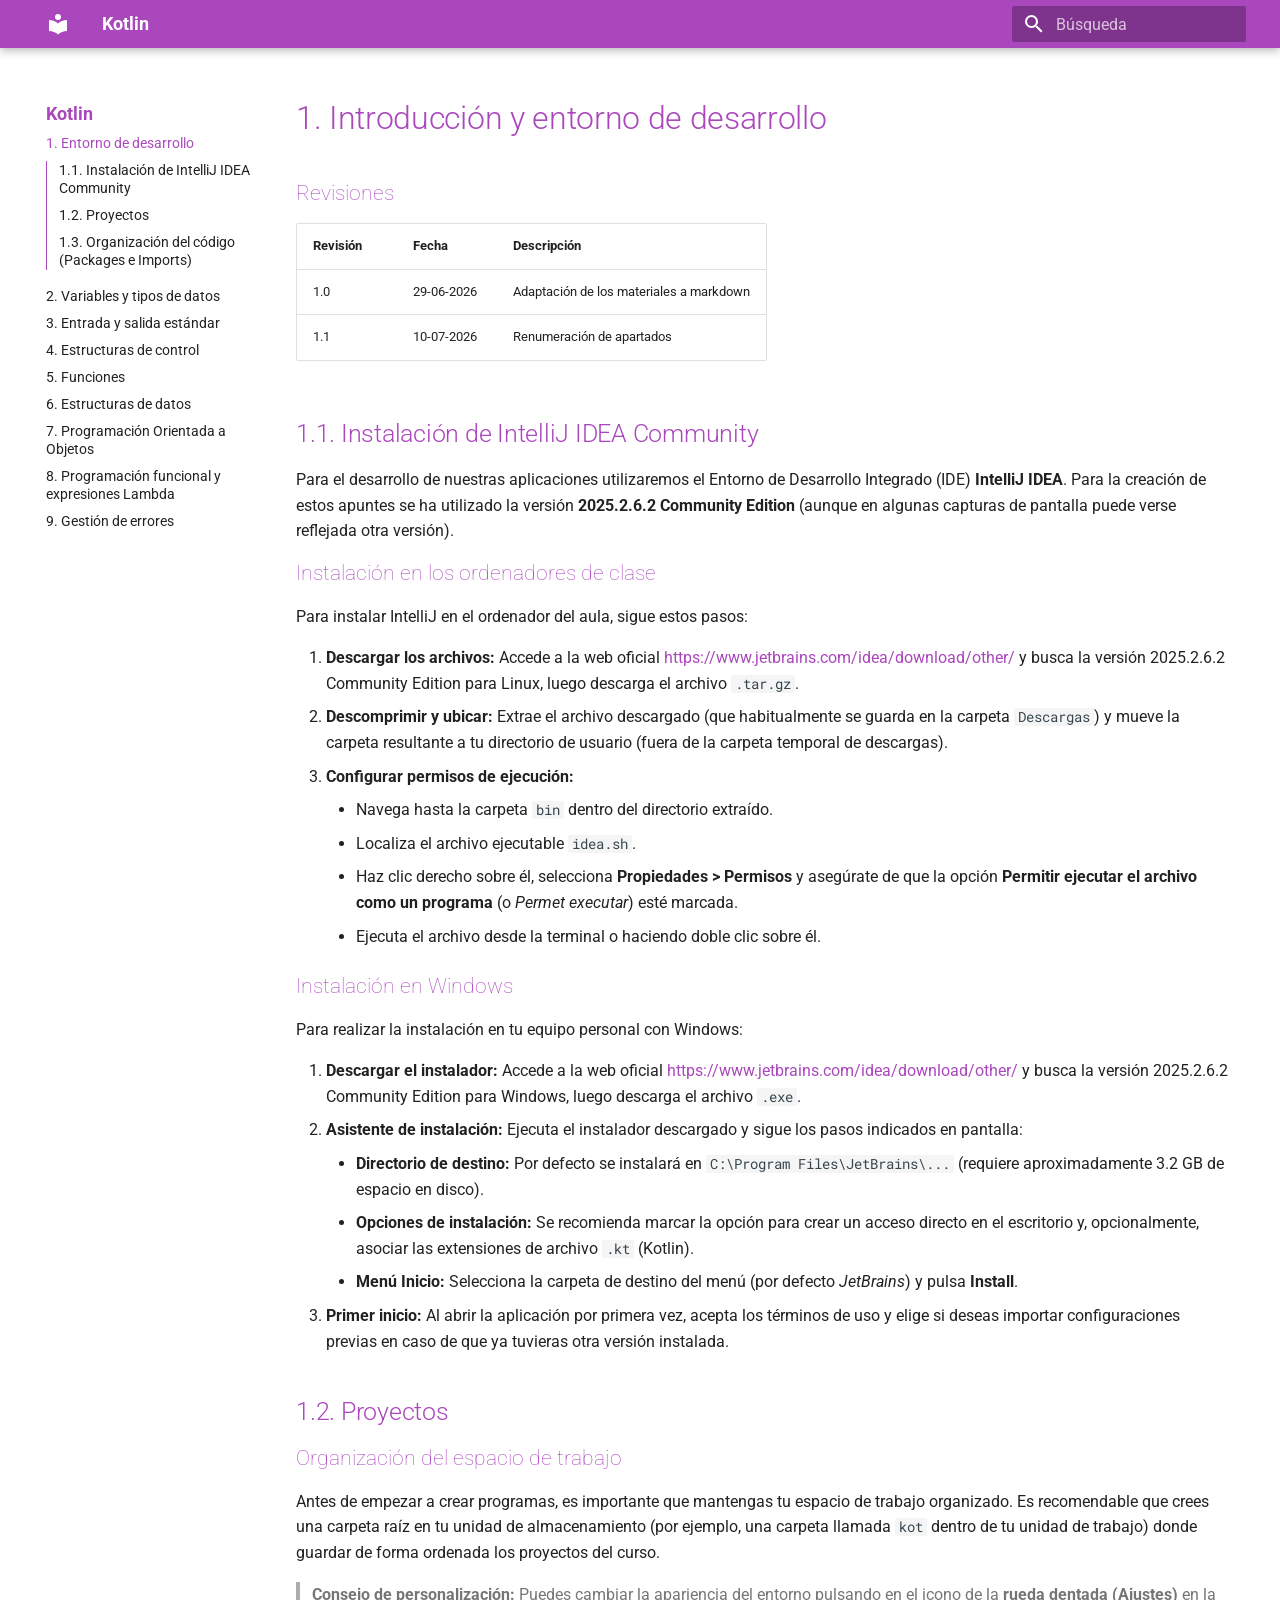
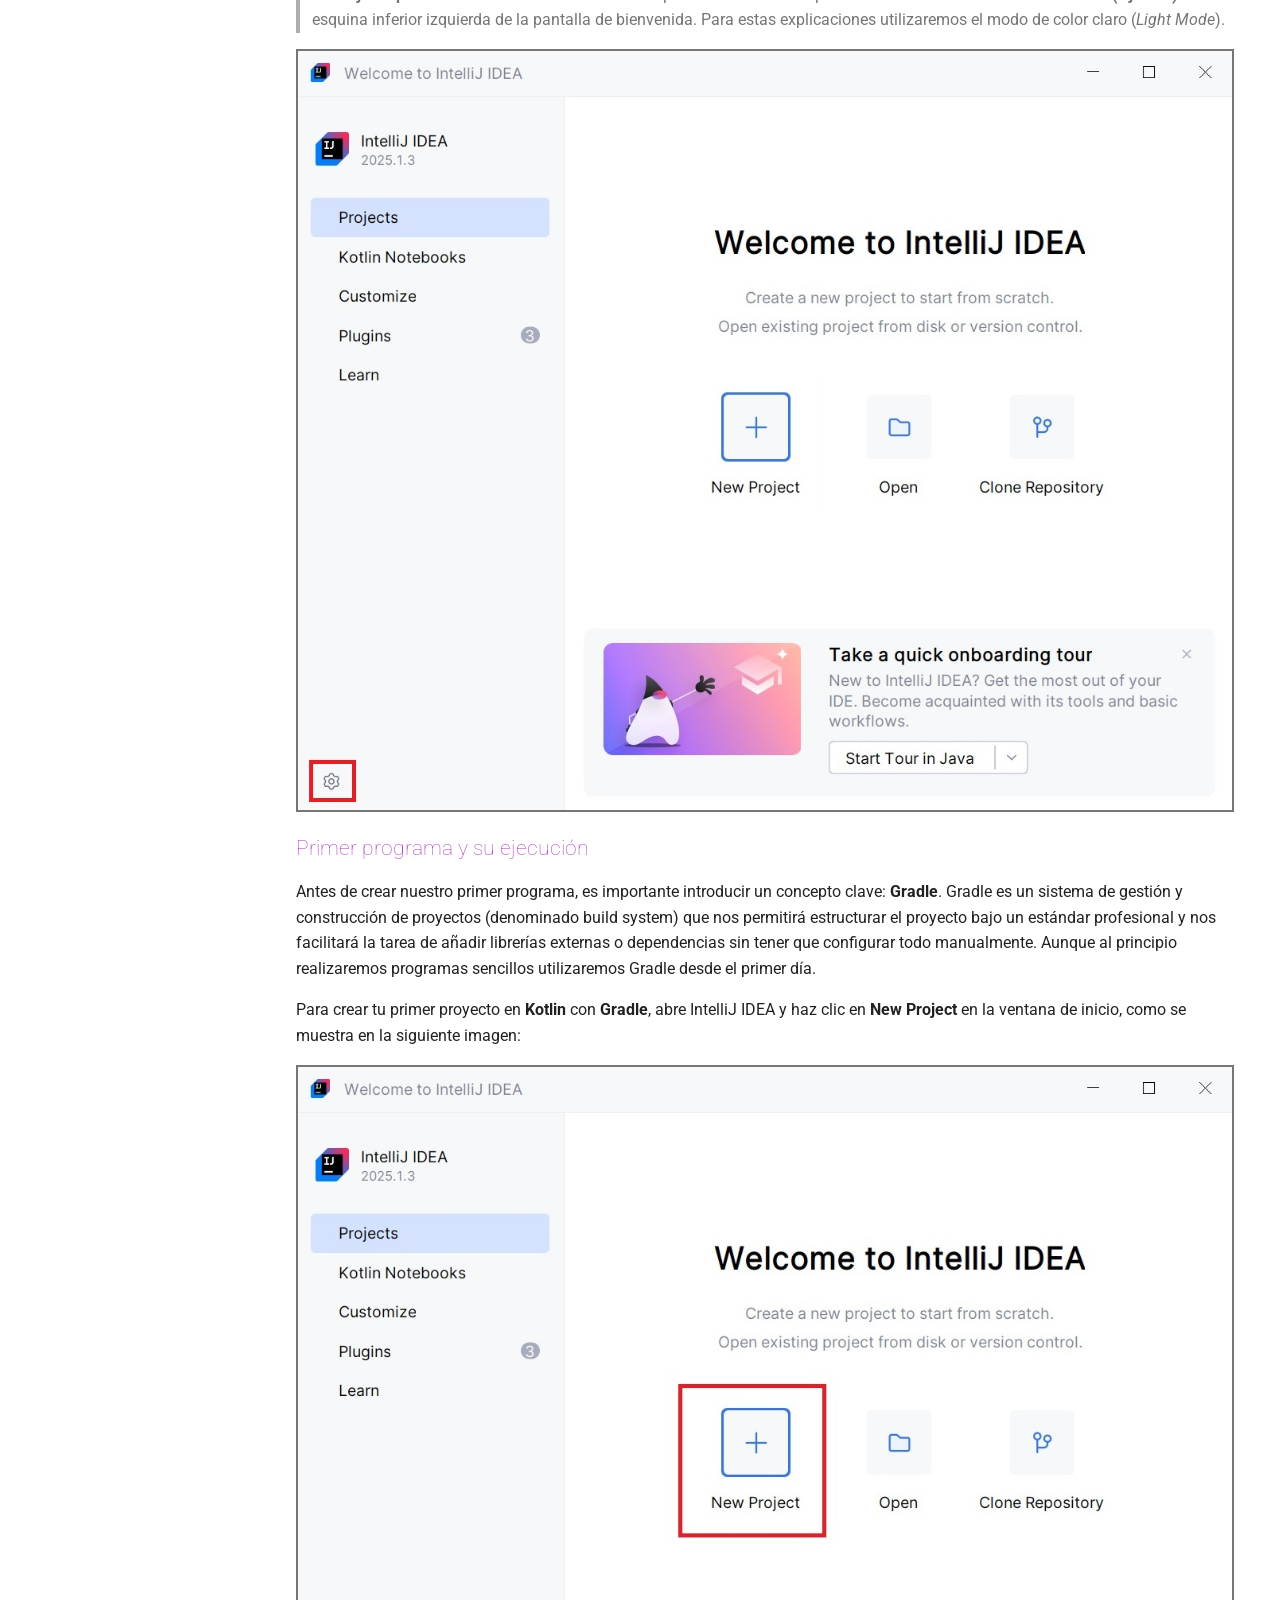
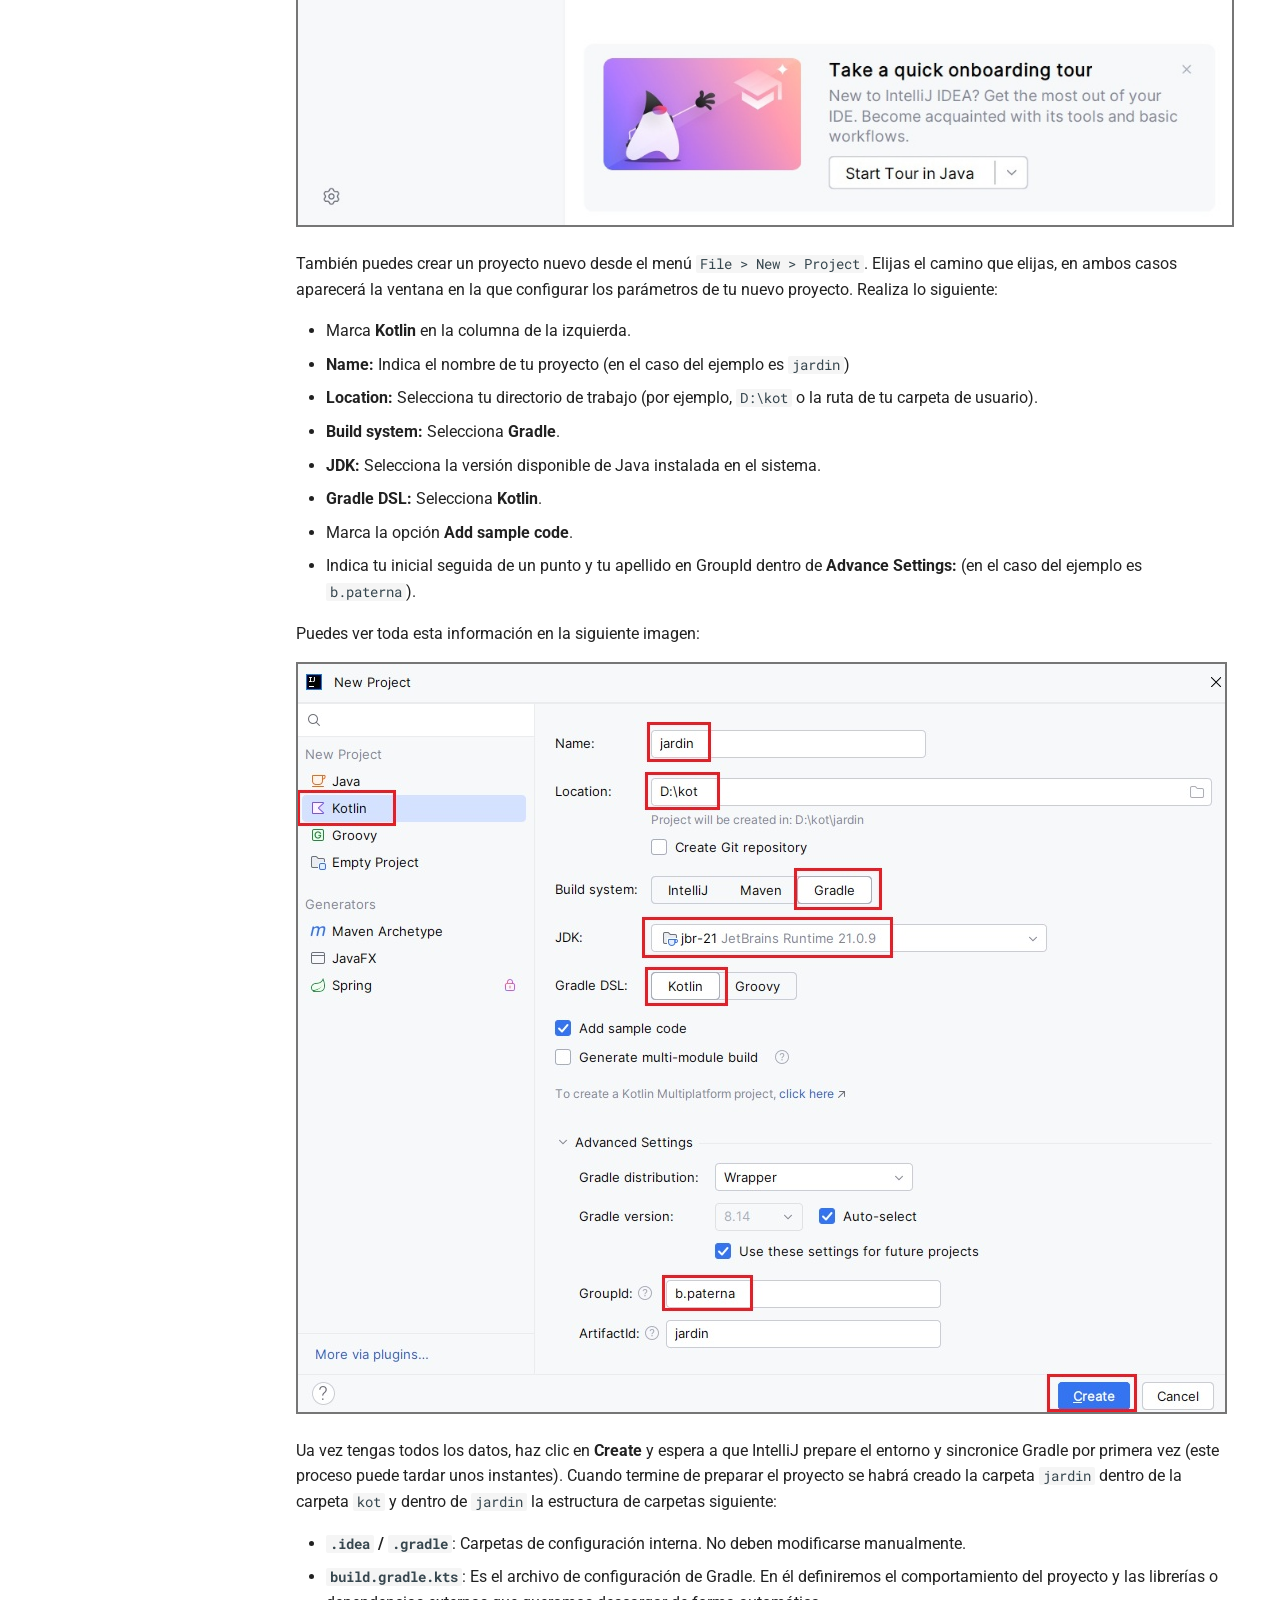
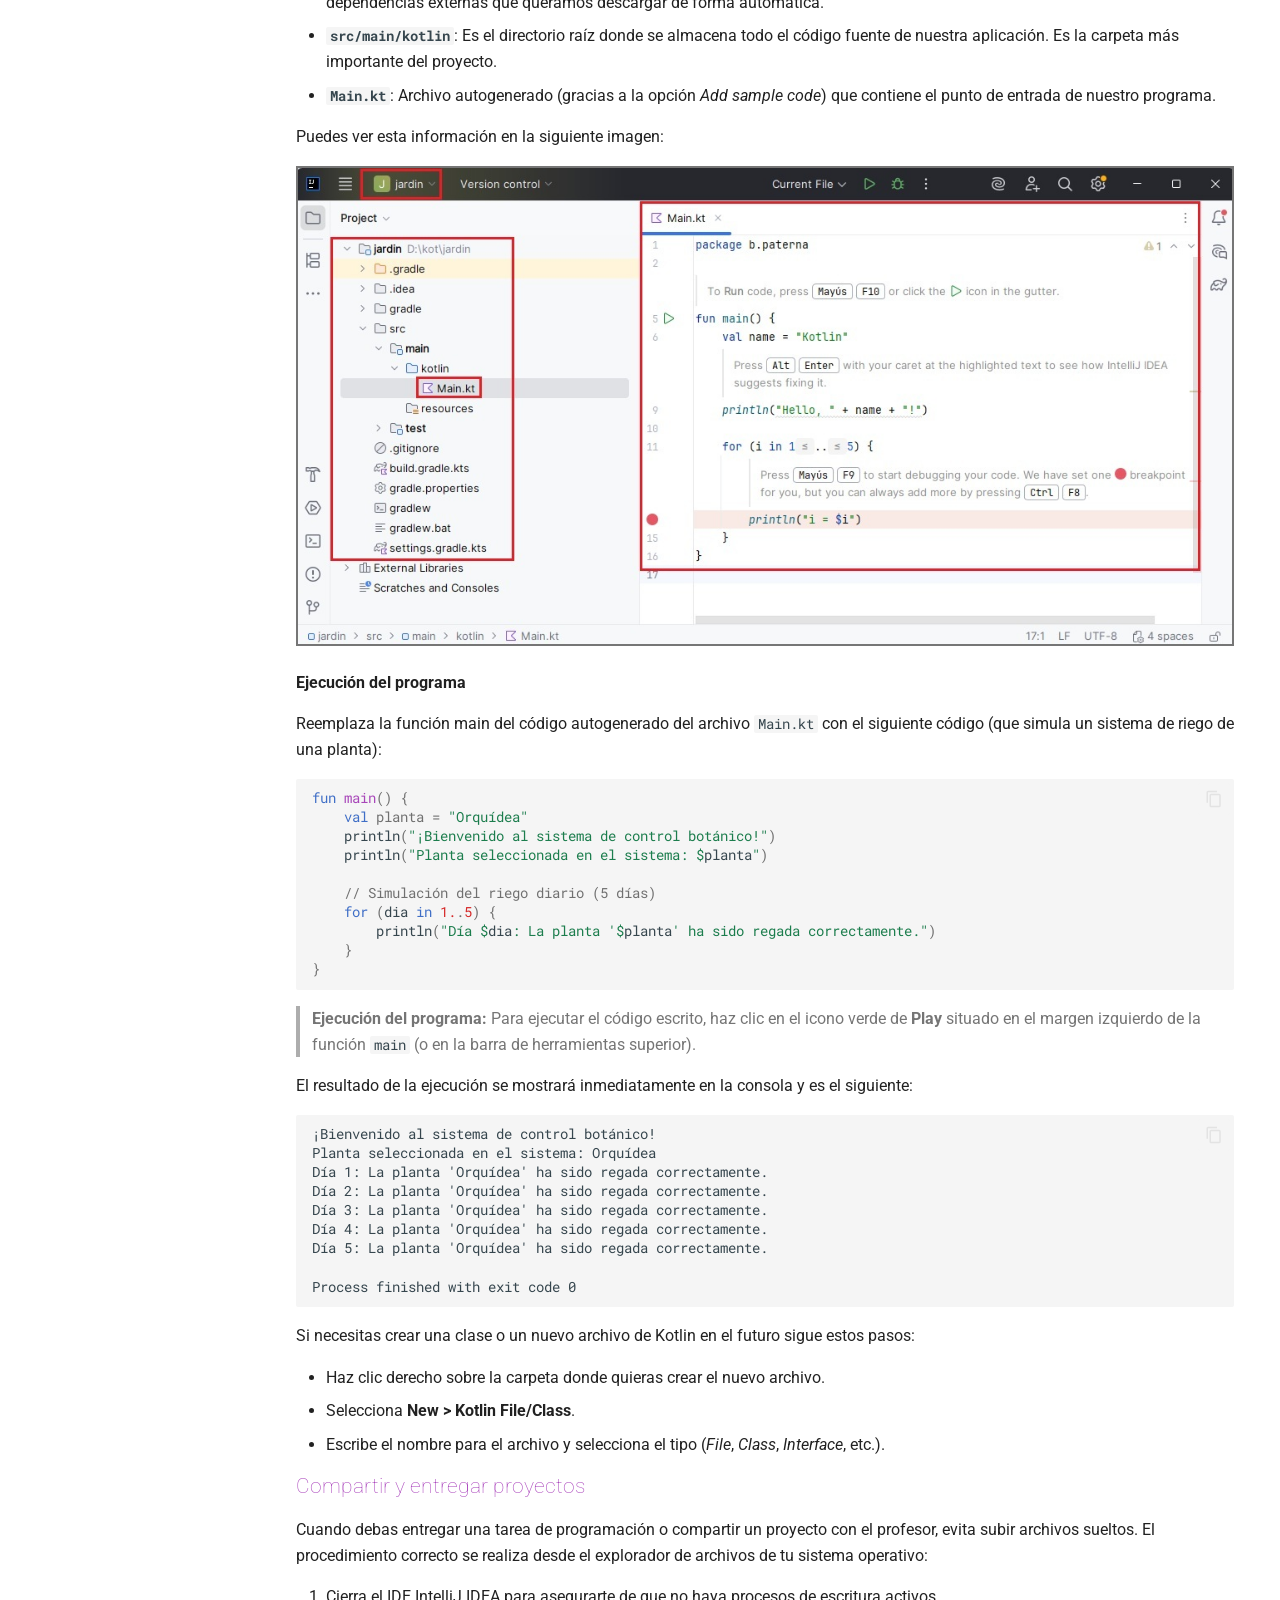
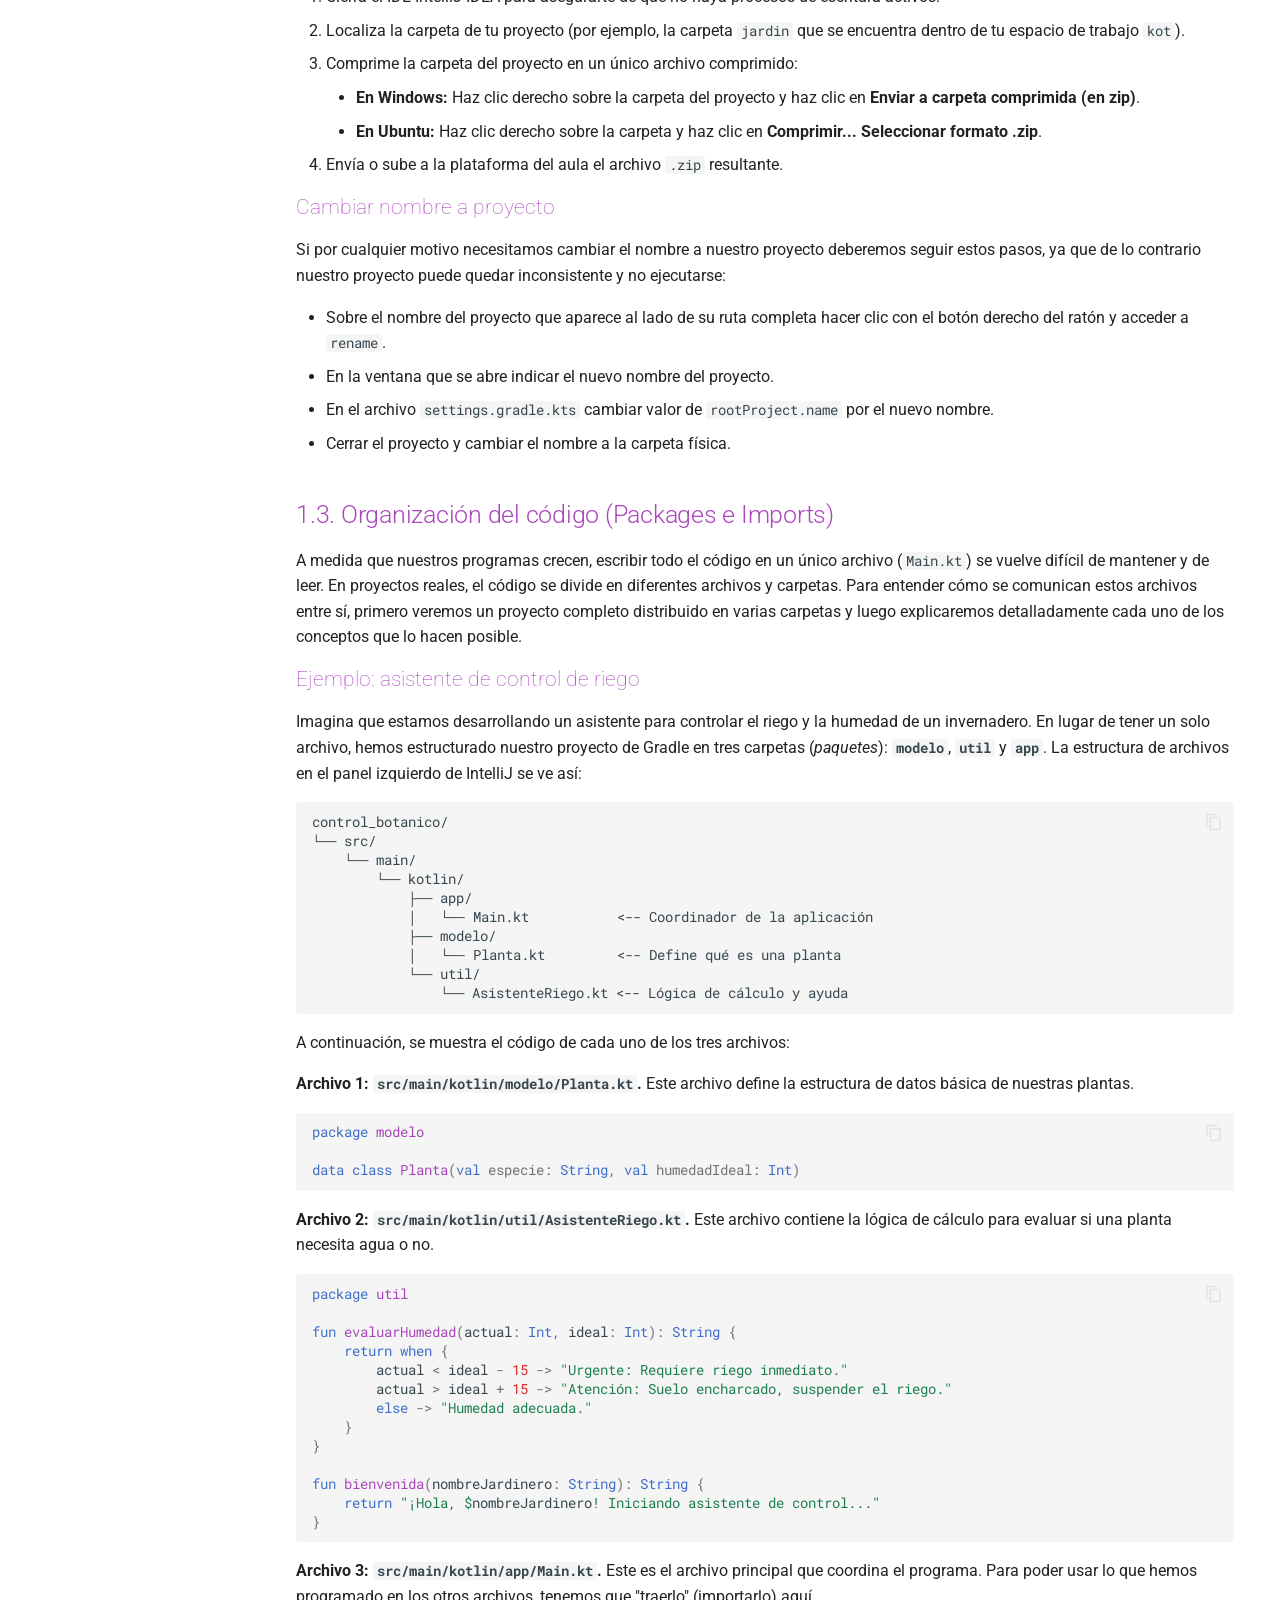
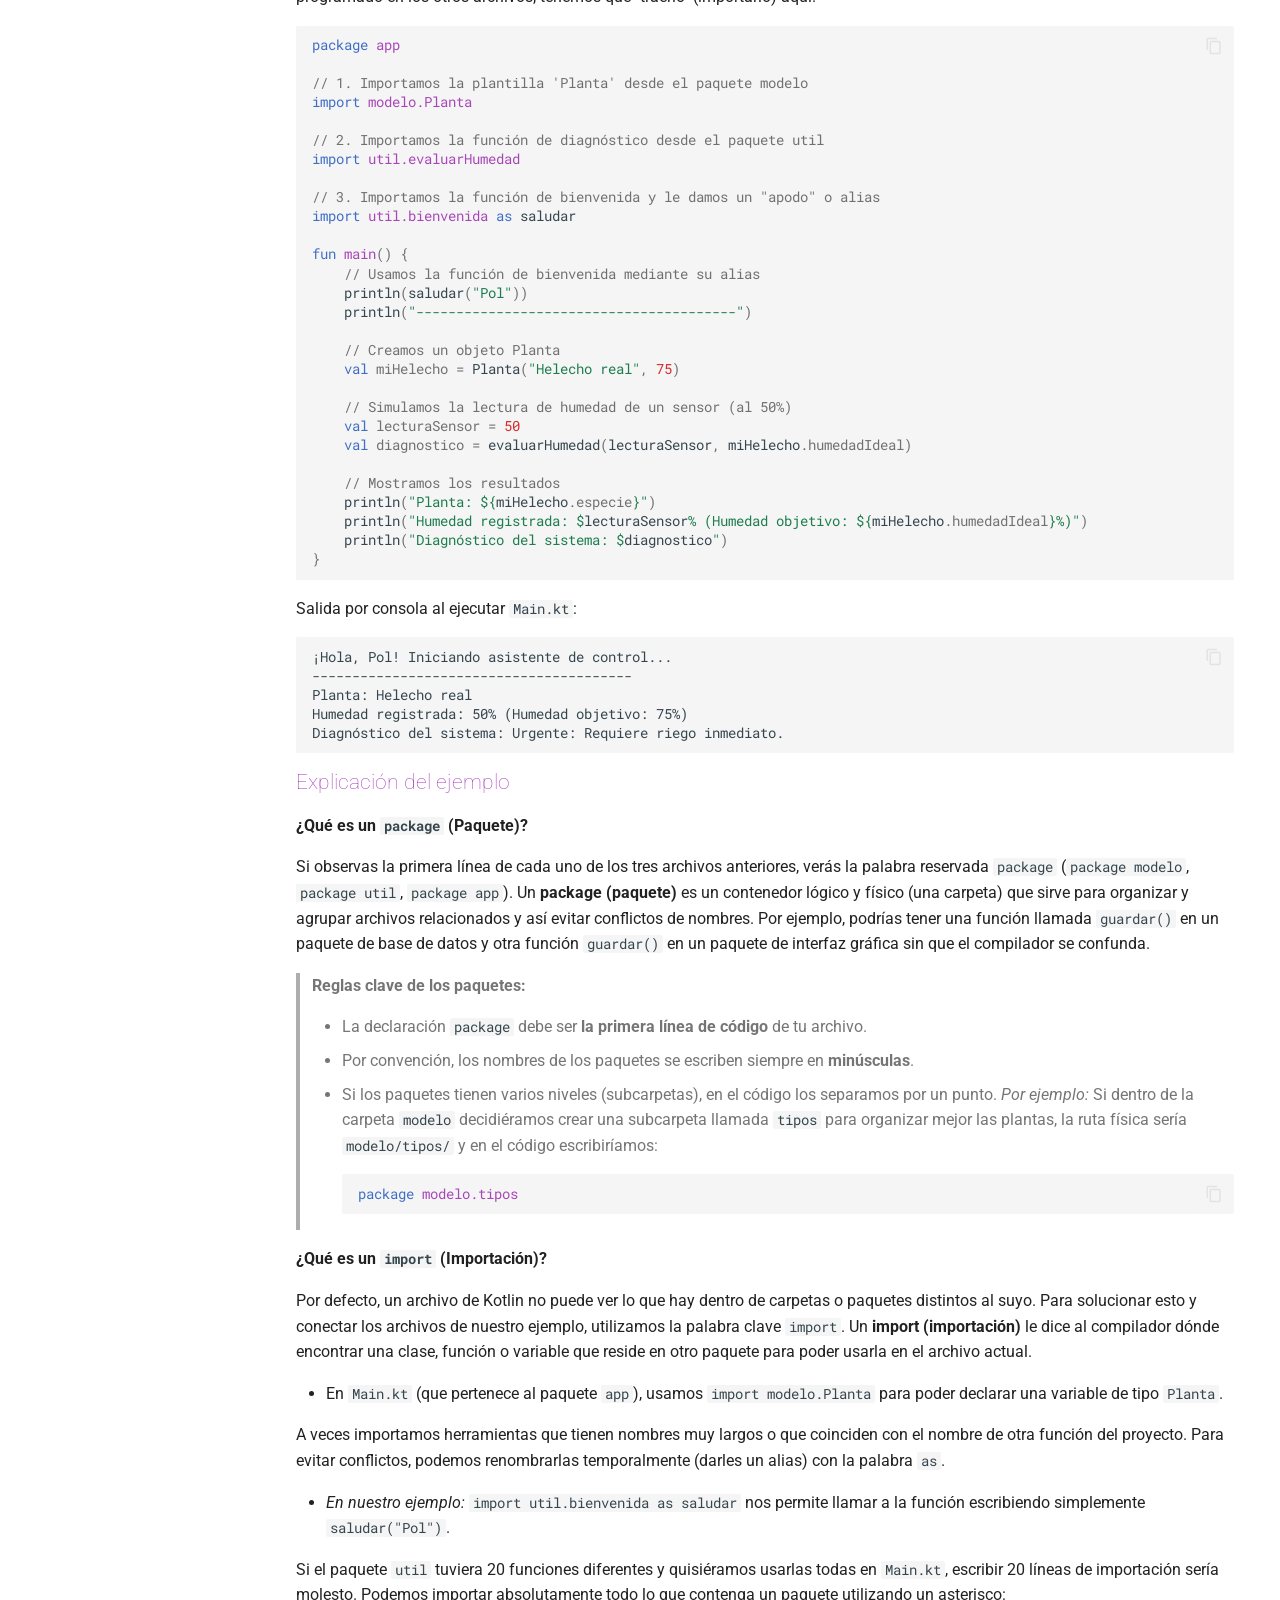
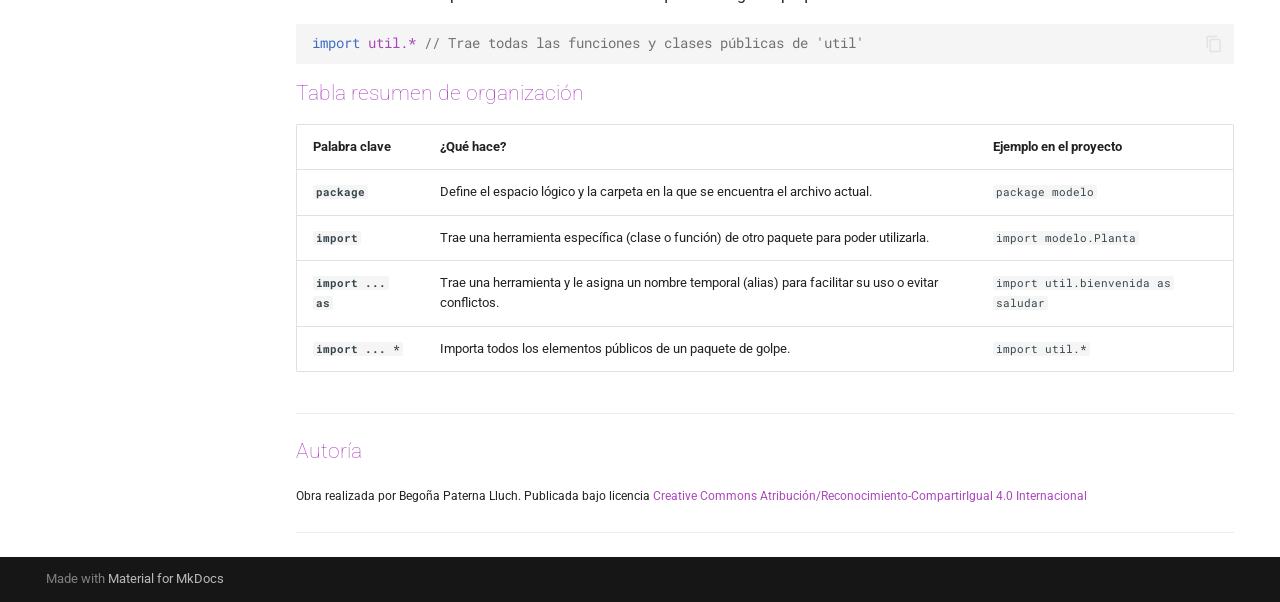
==== commit c928534c: "Deployed 02e34a9 with MkDocs version: 1.6.1" ====
--- a/kotlin01.html
+++ b/kotlin01.html
@@ -272,10 +272,10 @@
     <ul class="md-nav__list" data-md-component="toc" data-md-scrollfix>
       
         <li class="md-nav__item">
-  <a href="#1-instalacion-de-intellij-idea-community" class="md-nav__link">
+  <a href="#11-instalacion-de-intellij-idea-community" class="md-nav__link">
     <span class="md-ellipsis">
       
-        1. Instalación de IntelliJ IDEA Community
+        1.1. Instalación de IntelliJ IDEA Community
       
     </span>
   </a>
@@ -283,10 +283,10 @@
 </li>
       
         <li class="md-nav__item">
-  <a href="#2-gestion-y-configuracion-de-proyectos" class="md-nav__link">
+  <a href="#12-proyectos" class="md-nav__link">
     <span class="md-ellipsis">
       
-        2. Gestión y configuración de proyectos
+        1.2. Proyectos
       
     </span>
   </a>
@@ -294,10 +294,10 @@
 </li>
       
         <li class="md-nav__item">
-  <a href="#3-organizacion-del-codigo-packages-e-imports" class="md-nav__link">
+  <a href="#13-organizacion-del-codigo-packages-e-imports" class="md-nav__link">
     <span class="md-ellipsis">
       
-        3. Organización del código (Packages e Imports)
+        1.3. Organización del código (Packages e Imports)
       
     </span>
   </a>
@@ -561,14 +561,19 @@
 <td>29-06-2026</td>
 <td>Adaptación de los materiales a markdown</td>
 </tr>
+<tr>
+<td>1.1</td>
+<td>10-07-2026</td>
+<td>Renumeración de apartados</td>
+</tr>
 </tbody>
 </table>
-<h2 id="1-instalacion-de-intellij-idea-community">1. Instalación de IntelliJ IDEA Community<a class="headerlink" href="#1-instalacion-de-intellij-idea-community" title="Permanent link">&para;</a></h2>
-<p>Para el desarrollo de nuestras aplicaciones utilizaremos el Entorno de Desarrollo Integrado (IDE) <strong>IntelliJ IDEA</strong> en su versión <strong>Community Edition</strong>.</p>
-<p><span class="mi_h3">1.1. Instalación en el ordenadores de clase</span></p>
+<h2 id="11-instalacion-de-intellij-idea-community">1.1. Instalación de IntelliJ IDEA Community<a class="headerlink" href="#11-instalacion-de-intellij-idea-community" title="Permanent link">&para;</a></h2>
+<p>Para el desarrollo de nuestras aplicaciones utilizaremos el Entorno de Desarrollo Integrado (IDE) <strong>IntelliJ IDEA</strong>. Para la creación de estos apuntes se ha utilizado la versión <strong>2025.2.6.2 Community Edition</strong> (aunque en algunas capturas de pantalla puede verse reflejada otra versión).</p>
+<p><span class="mi_h3">Instalación en los ordenadores de clase</span></p>
 <p>Para instalar IntelliJ en el ordenador del aula, sigue estos pasos:</p>
 <ol>
-<li><strong>Descargar los archivos:</strong> Accede a la web oficial <a href="https://www.jetbrains.com/idea/download/other/">https://www.jetbrains.com/idea/download/other/</a> y busca la Version 2025.2 Community Edition para Linux, luego descarga el archivo <code>.tar.gz</code>.</li>
+<li><strong>Descargar los archivos:</strong> Accede a la web oficial <a href="https://www.jetbrains.com/idea/download/other/">https://www.jetbrains.com/idea/download/other/</a> y busca la versión 2025.2.6.2 Community Edition para Linux, luego descarga el archivo <code>.tar.gz</code>.</li>
 <li><strong>Descomprimir y ubicar:</strong> Extrae el archivo descargado (que habitualmente se guarda en la carpeta <code>Descargas</code>) y mueve la carpeta resultante a tu directorio de usuario (fuera de la carpeta temporal de descargas).</li>
 <li><strong>Configurar permisos de ejecución:</strong><ul>
 <li>Navega hasta la carpeta <code>bin</code> dentro del directorio extraído.</li>
@@ -578,10 +583,10 @@
 </ul>
 </li>
 </ol>
-<p><span class="mi_h3">1.2. Instalación en Windows</span></p>
+<p><span class="mi_h3">Instalación en Windows</span></p>
 <p>Para realizar la instalación en tu equipo personal con Windows:</p>
 <ol>
-<li><strong>Descargar el instalador:</strong> Accede a la web oficial <a href="https://www.jetbrains.com/idea/download/other/">https://www.jetbrains.com/idea/download/other/</a> y busca la Version 2025.2 Community Edition para Windows, luego descarga el archivo <code>.exe</code>.</li>
+<li><strong>Descargar el instalador:</strong> Accede a la web oficial <a href="https://www.jetbrains.com/idea/download/other/">https://www.jetbrains.com/idea/download/other/</a> y busca la versión 2025.2.6.2 Community Edition para Windows, luego descarga el archivo <code>.exe</code>.</li>
 <li><strong>Asistente de instalación:</strong> Ejecuta el instalador descargado y sigue los pasos indicados en pantalla:<ul>
 <li><strong>Directorio de destino:</strong> Por defecto se instalará en <code>C:\Program Files\JetBrains\...</code> (requiere aproximadamente 3.2 GB de espacio en disco).</li>
 <li><strong>Opciones de instalación:</strong> Se recomienda marcar la opción para crear un acceso directo en el escritorio y, opcionalmente, asociar las extensiones de archivo <code>.kt</code> (Kotlin).</li>
@@ -590,49 +595,47 @@
 </li>
 <li><strong>Primer inicio:</strong> Al abrir la aplicación por primera vez, acepta los términos de uso y elige si deseas importar configuraciones previas en caso de que ya tuvieras otra versión instalada.</li>
 </ol>
-<h2 id="2-gestion-y-configuracion-de-proyectos">2. Gestión y configuración de proyectos<a class="headerlink" href="#2-gestion-y-configuracion-de-proyectos" title="Permanent link">&para;</a></h2>
-<p><span class="mi_h3">2.1. Organización del espacio de trabajo</span></p>
+<h2 id="12-proyectos">1.2. Proyectos<a class="headerlink" href="#12-proyectos" title="Permanent link">&para;</a></h2>
+<p><span class="mi_h3">Organización del espacio de trabajo</span></p>
 <p>Antes de empezar a crear programas, es importante que mantengas tu espacio de trabajo organizado. Es recomendable que crees una carpeta raíz en tu unidad de almacenamiento (por ejemplo, una carpeta llamada <code>kot</code> dentro de tu unidad de trabajo) donde guardar de forma ordenada los proyectos del curso.</p>
 <blockquote>
-<p><strong>Consejo de personalización:</strong> Puedes cambiar la apariencia del entorno pulsando en el icono de la <strong>rueda dentada (Ajustes)</strong> en la esquina inferior izquierda de la pantalla de bienvenida. Para estas explicaciones utilizaremos el modo de color claro (<em>Light Mode</em>).</p>
+<p><strong>Consejo de personalización:</strong> Puedes cambiar la apariencia del entorno pulsando en el icono de la <strong>rueda dentada (Ajustes)</strong> en la esquina inferior izquierda de la pantalla de bienvenida. Para estas explicaciones utilizaremos el modo de color claro (<em>Light Mode</em>). </p>
 </blockquote>
-<p><span class="mi_h3">2.2. Creación de un nuevo proyecto</span></p>
-<p>Para crear tu primer proyecto en Kotlin:</p>
-<ol>
-<li>Abre IntelliJ IDEA y haz clic en <strong>New Project</strong> en la ventana de inicio.</li>
-<li>Configura los parámetros en la ventana de configuración:<ul>
-<li><strong>Name:</strong> Indica el nombre de tu ptoyecto (en el caso del ejemplo es <code>control_plantas</code>)</li>
-<li><strong>Location:</strong> Selecciona tu directorio de trabajo (por ejemplo, <code>F:\kot</code> o la ruta de tu carpeta de usuario).</li>
-<li><strong>Language:</strong> Asegúrate de marcar <strong>Kotlin</strong> en la columna de la izquierda.</li>
-<li><strong>Build system:</strong> Selecciona el sistema nativo de <strong>IntelliJ</strong>.</li>
-<li><strong>JDK:</strong> Selecciona la versión disponible de Java instalada en el sistema (por ejemplo, JDK 24 o la versión del aula).</li>
-<li><strong>Opciones adicionales:</strong> Asegúrate de tener activada la opción <strong>Add sample code</strong> (para disponer de un archivo inicial de ejemplo) y <strong>Use compact project structure</strong>.</li>
-</ul>
-</li>
-<li>Haz clic en <strong>Create</strong>.</li>
-</ol>
-<p><span class="mi_h3">2.3. Estructura del proyecto y creación de archivos</span></p>
-<p>Al crearse el proyecto, la interfaz mostrará una estructura de carpetas en el margen izquierdo:</p>
+<p><img alt="Imagen Kotlin 1" src="img/kotlin01.jpg" /></p>
+<p><span class="mi_h3">Primer programa y su ejecución</span></p>
+<p>Antes de crear nuestro primer programa, es importante introducir un concepto clave: <strong>Gradle</strong>. Gradle es un sistema de gestión y construcción de proyectos (denominado build system) que nos permitirá estructurar el proyecto bajo un estándar profesional y nos facilitará la tarea de añadir librerías externas o dependencias sin tener que configurar todo manualmente. Aunque al principio realizaremos programas sencillos utilizaremos Gradle desde el primer día. </p>
+<p>Para crear tu primer proyecto en <strong>Kotlin</strong> con <strong>Gradle</strong>, abre IntelliJ IDEA y haz clic en <strong>New Project</strong> en la ventana de inicio, como se muestra en la siguiente imagen:</p>
+<p><img alt="Imagen Kotlin 2" src="img/kotlin02.jpg" /></p>
+<p>También puedes crear un proyecto nuevo desde el menú <code>File &gt; New &gt; Project</code>. Elijas el camino que elijas, en ambos casos aparecerá la ventana en la que configurar los parámetros de tu nuevo proyecto. Realiza lo siguiente:</p>
 <ul>
-<li><strong><code>.idea</code> / <code>out</code>:</strong> Carpetas de configuración interna del IDE y de compilación (no debes modificarlas manualmente).</li>
-<li><strong><code>src</code> (Source):</strong> Es la carpeta más importante. Aquí se almacena todo el código fuente de nuestra aplicación.</li>
-<li><strong><code>Main.kt</code>:</strong> Archivo que contiene el punto de entrada de nuestro programa.</li>
-</ul>
-<p>Si necesitas crear una clase o un nuevo archivo de Kotlin en el futuro sigue estos pasos: </p>
+<li>Marca <strong>Kotlin</strong> en la columna de la izquierda.</li>
+<li><strong>Name:</strong> Indica el nombre de tu proyecto (en el caso del ejemplo es <code>jardin</code>)</li>
+<li><strong>Location:</strong> Selecciona tu directorio de trabajo (por ejemplo, <code>D:\kot</code> o la ruta de tu carpeta de usuario).</li>
+<li><strong>Build system:</strong> Selecciona <strong>Gradle</strong>.</li>
+<li><strong>JDK:</strong> Selecciona la versión disponible de Java instalada en el sistema.</li>
+<li><strong>Gradle DSL:</strong> Selecciona <strong>Kotlin</strong>.</li>
+<li>Marca la opción <strong>Add sample code</strong>.</li>
+<li>Indica tu inicial seguida de un punto y tu apellido en GroupId dentro de <strong>Advance Settings:</strong> (en el caso del ejemplo es <code>b.paterna</code>). </li>
+</ul>
+<p>Puedes ver toda esta información en la siguiente imagen:</p>
+<p><img alt="Imagen Kotlin 3" src="img/kotlin03.jpg" /></p>
+<p>Ua vez tengas todos los datos, haz clic en <strong>Create</strong> y espera a que IntelliJ prepare el entorno y sincronice Gradle por primera vez (este proceso puede tardar unos instantes). Cuando termine de preparar el proyecto se habrá creado la carpeta <code>jardin</code> dentro de la carpeta <code>kot</code> y dentro de <code>jardin</code> la estructura de carpetas siguiente:</p>
 <ul>
-<li>Haz clic derecho sobre la carpeta <strong><code>src</code></strong>. </li>
-<li>Selecciona <strong>New &gt; Kotlin File/Class</strong>. </li>
-<li>Escribe el nombre deseado para el archivo y selecciona el tipo correspondiente (File, Class, Interface, etc.).</li>
-</ul>
-<p><span class="mi_h3">2.4. Primer programa y su jecución</span></p>
-<p>Para que un proyecto en Kotlin pueda ejecutarse, requiere como mínimo tener un punto de entrada definido por una función llamada <code>main</code>. Kotlin utiliza la palabra reservada <code>fun</code> para declarar funciones.</p>
-<p>Reemplaza el código autogenerado del archivo <code>Main.kt</code> con el siguiente programa inicial (que simula un sistema de riego de una planta):</p>
+<li><strong><code>.idea</code> / <code>.gradle</code></strong>: Carpetas de configuración interna. No deben modificarse manualmente.</li>
+<li><strong><code>build.gradle.kts</code></strong>: Es el archivo de configuración de Gradle. En él definiremos el comportamiento del proyecto y las librerías o dependencias externas que queramos descargar de forma automática.</li>
+<li><strong><code>src/main/kotlin</code></strong>: Es el directorio raíz donde se almacena todo el código fuente de nuestra aplicación. Es la carpeta más importante del proyecto.</li>
+<li><strong><code>Main.kt</code></strong>: Archivo autogenerado (gracias a la opción <em>Add sample code</em>) que contiene el punto de entrada de nuestro programa.</li>
+</ul>
+<p>Puedes ver esta información en la siguiente imagen:</p>
+<p><img alt="Imagen Kotlin 4" src="img/kotlin04.jpg" /></p>
+<p><strong>Ejecución del programa</strong></p>
+<p>Reemplaza la función main del código autogenerado del archivo <code>Main.kt</code> con el siguiente código (que simula un sistema de riego de una planta):</p>
 <div class="highlight"><pre><span></span><code><span class="kd">fun</span><span class="w"> </span><span class="nf">main</span><span class="p">()</span><span class="w"> </span><span class="p">{</span>
 <span class="w">    </span><span class="kd">val</span><span class="w"> </span><span class="nv">planta</span><span class="w"> </span><span class="o">=</span><span class="w"> </span><span class="s">&quot;Orquídea&quot;</span>
 <span class="w">    </span><span class="n">println</span><span class="p">(</span><span class="s">&quot;¡Bienvenido al sistema de control botánico!&quot;</span><span class="p">)</span>
 <span class="w">    </span><span class="n">println</span><span class="p">(</span><span class="s">&quot;Planta seleccionada en el sistema: </span><span class="si">$</span><span class="n">planta</span><span class="s">&quot;</span><span class="p">)</span>
 
-<span class="w">    </span><span class="c1">// Simulación del registro de crecimiento diario (5 días)</span>
+<span class="w">    </span><span class="c1">// Simulación del riego diario (5 días)</span>
 <span class="w">    </span><span class="k">for</span><span class="w"> </span><span class="p">(</span><span class="n">dia</span><span class="w"> </span><span class="k">in</span><span class="w"> </span><span class="m">1.</span><span class="p">.</span><span class="m">5</span><span class="p">)</span><span class="w"> </span><span class="p">{</span>
 <span class="w">        </span><span class="n">println</span><span class="p">(</span><span class="s">&quot;Día </span><span class="si">$</span><span class="n">dia</span><span class="s">: La planta &#39;</span><span class="si">$</span><span class="n">planta</span><span class="s">&#39; ha sido regada correctamente.&quot;</span><span class="p">)</span>
 <span class="w">    </span><span class="p">}</span>
@@ -652,11 +655,17 @@
 
 Process finished with exit code 0
 </code></pre></div>
-<p><span class="mi_h3">2.5. Compartir y entregar proyectos</span></p>
+<p>Si necesitas crear una clase o un nuevo archivo de Kotlin en el futuro sigue estos pasos:</p>
+<ul>
+<li>Haz clic derecho sobre la carpeta donde quieras crear el nuevo archivo.</li>
+<li>Selecciona <strong>New &gt; Kotlin File/Class</strong>.</li>
+<li>Escribe el nombre para el archivo y selecciona el tipo (<em>File</em>, <em>Class</em>, <em>Interface</em>, etc.).</li>
+</ul>
+<p><span class="mi_h3">Compartir y entregar proyectos</span></p>
 <p>Cuando debas entregar una tarea de programación o compartir un proyecto con el profesor, evita subir archivos sueltos. El procedimiento correcto se realiza desde el explorador de archivos de tu sistema operativo:</p>
 <ol>
 <li>Cierra el IDE IntelliJ IDEA para asegurarte de que no haya procesos de escritura activos.</li>
-<li>Localiza la carpeta de tu proyecto (por ejemplo, la carpeta <code>control_plantas</code> que se encuentra dentro de tu espacio de trabajo <code>kot</code>).</li>
+<li>Localiza la carpeta de tu proyecto (por ejemplo, la carpeta <code>jardin</code> que se encuentra dentro de tu espacio de trabajo <code>kot</code>).</li>
 <li>Comprime la carpeta del proyecto en un único archivo comprimido:<ul>
 <li><strong>En Windows:</strong> Haz clic derecho sobre la carpeta del proyecto y haz clic en  <strong>Enviar a carpeta comprimida (en zip)</strong>.</li>
 <li><strong>En Ubuntu:</strong> Haz clic derecho sobre la carpeta y haz clic en <strong>Comprimir... Seleccionar formato .zip</strong>.</li>
@@ -664,102 +673,37 @@
 </li>
 <li>Envía o sube a la plataforma del aula el archivo <code>.zip</code> resultante.</li>
 </ol>
-<h2 id="3-organizacion-del-codigo-packages-e-imports">3. Organización del código (Packages e Imports)<a class="headerlink" href="#3-organizacion-del-codigo-packages-e-imports" title="Permanent link">&para;</a></h2>
-<p>A medida que tus proyectos crecen, escribir todo el código en un único archivo (<code>Main.kt</code>) se vuelve insostenible. En Kotlin, para mantener el proyecto limpio, ordenado y escalable, dividimos nuestro código en diferentes carpetas utilizando los conceptos de <strong>package</strong> (paquete) e <strong>import</strong> (importación).</p>
-<p><span class="mi_h3">3.1. ¿Qué es un Package (Paquete)?</span></p>
-<p>Un <strong>package</strong> es una forma de agrupar clases, funciones, objetos y otras estructuras relacionadas bajo un mismo espacio de nombres físico y lógico. Sirve para organizar tus archivos y evitar conflictos en caso de que declares dos funciones con el mismo nombre.</p>
-<p><strong>Reglas clave de los paquetes:</strong></p>
+<p><span class="mi_h3">Cambiar nombre a proyecto</span></p>
+<p>Si por cualquier motivo necesitamos cambiar el nombre a nuestro proyecto deberemos seguir estos pasos, ya que de lo contrario nuestro proyecto puede quedar inconsistente y no ejecutarse:</p>
 <ul>
-<li>La declaración del paquete debe ir en la <strong>primera línea de tu archivo de código</strong>, antes de cualquier otra cosa.</li>
-<li>Su sintaxis utiliza la palabra reservada <code>package</code> seguida de la ruta lógica de la carpeta, por ejemplo: <code>package com.invernadero.util</code>.</li>
-<li>Los nombres de los paquetes se escriben siempre en minúsculas y se separan por puntos <code>.</code>.</li>
-</ul>
-<p><strong>Ejemplo de archivo dentro de un paquete:</strong></p>
-<div class="highlight"><pre><span></span><code><span class="c1">// Archivo: src/botanica/util/MisCalculos.kt</span>
-<span class="k">package</span><span class="w"> </span><span class="nn">botanica.util</span>
-
-<span class="kd">fun</span><span class="w"> </span><span class="nf">calcularConsumo</span><span class="p">(</span><span class="n">dias</span><span class="p">:</span><span class="w"> </span><span class="kt">Int</span><span class="p">)</span><span class="w"> </span><span class="o">=</span><span class="w"> </span><span class="n">dias</span><span class="w"> </span><span class="o">*</span><span class="w"> </span><span class="m">1.5</span>
-</code></pre></div>
-<p><span class="mi_h3">3.2. ¿Qué es un Import?</span></p>
-<p>La palabra clave <strong><code>import</code></strong> se utiliza para poder acceder y utilizar clases o funciones que están guardadas en otros paquetes diferentes, sin necesidad de escribir la ruta completa de carpetas cada vez que las uses.</p>
-<p><strong>Ejemplo de uso básico:</strong></p>
-<p>Si tu archivo principal está en el paquete <code>botanica.app</code> y deseas utilizar la función <code>calcularConsumo</code> que está en <code>botanica.util</code>:</p>
-<div class="highlight"><pre><span></span><code><span class="c1">// Archivo: src/botanica/app/Main.kt</span>
-<span class="k">package</span><span class="w"> </span><span class="nn">botanica.app</span>
-
-<span class="c1">// Importamos la función específica indicando su paquete de origen</span>
-<span class="k">import</span><span class="w"> </span><span class="nn">botanica.util.calcularConsumo</span>
-
-<span class="kd">fun</span><span class="w"> </span><span class="nf">main</span><span class="p">()</span><span class="w"> </span><span class="p">{</span>
-<span class="w">    </span><span class="kd">val</span><span class="w"> </span><span class="nv">consumoTotal</span><span class="w"> </span><span class="o">=</span><span class="w"> </span><span class="n">calcularConsumo</span><span class="p">(</span><span class="m">7</span><span class="p">)</span><span class="w"> </span><span class="c1">// Podemos usar la función directamente</span>
-<span class="w">    </span><span class="n">println</span><span class="p">(</span><span class="s">&quot;Consumo acumulado: </span><span class="si">$</span><span class="n">consumoTotal</span><span class="s"> litros.&quot;</span><span class="p">)</span>
-<span class="p">}</span>
-</code></pre></div>
-<p><strong>Alias en importaciones</strong></p>
-<p>A veces puede ocurrir que necesites importar dos clases o funciones de diferentes paquetes que se llaman exactamente igual. Para evitar conflictos, puedes renombrar una de ellas de manera temporal en tu archivo actual utilizando la palabra clave <strong><code>as</code></strong> (alias).</p>
-<div class="highlight"><pre><span></span><code><span class="k">import</span><span class="w"> </span><span class="nn">botanica.util.saludarJardinero</span><span class="w"> </span><span class="k">as</span><span class="w"> </span><span class="n">saludarBreve</span>
-<span class="k">import</span><span class="w"> </span><span class="nn">botanica.administracion.saludarJardinero</span><span class="w"> </span><span class="k">as</span><span class="w"> </span><span class="n">saludarCompleto</span>
-
-<span class="kd">fun</span><span class="w"> </span><span class="nf">main</span><span class="p">()</span><span class="w"> </span><span class="p">{</span>
-<span class="w">    </span><span class="n">saludarBreve</span><span class="p">(</span><span class="s">&quot;Pol&quot;</span><span class="p">)</span><span class="w">     </span><span class="c1">// Llama a la función del paquete util</span>
-<span class="w">    </span><span class="n">saludarCompleto</span><span class="p">(</span><span class="s">&quot;Pol&quot;</span><span class="p">)</span><span class="w">  </span><span class="c1">// Llama a la función del paquete administracion</span>
-<span class="p">}</span>
-</code></pre></div>
-<p><strong>Importaciones con comodín</strong></p>
-<p>Si un paquete contiene muchas funciones u objetos y necesitas utilizarlos casi todos en un mismo archivo, puedes evitar escribir una línea de importación para cada uno de ellos utilizando el comodín asterisco (<code>*</code>).</p>
-<div class="highlight"><pre><span></span><code><span class="c1">// Importa absolutamente todas las funciones y clases públicas del paquete util</span>
-<span class="k">import</span><span class="w"> </span><span class="nn">botanica.util.*</span>
-</code></pre></div>
-<p><span class="mi_h3">3.3. Tabla resumen de organización</span></p>
-<table>
-<thead>
-<tr>
-<th style="text-align: left;">Término</th>
-<th style="text-align: left;">¿Qué hace?</th>
-<th style="text-align: left;">Ejemplo de uso</th>
-</tr>
-</thead>
-<tbody>
-<tr>
-<td style="text-align: left;"><strong><code>package</code></strong></td>
-<td style="text-align: left;">Define el espacio lógico y la ubicación del archivo actual.</td>
-<td style="text-align: left;"><code>package botanica.modelo</code></td>
-</tr>
-<tr>
-<td style="text-align: left;"><strong><code>import</code></strong></td>
-<td style="text-align: left;">Trae una herramienta (clase o función) de otro paquete para poder usarla.</td>
-<td style="text-align: left;"><code>import botanica.util.evaluarHumedad</code></td>
-</tr>
-<tr>
-<td style="text-align: left;"><strong><code>import ... as</code></strong></td>
-<td style="text-align: left;">Trae una herramienta y le asigna un nombre temporal para evitar conflictos.</td>
-<td style="text-align: left;"><code>import botanica.util.regar as regadoAutomatico</code></td>
-</tr>
-</tbody>
-</table>
-<p><span class="mi_h3">3.4. Ejemplo completo multiarchivo</span></p>
-<p>Para entender cómo encaja todo esto de manera profesional en un proyecto de software, vamos a estructurar un asistente de control de humedad multiarchivo utilizando tres paquetes separados: <code>modelo</code>, <code>util</code> y <code>app</code>.</p>
-<p><strong>Estructura de carpetas de tu proyecto:</strong></p>
+<li>Sobre el nombre del proyecto que aparece al lado de su ruta completa hacer clic con el botón derecho del ratón y acceder a <code>rename</code>.</li>
+<li>En la ventana que se abre indicar el nuevo nombre del proyecto.</li>
+<li>En el archivo <code>settings.gradle.kts</code> cambiar valor de <code>rootProject.name</code> por el nuevo nombre.</li>
+<li>Cerrar el proyecto y cambiar el nombre a la carpeta física.</li>
+</ul>
+<h2 id="13-organizacion-del-codigo-packages-e-imports">1.3. Organización del código (Packages e Imports)<a class="headerlink" href="#13-organizacion-del-codigo-packages-e-imports" title="Permanent link">&para;</a></h2>
+<p>A medida que nuestros programas crecen, escribir todo el código en un único archivo (<code>Main.kt</code>) se vuelve difícil de mantener y de leer. En proyectos reales, el código se divide en diferentes archivos y carpetas. Para entender cómo se comunican estos archivos entre sí, primero veremos un proyecto completo distribuido en varias carpetas y luego explicaremos detalladamente cada uno de los conceptos que lo hacen posible.</p>
+<p><span class="mi_h3">Ejemplo: asistente de control de riego</span></p>
+<p>Imagina que estamos desarrollando un asistente para controlar el riego y la humedad de un invernadero. En lugar de tener un solo archivo, hemos estructurado nuestro proyecto de Gradle en tres carpetas (<em>paquetes</em>): <strong><code>modelo</code></strong>, <strong><code>util</code></strong> y <strong><code>app</code></strong>. La estructura de archivos en el panel izquierdo de IntelliJ se ve así:</p>
 <div class="highlight"><pre><span></span><code>control_botanico/
 └── src/
-    ├── app/
-    │   └── Main.kt
-    ├── modelo/
-    │   └── Planta.kt
-    └── util/
-        └── AsistenteRiego.kt
+    └── main/
+        └── kotlin/
+            ├── app/
+            │   └── Main.kt           &lt;-- Coordinador de la aplicación
+            ├── modelo/
+            │   └── Planta.kt         &lt;-- Define qué es una planta
+            └── util/
+                └── AsistenteRiego.kt &lt;-- Lógica de cálculo y ayuda
 </code></pre></div>
-<p><strong>Archivo 1: <code>modelo/Planta.kt</code></strong></p>
-<p>Este archivo define la estructura de datos base para nuestras plantas.</p>
-<div class="highlight"><pre><span></span><code><span class="c1">// src/modelo/Planta.kt</span>
-<span class="k">package</span><span class="w"> </span><span class="nn">modelo</span>
+<p>A continuación, se muestra el código de cada uno de los tres archivos:</p>
+<p><strong>Archivo 1: <code>src/main/kotlin/modelo/Planta.kt</code>.</strong> Este archivo define la estructura de datos básica de nuestras plantas.</p>
+<div class="highlight"><pre><span></span><code><span class="k">package</span><span class="w"> </span><span class="nn">modelo</span>
 
 <span class="kd">data</span><span class="w"> </span><span class="kd">class</span><span class="w"> </span><span class="nc">Planta</span><span class="p">(</span><span class="kd">val</span><span class="w"> </span><span class="nv">especie</span><span class="p">:</span><span class="w"> </span><span class="kt">String</span><span class="p">,</span><span class="w"> </span><span class="kd">val</span><span class="w"> </span><span class="nv">humedadIdeal</span><span class="p">:</span><span class="w"> </span><span class="kt">Int</span><span class="p">)</span>
 </code></pre></div>
-<p><strong>Archivo 2: <code>util/AsistenteRiego.kt</code></strong></p>
-<p>Este archivo contiene la lógica de asistencia y cálculo para el invernadero.</p>
-<div class="highlight"><pre><span></span><code><span class="c1">// src/util/AsistenteRiego.kt</span>
-<span class="k">package</span><span class="w"> </span><span class="nn">util</span>
+<p><strong>Archivo 2: <code>src/main/kotlin/util/AsistenteRiego.kt</code>.</strong> Este archivo contiene la lógica de cálculo para evaluar si una planta necesita agua o no.</p>
+<div class="highlight"><pre><span></span><code><span class="k">package</span><span class="w"> </span><span class="nn">util</span>
 
 <span class="kd">fun</span><span class="w"> </span><span class="nf">evaluarHumedad</span><span class="p">(</span><span class="n">actual</span><span class="p">:</span><span class="w"> </span><span class="kt">Int</span><span class="p">,</span><span class="w"> </span><span class="n">ideal</span><span class="p">:</span><span class="w"> </span><span class="kt">Int</span><span class="p">):</span><span class="w"> </span><span class="kt">String</span><span class="w"> </span><span class="p">{</span>
 <span class="w">    </span><span class="k">return</span><span class="w"> </span><span class="k">when</span><span class="w"> </span><span class="p">{</span>
@@ -773,48 +717,105 @@
 <span class="w">    </span><span class="k">return</span><span class="w"> </span><span class="s">&quot;¡Hola, </span><span class="si">$</span><span class="n">nombreJardinero</span><span class="s">! Iniciando asistente de control...&quot;</span>
 <span class="p">}</span>
 </code></pre></div>
-<p><strong>Archivo 3: <code>app/Main.kt</code></strong>
-Este es el archivo principal que coordina toda la aplicación e importa las clases y funciones de los otros dos paquetes.</p>
-<div class="highlight"><pre><span></span><code><span class="c1">// src/app/Main.kt</span>
-<span class="k">package</span><span class="w"> </span><span class="nn">app</span>
-
-<span class="c1">// 1. Importamos la data class del paquete modelo</span>
+<p><strong>Archivo 3: <code>src/main/kotlin/app/Main.kt</code>.</strong> Este es el archivo principal que coordina el programa. Para poder usar lo que hemos programado en los otros archivos, tenemos que "traerlo" (importarlo) aquí.</p>
+<div class="highlight"><pre><span></span><code><span class="k">package</span><span class="w"> </span><span class="nn">app</span>
+
+<span class="c1">// 1. Importamos la plantilla &#39;Planta&#39; desde el paquete modelo</span>
 <span class="k">import</span><span class="w"> </span><span class="nn">modelo.Planta</span>
 
-<span class="c1">// 2. Importamos la función de evaluación del paquete util</span>
+<span class="c1">// 2. Importamos la función de diagnóstico desde el paquete util</span>
 <span class="k">import</span><span class="w"> </span><span class="nn">util.evaluarHumedad</span>
 
-<span class="c1">// 3. Importamos la función de bienvenida usando un alias para abreviarla</span>
+<span class="c1">// 3. Importamos la función de bienvenida y le damos un &quot;apodo&quot; o alias</span>
 <span class="k">import</span><span class="w"> </span><span class="nn">util.bienvenida</span><span class="w"> </span><span class="k">as</span><span class="w"> </span><span class="n">saludar</span>
 
 <span class="kd">fun</span><span class="w"> </span><span class="nf">main</span><span class="p">()</span><span class="w"> </span><span class="p">{</span>
-<span class="w">    </span><span class="c1">// Usamos el alias importado</span>
+<span class="w">    </span><span class="c1">// Usamos la función de bienvenida mediante su alias</span>
 <span class="w">    </span><span class="n">println</span><span class="p">(</span><span class="n">saludar</span><span class="p">(</span><span class="s">&quot;Pol&quot;</span><span class="p">))</span>
 <span class="w">    </span><span class="n">println</span><span class="p">(</span><span class="s">&quot;----------------------------------------&quot;</span><span class="p">)</span>
 
-<span class="w">    </span><span class="c1">// Creamos la planta utilizando la clase del paquete modelo</span>
+<span class="w">    </span><span class="c1">// Creamos un objeto Planta</span>
 <span class="w">    </span><span class="kd">val</span><span class="w"> </span><span class="nv">miHelecho</span><span class="w"> </span><span class="o">=</span><span class="w"> </span><span class="n">Planta</span><span class="p">(</span><span class="s">&quot;Helecho real&quot;</span><span class="p">,</span><span class="w"> </span><span class="m">75</span><span class="p">)</span>
 
-<span class="w">    </span><span class="c1">// Evaluamos la humedad actual (por ejemplo, leída de un sensor: 50%) frente a su ideal (75%)</span>
+<span class="w">    </span><span class="c1">// Simulamos la lectura de humedad de un sensor (al 50%)</span>
 <span class="w">    </span><span class="kd">val</span><span class="w"> </span><span class="nv">lecturaSensor</span><span class="w"> </span><span class="o">=</span><span class="w"> </span><span class="m">50</span>
 <span class="w">    </span><span class="kd">val</span><span class="w"> </span><span class="nv">diagnostico</span><span class="w"> </span><span class="o">=</span><span class="w"> </span><span class="n">evaluarHumedad</span><span class="p">(</span><span class="n">lecturaSensor</span><span class="p">,</span><span class="w"> </span><span class="n">miHelecho</span><span class="p">.</span><span class="na">humedadIdeal</span><span class="p">)</span>
 
-<span class="w">    </span><span class="c1">// Mostramos el informe final por consola</span>
+<span class="w">    </span><span class="c1">// Mostramos los resultados</span>
 <span class="w">    </span><span class="n">println</span><span class="p">(</span><span class="s">&quot;Planta: </span><span class="si">${</span><span class="n">miHelecho</span><span class="p">.</span><span class="na">especie</span><span class="si">}</span><span class="s">&quot;</span><span class="p">)</span>
 <span class="w">    </span><span class="n">println</span><span class="p">(</span><span class="s">&quot;Humedad registrada: </span><span class="si">$</span><span class="n">lecturaSensor</span><span class="s">% (Humedad objetivo: </span><span class="si">${</span><span class="n">miHelecho</span><span class="p">.</span><span class="na">humedadIdeal</span><span class="si">}</span><span class="s">%)&quot;</span><span class="p">)</span>
 <span class="w">    </span><span class="n">println</span><span class="p">(</span><span class="s">&quot;Diagnóstico del sistema: </span><span class="si">$</span><span class="n">diagnostico</span><span class="s">&quot;</span><span class="p">)</span>
 <span class="p">}</span>
 </code></pre></div>
-<p><strong>Salida por consola de tu proyecto multiarchivo:</strong></p>
+<p>Salida por consola al ejecutar <code>Main.kt</code>:</p>
 <div class="highlight"><pre><span></span><code>¡Hola, Pol! Iniciando asistente de control...
 ----------------------------------------
 Planta: Helecho real
 Humedad registrada: 50% (Humedad objetivo: 75%)
 Diagnóstico del sistema: Urgente: Requiere riego inmediato.
 </code></pre></div>
+<p><span class="mi_h3">Explicación del ejemplo</span>   </p>
+<p><strong>¿Qué es un <code>package</code> (Paquete)?</strong></p>
+<p>Si observas la primera línea de cada uno de los tres archivos anteriores, verás la palabra reservada <code>package</code> (<code>package modelo</code>, <code>package util</code>, <code>package app</code>). Un <strong>package (paquete)</strong> es un contenedor lógico y físico (una carpeta) que sirve para organizar y agrupar archivos relacionados y así evitar conflictos de nombres. Por ejemplo, podrías tener una función llamada <code>guardar()</code> en un paquete de base de datos y otra función <code>guardar()</code> en un paquete de interfaz gráfica sin que el compilador se confunda.</p>
+<blockquote>
+<p><strong>Reglas clave de los paquetes:</strong></p>
+<ul>
+<li>La declaración <code>package</code> debe ser <strong>la primera línea de código</strong> de tu archivo.</li>
+<li>Por convención, los nombres de los paquetes se escriben siempre en <strong>minúsculas</strong>.</li>
+<li>Si los paquetes tienen varios niveles (subcarpetas), en el código los separamos por un punto. <em>Por ejemplo:</em> Si dentro de la carpeta <code>modelo</code> decidiéramos crear una subcarpeta llamada <code>tipos</code> para organizar mejor las plantas, la ruta física sería <code>modelo/tipos/</code> y en el código escribiríamos:
+      <div class="highlight"><pre><span></span><code><span class="k">package</span><span class="w"> </span><span class="nn">modelo.tipos</span>
+</code></pre></div></li>
+</ul>
+</blockquote>
+<p><strong>¿Qué es un <code>import</code> (Importación)?</strong></p>
+<p>Por defecto, un archivo de Kotlin no puede ver lo que hay dentro de carpetas o paquetes distintos al suyo. Para solucionar esto y conectar los archivos de nuestro ejemplo, utilizamos la palabra clave <code>import</code>. Un <strong>import (importación)</strong> le dice al compilador dónde encontrar una clase, función o variable que reside en otro paquete para poder usarla en el archivo actual.</p>
+<ul>
+<li>En <code>Main.kt</code> (que pertenece al paquete <code>app</code>), usamos <code>import modelo.Planta</code> para poder declarar una variable de tipo <code>Planta</code>.</li>
+</ul>
+<p>A veces importamos herramientas que tienen nombres muy largos o que coinciden con el nombre de otra función del proyecto. Para evitar conflictos, podemos renombrarlas temporalmente (darles un alias) con la palabra <code>as</code>.</p>
+<ul>
+<li><em>En nuestro ejemplo:</em> <code>import util.bienvenida as saludar</code> nos permite llamar a la función escribiendo simplemente <code>saludar("Pol")</code>.</li>
+</ul>
+<p>Si el paquete <code>util</code> tuviera 20 funciones diferentes y quisiéramos usarlas todas en <code>Main.kt</code>, escribir 20 líneas de importación sería molesto. Podemos importar absolutamente todo lo que contenga un paquete utilizando un asterisco:</p>
+<div class="highlight"><pre><span></span><code><span class="k">import</span><span class="w"> </span><span class="nn">util.*</span><span class="w"> </span><span class="c1">// Trae todas las funciones y clases públicas de &#39;util&#39;</span>
+</code></pre></div>
+<p><span class="mi_h3">Tabla resumen de organización</span></p>
+<table>
+<thead>
+<tr>
+<th style="text-align: left;">Palabra clave</th>
+<th style="text-align: left;">¿Qué hace?</th>
+<th style="text-align: left;">Ejemplo en el proyecto</th>
+</tr>
+</thead>
+<tbody>
+<tr>
+<td style="text-align: left;"><strong><code>package</code></strong></td>
+<td style="text-align: left;">Define el espacio lógico y la carpeta en la que se encuentra el archivo actual.</td>
+<td style="text-align: left;"><code>package modelo</code></td>
+</tr>
+<tr>
+<td style="text-align: left;"><strong><code>import</code></strong></td>
+<td style="text-align: left;">Trae una herramienta específica (clase o función) de otro paquete para poder utilizarla.</td>
+<td style="text-align: left;"><code>import modelo.Planta</code></td>
+</tr>
+<tr>
+<td style="text-align: left;"><strong><code>import ... as</code></strong></td>
+<td style="text-align: left;">Trae una herramienta y le asigna un nombre temporal (alias) para facilitar su uso o evitar conflictos.</td>
+<td style="text-align: left;"><code>import util.bienvenida as saludar</code></td>
+</tr>
+<tr>
+<td style="text-align: left;"><strong><code>import ... *</code></strong></td>
+<td style="text-align: left;">Importa todos los elementos públicos de un paquete de golpe.</td>
+<td style="text-align: left;"><code>import util.*</code></td>
+</tr>
+</tbody>
+</table>
 <hr />
 <p><span class="mi_h3">Autoría</span></p>
-<p>Obra realizada por Begoña Paterna Lluch. Publicada bajo licencia <a href="https://creativecommons.org/licenses/by-sa/4.0/">Creative Commons Atribución/Reconocimiento-CompartirIgual 4.0 Internacional</a></p>
+<p><span class="mi_autoria">
+Obra realizada por Begoña Paterna Lluch. Publicada bajo licencia <a href="https://creativecommons.org/licenses/by-sa/4.0/">Creative Commons Atribución/Reconocimiento-CompartirIgual 4.0 Internacional</a>
+</span></p>
 <hr />
 
 
--- a/stylesheets/extra.css
+++ b/stylesheets/extra.css
@@ -53,11 +53,15 @@
   display: block;
 }
 
+.mi_autoria {font-size: .6rem;}
+
+
 .mi_sombreado {
 background: #f7a7a5;
 }
 
-/*para la impresión del pdf*/
+/*para la impresión del pdf
 .md-typeset .admonition-title::before {
   left: 0.5rem;
 }
+*/
